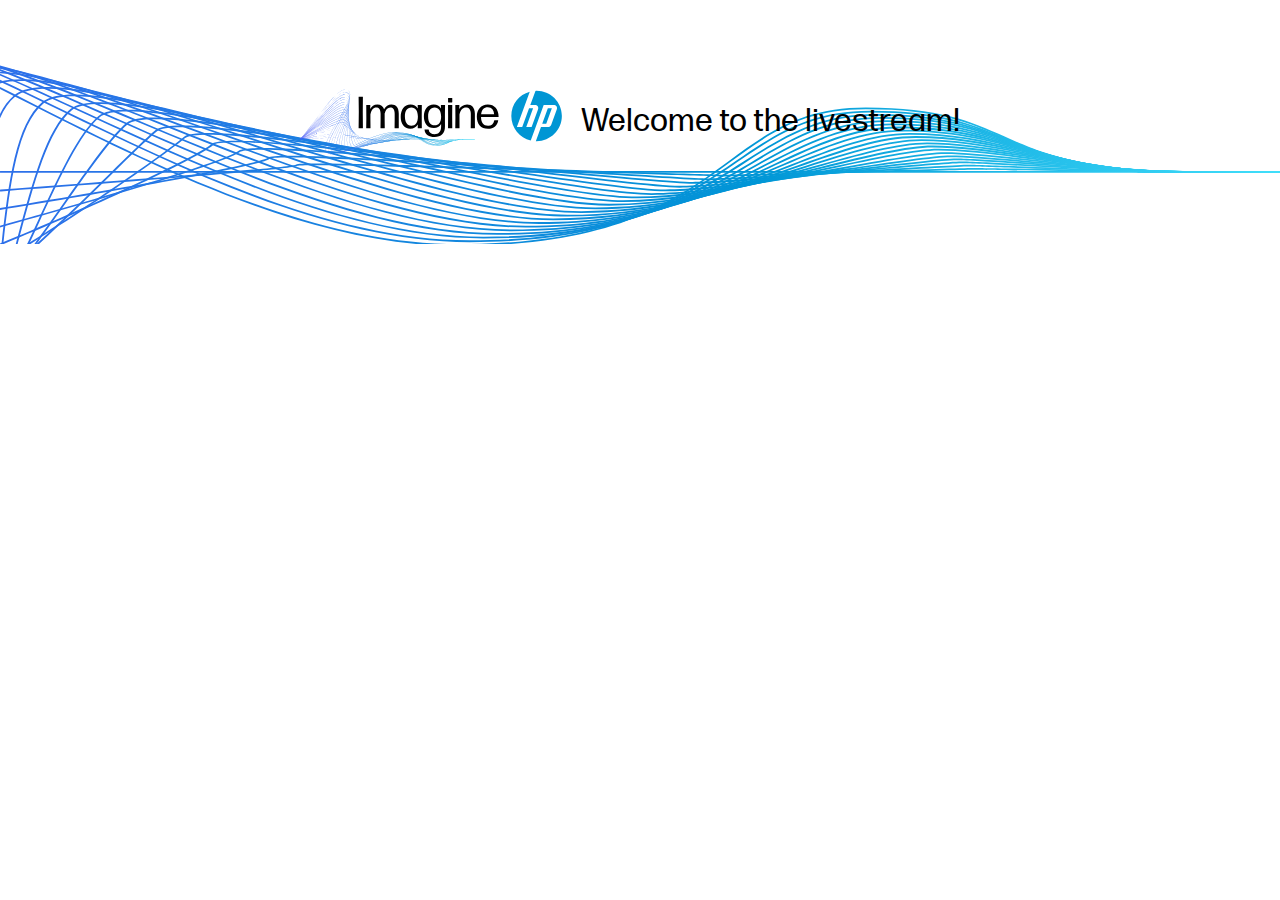
==== livestream.html @ a4e50ef5 "Feat: livestream header" ====
<!DOCTYPE html>
<html lang="en" data-theme="theme-light">

  <head>
    <title>Page Title</title>
    <meta charset="UTF-8">
    <meta name="viewport" content="width=device-width, initial-scale=1.0">

    <!-- SEO -->
    <meta name="author" content="Project name">
    <meta name="description" content="Project name">
    <meta name="keywords" content="Project name">

    <link rel="preconnect" href="https://fonts.gstatic.com">
    <link href="https://fonts.googleapis.com/css2?family=Poppins:wght@300;400;500;600;700&display=swap"
      rel="stylesheet">

      <link rel="stylesheet" href="assets/css/main.min.css">
      <link rel="stylesheet" href="assets/scss/main.css">
  </head>

  <body>
    <header>
      <div class="header-svg">
          <div class="header-logo-wrapper d-flex align-items-center justify-content-between">
              <img class="hp-logo-header" id="hp-logo-header">
              <div class="header-logo-text" id="header-logo-text">Welcome to the livestream!</div>
          </div>
      </div>
  </header>
  <script src="assets/js/custom/main.js"></script>

  </body>
</html>
---- assets/css/main.min.css ----
.custom-scroll{scrollbar-color:light;scrollbar-width:thin;scrollbar-color:var(--white) rgba(0,0,0,0)}.custom-scroll::-webkit-scrollbar{-webkit-appearance:none;width:7px;height:7px}.custom-scroll::-webkit-scrollbar-button,.custom-scroll::-webkit-scrollbar-corner{display:none}.custom-scroll::-webkit-scrollbar-thumb{background-color:rgba(0,0,0,0);min-width:32px;min-height:32px;border-radius:5px}.custom-scroll::-webkit-scrollbar-track{background:rgba(0,0,0,0)}.custom-scroll:hover::-webkit-scrollbar-thumb{background-color:rgba(var(--white-rgb), 0.25)}.container{max-width:1440px;padding:0 9.5rem;margin:0 auto}:root[data-theme=theme-light]{--white:#fff;--white-rgb:255,255,255;--black:#000;--black-rgb:0,0,0;--primary:#ffffff;--primary-rgb:255,255,255;--secondary-light:#007bff;--secondary-light-rgb:0,123,255;--secondary:#007bff;--secondary-rgb:0,123,255;--secondary-dark:#0056b3;--secondary-dark-rgb:0,86,179;--tertiary:#000;--tertiary-rgb:0,0,0;--tertiary-light:#fff;--tertiary-light-rgb:255,255,255}:root[data-theme=theme-dark]{--white:#fff;--white-rgb:255,255,255;--black:#000;--black-rgb:0,0,0;--primary:#191756;--primary-rgb:25,23,86;--secondary-light:#000000;--secondary-light-rgb:0,0,0;--secondary:#007bff;--secondary-rgb:0,123,255;--secondary-dark:#0056b3;--secondary-dark-rgb:0,86,179;--tertiary:#fff;--tertiary-rgb:255,255,255;--tertiary-light:#000;--tertiary-light-rgb:0,0,0}@font-face{font-family:"form";font-style:normal;font-weight:400;src:local("form"),url("../form/FormaDJRDisplay-Regular.woff") format("woff")}@font-face{font-family:"form";font-style:normal;font-weight:500;src:local("form"),url("../form/FormaDJRMicro-Regular.woff2") format("woff")}*,*::before,*::after{box-sizing:border-box}*{margin:0;padding:0;font:inherit}html{font-size:62.5%}*{font-family:"form",sans-serif;font-size:1.6rem;color:#000;line-height:1.3}body{min-height:100vh;text-rendering:optimizeSpeed;line-height:1.3;-webkit-font-smoothing:antialiased}img,picture,video,canvas,svg{display:block;max-width:100%;height:auto}p,h1,h2,h3,h4,h5,h6{font-weight:normal;overflow-wrap:break-word}input,button,textarea,select{font:inherit}#root,#__next{isolation:isolate}input[type=number]{-webkit-appearance:textfield;-moz-appearance:textfield;appearance:textfield}input[type=number]::-webkit-inner-spin-button,input[type=number]::-webkit-outer-spin-button{-webkit-appearance:none;margin:0}input:-webkit-autofill,input:-webkit-autofill:hover,input:-webkit-autofill:focus{-webkit-text-fill-color:#000;box-shadow:0 0 0px 1000px #fff inset;-webkit-transition:background-color 5000s ease-in-out 0s;transition:background-color 5000s ease-in-out 0s}input[type=search]::-webkit-search-decoration,input[type=search]::-webkit-search-cancel-button,input[type=search]::-webkit-search-results-button,input[type=search]::-webkit-search-results-decoration{-webkit-appearance:none}ul,ol{padding:0;margin:0}ul[role=list],ol[role=list]{list-style:none}blockquote,q{quotes:none}blockquote:before,blockquote:after,q:before,q:after{content:none}table{border-collapse:collapse;border-spacing:0}pre{font-family:"form",sans-serif;-moz-tab-size:2;-o-tab-size:2;tab-size:2}html:focus-within{scroll-behavior:smooth}a:not([class]){-webkit-text-decoration-skip:ink;text-decoration-skip-ink:auto}@media(prefers-reduced-motion: reduce){html:focus-within{scroll-behavior:auto}*,*::before,*::after{animation-duration:.01ms !important;animation-iteration-count:1 !important;transition-duration:.01ms !important;scroll-behavior:auto !important}}body{background-color:var(--bg-secondary);scrollbar-color:light;scrollbar-width:thin;scrollbar-color:var(--white) rgba(0,0,0,0)}body::-webkit-scrollbar{-webkit-appearance:none;width:7px;height:7px}body::-webkit-scrollbar-button,body::-webkit-scrollbar-corner{display:none}body::-webkit-scrollbar-thumb{background-color:rgba(0,0,0,0);min-width:32px;min-height:32px;border-radius:5px}body::-webkit-scrollbar-track{background:rgba(0,0,0,0)}body:hover::-webkit-scrollbar-thumb{background-color:rgba(var(--white-rgb), 0.25)}body::-webkit-scrollbar-thumb{background-color:rgba(var(--text-primary-rgb), 0.4)}.mh-100{min-height:100%}.btn{position:relative;display:-ms-inline-flexbox;display:inline-flex;-ms-flex-align:center;align-items:center;-ms-flex-pack:center;justify-content:center;background-color:rgba(0,0,0,0);font-weight:400;font-size:13px;line-height:1;text-align:center;vertical-align:middle;padding:10px 12px;border:1px solid rgba(0,0,0,0);border-radius:6px;cursor:pointer;-webkit-user-select:none;-moz-user-select:none;-ms-user-select:none;user-select:none;transition:all .3s ease-in-out}.btn:disabled,.btn.disabled,.btn[aria-disabled=true]{cursor:default}.btn svg *{transition:all .4s}.btn-primary{background-color:var(--primary-dark)}.btn-primary:hover{background-color:var(--Interactive-primary-hover)}.d-flex{display:-ms-flexbox;display:flex}.d-inline-flex{display:-ms-inline-flexbox;display:inline-flex}.flex-row{-ms-flex-direction:row;flex-direction:row}.flex-row-reverse{-ms-flex-direction:row-reverse;flex-direction:row-reverse}.flex-column{-ms-flex-direction:column;flex-direction:column}.flex-column-reverse{-ms-flex-direction:column-reverse;flex-direction:column-reverse}.justify-content-start{-ms-flex-pack:start;justify-content:flex-start}.justify-content-end{-ms-flex-pack:end;justify-content:flex-end}.justify-content-center{-ms-flex-pack:center;justify-content:center}.justify-content-between{-ms-flex-pack:justify;justify-content:space-between}.justify-content-around{-ms-flex-pack:distribute;justify-content:space-around}.justify-content-evenly{-ms-flex-pack:space-evenly;justify-content:space-evenly}.flex-align-stretch{-ms-flex-align:stretch;align-items:stretch}.align-items-center{-ms-flex-align:center;align-items:center}.align-items-start{-ms-flex-align:start;align-items:start}.align-items-end{-ms-flex-align:end;align-items:end}.align-items-baseline{-ms-flex-align:baseline;align-items:baseline}.flex-nowrap{-ms-flex-wrap:nowrap;flex-wrap:nowrap}.flex-wrap{-ms-flex-wrap:wrap;flex-wrap:wrap}.flex-wrap-reverse{-ms-flex-wrap:wrap-reverse;flex-wrap:wrap-reverse}.flex-fit{min-width:0;-ms-flex:1 1 0%;flex:1 1 0%}.font-family-primary{font-family:"form",sans-serif}.font-body-xs{font-weight:400;font-size:12px;color:var(--text-secondary);line-height:1.3}.font-body-normal{font-weight:400;font-size:13px;color:var(--text-primary);line-height:1.3}.font-body-small{font-weight:400;font-size:14px;color:var(--text-primary);line-height:1.3}.font-body-medium{font-weight:500;font-size:16px;color:var(--text-primary);line-height:1.3}.font-title-xs{font-weight:500;font-size:18px;color:var(--text-primary);line-height:1.3}.font-title-small{font-weight:600;font-size:26px;color:var(--text-primary);line-height:1.3}.text-uppercase{text-transform:uppercase}.text-capitalize{text-transform:capitalize}.font-weight-300{font-weight:300}.font-weight-400{font-weight:400}.font-weight-500{font-weight:500}.font-weight-600{font-weight:600}.font-weight-700{font-weight:700}.line-height-12{line-height:1.2}.line-height-13{line-height:1.3}.line-height-14{line-height:1.4}.line-height-15{line-height:1.5}.font-color-primary{color:var(--text-primary)}.font-color-secondary{color:var(--text-secondary)}.font-color-tertiary{color:var(--secondary)}.font-color-accent{color:var(--primary-dark)}.p-0{padding:0 !important}.m-0{margin:0 !important}.column-gap-0{-moz-column-gap:0 !important;column-gap:0 !important}.column-gap-2{-moz-column-gap:2px !important;column-gap:2px !important}.column-gap-4{-moz-column-gap:4px !important;column-gap:4px !important}.column-gap-8{-moz-column-gap:8px !important;column-gap:8px !important}.column-gap-12{-moz-column-gap:12px !important;column-gap:12px !important}.column-gap-16{-moz-column-gap:16px !important;column-gap:16px !important}.column-gap-18{-moz-column-gap:18px !important;column-gap:18px !important}.column-gap-20{-moz-column-gap:20px !important;column-gap:20px !important}.column-gap-24{-moz-column-gap:24px !important;column-gap:24px !important}.column-gap-28{-moz-column-gap:28px !important;column-gap:28px !important}.column-gap-32{-moz-column-gap:32px !important;column-gap:32px !important}.column-gap-36{-moz-column-gap:36px !important;column-gap:36px !important}.column-gap-40{-moz-column-gap:40px !important;column-gap:40px !important}.row-gap-0{row-gap:0 !important}.row-gap-2{row-gap:2px !important}.row-gap-4{row-gap:4px !important}.row-gap-8{row-gap:8px !important}.row-gap-12{row-gap:12px !important}.row-gap-16{row-gap:16px !important}.row-gap-18{row-gap:18px !important}.row-gap-20{row-gap:20px !important}.row-gap-24{row-gap:24px !important}.row-gap-28{row-gap:28px !important}.row-gap-32{row-gap:32px !important}.row-gap-36{row-gap:36px !important}.row-gap-40{row-gap:40px !important}.pt-0{padding-top:0 !important}.pr-0{padding-right:0 !important}.pb-0{padding-bottom:0 !important}.pl-0{padding-left:0 !important}.pt-2{padding-top:2px !important}.pr-2{padding-right:2px !important}.pb-2{padding-bottom:2px !important}.pl-2{padding-left:2px !important}.pt-4{padding-top:4px !important}.pr-4{padding-right:4px !important}.pb-4{padding-bottom:4px !important}.pl-4{padding-left:4px !important}.pt-8{padding-top:8px !important}.pr-8{padding-right:8px !important}.pb-8{padding-bottom:8px !important}.pl-8{padding-left:8px !important}.pt-12{padding-top:12px !important}.pr-12{padding-right:12px !important}.pb-12{padding-bottom:12px !important}.pl-12{padding-left:12px !important}.pt-16{padding-top:16px !important}.pr-16{padding-right:16px !important}.pb-16{padding-bottom:16px !important}.pl-16{padding-left:16px !important}.pt-18{padding-top:18px !important}.pr-18{padding-right:18px !important}.pb-18{padding-bottom:18px !important}.pl-18{padding-left:18px !important}.pt-20{padding-top:20px !important}.pr-20{padding-right:20px !important}.pb-20{padding-bottom:20px !important}.pl-20{padding-left:20px !important}.pt-24{padding-top:24px !important}.pr-24{padding-right:24px !important}.pb-24{padding-bottom:24px !important}.pl-24{padding-left:24px !important}.pt-28{padding-top:28px !important}.pr-28{padding-right:28px !important}.pb-28{padding-bottom:28px !important}.pl-28{padding-left:28px !important}.pt-32{padding-top:32px !important}.pr-32{padding-right:32px !important}.pb-32{padding-bottom:32px !important}.pl-32{padding-left:32px !important}.pt-36{padding-top:36px !important}.pr-36{padding-right:36px !important}.pb-36{padding-bottom:36px !important}.pl-36{padding-left:36px !important}.pt-40{padding-top:40px !important}.pr-40{padding-right:40px !important}.pb-40{padding-bottom:40px !important}.pl-40{padding-left:40px !important}.mt-0{margin-top:0 !important}.mr-0{margin-right:0 !important}.mb-0{margin-bottom:0 !important}.ml-0{margin-left:0 !important}.mt-2{margin-top:2px !important}.mr-2{margin-right:2px !important}.mb-2{margin-bottom:2px !important}.ml-2{margin-left:2px !important}.mt-4{margin-top:4px !important}.mr-4{margin-right:4px !important}.mb-4{margin-bottom:4px !important}.ml-4{margin-left:4px !important}.mt-8{margin-top:8px !important}.mr-8{margin-right:8px !important}.mb-8{margin-bottom:8px !important}.ml-8{margin-left:8px !important}.mt-12{margin-top:12px !important}.mr-12{margin-right:12px !important}.mb-12{margin-bottom:12px !important}.ml-12{margin-left:12px !important}.mt-16{margin-top:16px !important}.mr-16{margin-right:16px !important}.mb-16{margin-bottom:16px !important}.ml-16{margin-left:16px !important}.mt-18{margin-top:18px !important}.mr-18{margin-right:18px !important}.mb-18{margin-bottom:18px !important}.ml-18{margin-left:18px !important}.mt-20{margin-top:20px !important}.mr-20{margin-right:20px !important}.mb-20{margin-bottom:20px !important}.ml-20{margin-left:20px !important}.mt-24{margin-top:24px !important}.mr-24{margin-right:24px !important}.mb-24{margin-bottom:24px !important}.ml-24{margin-left:24px !important}.mt-28{margin-top:28px !important}.mr-28{margin-right:28px !important}.mb-28{margin-bottom:28px !important}.ml-28{margin-left:28px !important}.mt-32{margin-top:32px !important}.mr-32{margin-right:32px !important}.mb-32{margin-bottom:32px !important}.ml-32{margin-left:32px !important}.mt-36{margin-top:36px !important}.mr-36{margin-right:36px !important}.mb-36{margin-bottom:36px !important}.ml-36{margin-left:36px !important}.mt-40{margin-top:40px !important}.mr-40{margin-right:40px !important}.mb-40{margin-bottom:40px !important}.ml-40{margin-left:40px !important}.mt-auto{margin-top:auto !important}.mr-auto{margin-right:auto !important}.mb-auto{margin-bottom:auto !important}.ml-auto{margin-left:auto !important}.bg-primary{background-color:var(--bg-secondary)}.bg-secondary{background-color:var(--bg-primary)}.font-hover-primary{transition:color .4s}.font-hover-primary:hover{color:var(--primary-dark)}.row{--row-gutter: 24px;display:-ms-flexbox;display:flex;-ms-flex-wrap:wrap;flex-wrap:wrap;row-gap:var(--row-gutter);margin:0 calc(-1*var(--row-gutter)/2)}.row [class*=row-col]{-ms-flex:1 0 0%;flex:1 0 0%;min-width:0;margin:0 calc(var(--row-gutter)/2)}.row .row-col-1{-ms-flex:0 0 calc(8.3333333333%*1 - var(--row-gutter));flex:0 0 calc(8.3333333333%*1 - var(--row-gutter));max-width:calc(8.3333333333%*1 - var(--row-gutter))}.row .row-col-2{-ms-flex:0 0 calc(8.3333333333%*2 - var(--row-gutter));flex:0 0 calc(8.3333333333%*2 - var(--row-gutter));max-width:calc(8.3333333333%*2 - var(--row-gutter))}.row .row-col-3{-ms-flex:0 0 calc(8.3333333333%*3 - var(--row-gutter));flex:0 0 calc(8.3333333333%*3 - var(--row-gutter));max-width:calc(8.3333333333%*3 - var(--row-gutter))}.row .row-col-4{-ms-flex:0 0 calc(8.3333333333%*4 - var(--row-gutter));flex:0 0 calc(8.3333333333%*4 - var(--row-gutter));max-width:calc(8.3333333333%*4 - var(--row-gutter))}.row .row-col-5{-ms-flex:0 0 calc(8.3333333333%*5 - var(--row-gutter));flex:0 0 calc(8.3333333333%*5 - var(--row-gutter));max-width:calc(8.3333333333%*5 - var(--row-gutter))}.row .row-col-6{-ms-flex:0 0 calc(8.3333333333%*6 - var(--row-gutter));flex:0 0 calc(8.3333333333%*6 - var(--row-gutter));max-width:calc(8.3333333333%*6 - var(--row-gutter))}.row .row-col-7{-ms-flex:0 0 calc(8.3333333333%*7 - var(--row-gutter));flex:0 0 calc(8.3333333333%*7 - var(--row-gutter));max-width:calc(8.3333333333%*7 - var(--row-gutter))}.row .row-col-8{-ms-flex:0 0 calc(8.3333333333%*8 - var(--row-gutter));flex:0 0 calc(8.3333333333%*8 - var(--row-gutter));max-width:calc(8.3333333333%*8 - var(--row-gutter))}.row .row-col-9{-ms-flex:0 0 calc(8.3333333333%*9 - var(--row-gutter));flex:0 0 calc(8.3333333333%*9 - var(--row-gutter));max-width:calc(8.3333333333%*9 - var(--row-gutter))}.row .row-col-10{-ms-flex:0 0 calc(8.3333333333%*10 - var(--row-gutter));flex:0 0 calc(8.3333333333%*10 - var(--row-gutter));max-width:calc(8.3333333333%*10 - var(--row-gutter))}.row .row-col-11{-ms-flex:0 0 calc(8.3333333333%*11 - var(--row-gutter));flex:0 0 calc(8.3333333333%*11 - var(--row-gutter));max-width:calc(8.3333333333%*11 - var(--row-gutter))}.row .row-col-12{-ms-flex:0 0 calc(8.3333333333%*12 - var(--row-gutter));flex:0 0 calc(8.3333333333%*12 - var(--row-gutter));max-width:calc(8.3333333333%*12 - var(--row-gutter))}.row-cols-1 .row-col{-ms-flex:0 0 auto;flex:0 0 auto;width:calc(100%/1 - var(--row-gutter))}.row-cols-2 .row-col{-ms-flex:0 0 auto;flex:0 0 auto;width:calc(100%/2 - var(--row-gutter))}.row-cols-3 .row-col{-ms-flex:0 0 auto;flex:0 0 auto;width:calc(100%/3 - var(--row-gutter))}.row-cols-4 .row-col{-ms-flex:0 0 auto;flex:0 0 auto;width:calc(100%/4 - var(--row-gutter))}.row-cols-5 .row-col{-ms-flex:0 0 auto;flex:0 0 auto;width:calc(100%/5 - var(--row-gutter))}.row-cols-6 .row-col{-ms-flex:0 0 auto;flex:0 0 auto;width:calc(100%/6 - var(--row-gutter))}.row-cols-7 .row-col{-ms-flex:0 0 auto;flex:0 0 auto;width:calc(100%/7 - var(--row-gutter))}.row-cols-8 .row-col{-ms-flex:0 0 auto;flex:0 0 auto;width:calc(100%/8 - var(--row-gutter))}.row-cols-9 .row-col{-ms-flex:0 0 auto;flex:0 0 auto;width:calc(100%/9 - var(--row-gutter))}.row-cols-10 .row-col{-ms-flex:0 0 auto;flex:0 0 auto;width:calc(100%/10 - var(--row-gutter))}.row-cols-11 .row-col{-ms-flex:0 0 auto;flex:0 0 auto;width:calc(100%/11 - var(--row-gutter))}.row-cols-12 .row-col{-ms-flex:0 0 auto;flex:0 0 auto;width:calc(100%/12 - var(--row-gutter))}.row.row-gutter-8{--row-gutter: 8px}.row.row-gutter-16{--row-gutter: 16px}.row.row-gutter-20{--row-gutter: 20px}.d-block{display:block}.d-none{display:none}.cursor-pointer{cursor:pointer}:root{font-family:"form",sans-serif}.registration-wrapper{min-height:100dvh;display:grid;-ms-flex-pack:justify;justify-content:space-between;background-color:var(--primary);grid-template-columns:1fr 1fr}@media only screen and (max-width: 767px){.registration-wrapper{position:relative;-ms-flex-direction:column-reverse;flex-direction:column-reverse;min-height:100%}}.hp-logo{max-width:350px;min-width:350px}@media only screen and (max-width: 767px){.hp-logo{display:none}}.register-img{min-height:100%;overflow:hidden;max-width:100%;-ms-flex-align:start;align-items:flex-start;-ms-flex-pack:center;justify-content:center;display:-ms-flexbox;display:flex}.register-image{min-height:100%;width:auto;height:100%;-o-object-fit:cover;object-fit:cover;-o-object-position:left;object-position:left;transform:scale(1.14);transform-origin:center}@media only screen and (max-width: 767px){.register-image{display:none}}.form-wrapper{position:relative;padding:0 14px;margin:0 auto;display:-ms-flexbox;display:flex;-ms-flex-direction:column;flex-direction:column;-ms-flex-pack:center;justify-content:center}@media screen and (max-width: 1127px){.form-wrapper{padding-left:30px}}@media screen and (max-width: 767px){.form-wrapper{padding-top:55%}}.login-title{color:var(--tertiary);font-size:26px;font-weight:600;display:-ms-flexbox;display:flex;-ms-flex-pack:start;justify-content:start}@media only screen and (max-width: 767px){.login-title{font-size:20px}}.form-group{margin-bottom:15px}.form-group label{display:block;margin-bottom:5px;color:var(--tertiary)}@media only screen and (max-width: 767px){.form-group label{font-size:16px}}.form-group input{width:100%;min-width:300px;padding:8px;box-sizing:border-box;background-color:var(--tertiary-light);border:1px solid var(--secondary-light);color:var(--tertiary);outline:none;border-radius:6px}.form-group button{padding:10px 40px;background-color:var(--secondary);color:var(--tertiary-light);font-weight:600;border:none;cursor:pointer;border-radius:6px;margin-top:20px}.form-group button:hover{background-color:var(--secondary-dark)}.forgot-password{color:var(--tertiary);text-decoration:underline;transition:all .4s ease-in-out;width:-moz-fit-content;width:fit-content;cursor:pointer;margin-bottom:60px}.forgot-password:hover{text-decoration:none}.reset-password,.sign-password{color:var(--tertiary);text-decoration:underline;transition:all .4s ease-in-out;width:-moz-fit-content;width:fit-content;cursor:pointer;margin-bottom:8px}.reset-password:hover,.sign-password:hover{text-decoration:none}.login{padding-top:0;padding-bottom:20px}.registration-resp{position:relative;display:none}@media only screen and (max-width: 767px){.registration-resp{display:block}}.resp-svg{position:absolute;top:90px;max-width:100%;z-index:9999}@media screen and (max-width: 505px){.resp-svg{top:70px}}.hp-logo-resp{max-width:200px;min-width:200px}@media screen and (max-width: 505px){.hp-logo-resp{max-width:160px;min-width:160px}}.logo-text{font-size:20px;font-weight:500;margin-right:20px;border-bottom:2px solid var(--tertiary);color:var(--tertiary)}@media screen and (max-width: 505px){.logo-text{font-size:16px;margin-right:18px}}.logo-wrapper{background-color:var(--primary)}.header-logo-wrapper{position:relative;z-index:9999}.resp-svg-header{position:absolute;bottom:0;left:-95px;transform:scale(1.15);transform-origin:center;-o-object-fit:cover;object-fit:cover}.hp-logo-header{max-width:30px;min-width:300px}@media screen and (max-width: 757px){.hp-logo-header{max-width:160px;min-width:160px}}.header-logo-text{font-size:32px;font-weight:500;margin-right:40px;color:var(--tertiary)}@media screen and (max-width: 856px){.header-logo-text{font-size:26px;margin-right:18px}}@media screen and (max-width: 757px){.header-logo-text{font-size:16px;margin-right:18px}}@media screen and (max-width: 400px){.header-logo-text{font-size:13px;margin-right:8px}}/*# sourceMappingURL=main.min.css.map */
---- assets/scss/main.css ----
.custom-scroll {
  scrollbar-color: light;
  scrollbar-width: thin;
  scrollbar-color: var(--white) transparent;
}
.custom-scroll::-webkit-scrollbar {
  -webkit-appearance: none;
  width: 7px;
  height: 7px;
}
.custom-scroll::-webkit-scrollbar-button, .custom-scroll::-webkit-scrollbar-corner {
  display: none;
}
.custom-scroll::-webkit-scrollbar-thumb {
  background-color: transparent;
  min-width: 32px;
  min-height: 32px;
  border-radius: 5px;
}
.custom-scroll::-webkit-scrollbar-track {
  background: transparent;
}
.custom-scroll:hover::-webkit-scrollbar-thumb {
  background-color: rgba(var(--white-rgb), 0.25);
}

.container {
  max-width: 1440px;
  padding: 0 9.5rem;
  margin: 0 auto;
}

:root[data-theme=theme-light] {
  --white: #fff;
  --white-rgb: 255, 255, 255;
  --black: #000;
  --black-rgb: 0, 0, 0;
  --primary: #ffffff;
  --primary-rgb: 255, 255, 255;
  --secondary-light: #007bff;
  --secondary-light-rgb: 0, 123, 255;
  --secondary: #007bff;
  --secondary-rgb: 0, 123, 255;
  --secondary-dark: #0056b3;
  --secondary-dark-rgb: 0, 86, 179;
  --tertiary: #000;
  --tertiary-rgb: 0, 0, 0;
  --tertiary-light: #fff;
  --tertiary-light-rgb: 255, 255, 255;
}

:root[data-theme=theme-dark] {
  --white: #fff;
  --white-rgb: 255, 255, 255;
  --black: #000;
  --black-rgb: 0, 0, 0;
  --primary: #191756;
  --primary-rgb: 25, 23, 86;
  --secondary-light: #000000;
  --secondary-light-rgb: 0, 0, 0;
  --secondary: #007bff;
  --secondary-rgb: 0, 123, 255;
  --secondary-dark: #0056b3;
  --secondary-dark-rgb: 0, 86, 179;
  --tertiary: #fff;
  --tertiary-rgb: 255, 255, 255;
  --tertiary-light: #000;
  --tertiary-light-rgb: 0, 0, 0;
}

@font-face {
  font-family: "form";
  font-style: normal;
  font-weight: 400;
  src: local("form"), url("../form/FormaDJRDisplay-Regular.woff") format("woff");
}
@font-face {
  font-family: "form";
  font-style: normal;
  font-weight: 500;
  src: local("form"), url("../form/FormaDJRMicro-Regular.woff2") format("woff");
}
/* Use a more-intuitive box-sizing model. */
*,
*::before,
*::after {
  box-sizing: border-box;
}

/* Remove default margin and padding and reset fonts */
* {
  margin: 0;
  padding: 0;
  font: inherit;
}

/*
  Typographic tweaks!
  Add accessible line-height
  Improve text rendering
*/
html {
  font-size: 62.5%;
}

* {
  font-family: "form", sans-serif;
  font-size: 1.6rem;
  color: #000;
  line-height: 1.3;
}

body {
  min-height: 100vh;
  text-rendering: optimizeSpeed;
  line-height: 1.3;
  -webkit-font-smoothing: antialiased;
}

/* Improve media defaults */
img,
picture,
video,
canvas,
svg {
  display: block;
  max-width: 100%;
  height: auto;
}

/* Avoid text overflows */
p,
h1,
h2,
h3,
h4,
h5,
h6 {
  font-weight: normal;
  overflow-wrap: break-word;
}

/* Remove built-in form typography styles */
input,
button,
textarea,
select {
  font: inherit;
}

/* Create a root stacking context */
#root,
#__next {
  isolation: isolate;
}

input[type=number] {
  -webkit-appearance: textfield;
     -moz-appearance: textfield;
          appearance: textfield;
}
input[type=number]::-webkit-inner-spin-button, input[type=number]::-webkit-outer-spin-button {
  -webkit-appearance: none;
  margin: 0;
}
input:-webkit-autofill, input:-webkit-autofill:hover, input:-webkit-autofill:focus {
  -webkit-text-fill-color: #000;
  box-shadow: 0 0 0px 1000px #fff inset;
  -webkit-transition: background-color 5000s ease-in-out 0s;
  transition: background-color 5000s ease-in-out 0s;
}
input[type=search]::-webkit-search-decoration, input[type=search]::-webkit-search-cancel-button, input[type=search]::-webkit-search-results-button, input[type=search]::-webkit-search-results-decoration {
  -webkit-appearance: none;
}

ul,
ol {
  padding: 0;
  margin: 0;
}
ul[role=list],
ol[role=list] {
  list-style: none;
}

blockquote,
q {
  quotes: none;
}
blockquote:before, blockquote:after,
q:before,
q:after {
  content: none;
}

table {
  border-collapse: collapse;
  border-spacing: 0;
}

pre {
  font-family: "form", sans-serif;
  -moz-tab-size: 2;
    -o-tab-size: 2;
       tab-size: 2;
}

/* Set core root defaults */
html:focus-within {
  scroll-behavior: smooth;
}

/* A elements that don't have a class get default styles */
a:not([class]) {
  -webkit-text-decoration-skip: ink;
          text-decoration-skip-ink: auto;
}

/* Remove all animations, transitions and smooth scroll for people that prefer not to see them */
@media (prefers-reduced-motion: reduce) {
  html:focus-within {
    scroll-behavior: auto;
  }
  *,
  *::before,
  *::after {
    animation-duration: 0.01ms !important;
    animation-iteration-count: 1 !important;
    transition-duration: 0.01ms !important;
    scroll-behavior: auto !important;
  }
}
body {
  background-color: var(--bg-secondary);
  scrollbar-color: light;
  scrollbar-width: thin;
  scrollbar-color: var(--white) transparent;
}
body::-webkit-scrollbar {
  -webkit-appearance: none;
  width: 7px;
  height: 7px;
}
body::-webkit-scrollbar-button, body::-webkit-scrollbar-corner {
  display: none;
}
body::-webkit-scrollbar-thumb {
  background-color: transparent;
  min-width: 32px;
  min-height: 32px;
  border-radius: 5px;
}
body::-webkit-scrollbar-track {
  background: transparent;
}
body:hover::-webkit-scrollbar-thumb {
  background-color: rgba(var(--white-rgb), 0.25);
}
body::-webkit-scrollbar-thumb {
  background-color: rgba(var(--text-primary-rgb), 0.4);
}

.mh-100 {
  min-height: 100%;
}

.btn {
  position: relative;
  display: inline-flex;
  align-items: center;
  justify-content: center;
  background-color: transparent;
  font-weight: 400;
  font-size: 13px;
  line-height: 1;
  text-align: center;
  vertical-align: middle;
  padding: 10px 12px;
  border: 1px solid transparent;
  border-radius: 6px;
  cursor: pointer;
  -webkit-user-select: none;
     -moz-user-select: none;
          user-select: none;
  transition: all 0.3s ease-in-out;
}
.btn:disabled, .btn.disabled, .btn[aria-disabled=true] {
  cursor: default;
}
.btn svg * {
  transition: all 0.4s;
}
.btn-primary {
  background-color: var(--primary-dark);
}
.btn-primary:hover {
  background-color: var(--Interactive-primary-hover);
}

.d-flex {
  display: flex;
}

.d-inline-flex {
  display: inline-flex;
}

.flex-row {
  flex-direction: row;
}

.flex-row-reverse {
  flex-direction: row-reverse;
}

.flex-column {
  flex-direction: column;
}

.flex-column-reverse {
  flex-direction: column-reverse;
}

.justify-content-start {
  justify-content: flex-start;
}

.justify-content-end {
  justify-content: flex-end;
}

.justify-content-center {
  justify-content: center;
}

.justify-content-between {
  justify-content: space-between;
}

.justify-content-around {
  justify-content: space-around;
}

.justify-content-evenly {
  justify-content: space-evenly;
}

.flex-align-stretch {
  align-items: stretch;
}

.align-items-center {
  align-items: center;
}

.align-items-start {
  align-items: start;
}

.align-items-end {
  align-items: end;
}

.align-items-baseline {
  align-items: baseline;
}

.flex-nowrap {
  flex-wrap: nowrap;
}

.flex-wrap {
  flex-wrap: wrap;
}

.flex-wrap-reverse {
  flex-wrap: wrap-reverse;
}

.flex-fit {
  min-width: 0;
  flex: 1 1 0%;
}

.font-family-primary {
  font-family: "form", sans-serif;
}

.font-body-xs {
  font-weight: 400;
  font-size: 12px;
  color: var(--text-secondary);
  line-height: 1.3;
}

.font-body-normal {
  font-weight: 400;
  font-size: 13px;
  color: var(--text-primary);
  line-height: 1.3;
}

.font-body-small {
  font-weight: 400;
  font-size: 14px;
  color: var(--text-primary);
  line-height: 1.3;
}

.font-body-medium {
  font-weight: 500;
  font-size: 16px;
  color: var(--text-primary);
  line-height: 1.3;
}

.font-title-xs {
  font-weight: 500;
  font-size: 18px;
  color: var(--text-primary);
  line-height: 1.3;
}

.font-title-small {
  font-weight: 600;
  font-size: 26px;
  color: var(--text-primary);
  line-height: 1.3;
}

.text-uppercase {
  text-transform: uppercase;
}

.text-capitalize {
  text-transform: capitalize;
}

.font-weight-300 {
  font-weight: 300;
}

.font-weight-400 {
  font-weight: 400;
}

.font-weight-500 {
  font-weight: 500;
}

.font-weight-600 {
  font-weight: 600;
}

.font-weight-700 {
  font-weight: 700;
}

.line-height-12 {
  line-height: 1.2;
}

.line-height-13 {
  line-height: 1.3;
}

.line-height-14 {
  line-height: 1.4;
}

.line-height-15 {
  line-height: 1.5;
}

.font-color-primary {
  color: var(--text-primary);
}

.font-color-secondary {
  color: var(--text-secondary);
}

.font-color-tertiary {
  color: var(--secondary);
}

.font-color-accent {
  color: var(--primary-dark);
}

.p-0 {
  padding: 0 !important;
}

.m-0 {
  margin: 0 !important;
}

.column-gap-0 {
  -moz-column-gap: 0 !important;
       column-gap: 0 !important;
}

.column-gap-2 {
  -moz-column-gap: 2px !important;
       column-gap: 2px !important;
}

.column-gap-4 {
  -moz-column-gap: 4px !important;
       column-gap: 4px !important;
}

.column-gap-8 {
  -moz-column-gap: 8px !important;
       column-gap: 8px !important;
}

.column-gap-12 {
  -moz-column-gap: 12px !important;
       column-gap: 12px !important;
}

.column-gap-16 {
  -moz-column-gap: 16px !important;
       column-gap: 16px !important;
}

.column-gap-18 {
  -moz-column-gap: 18px !important;
       column-gap: 18px !important;
}

.column-gap-20 {
  -moz-column-gap: 20px !important;
       column-gap: 20px !important;
}

.column-gap-24 {
  -moz-column-gap: 24px !important;
       column-gap: 24px !important;
}

.column-gap-28 {
  -moz-column-gap: 28px !important;
       column-gap: 28px !important;
}

.column-gap-32 {
  -moz-column-gap: 32px !important;
       column-gap: 32px !important;
}

.column-gap-36 {
  -moz-column-gap: 36px !important;
       column-gap: 36px !important;
}

.column-gap-40 {
  -moz-column-gap: 40px !important;
       column-gap: 40px !important;
}

.row-gap-0 {
  row-gap: 0 !important;
}

.row-gap-2 {
  row-gap: 2px !important;
}

.row-gap-4 {
  row-gap: 4px !important;
}

.row-gap-8 {
  row-gap: 8px !important;
}

.row-gap-12 {
  row-gap: 12px !important;
}

.row-gap-16 {
  row-gap: 16px !important;
}

.row-gap-18 {
  row-gap: 18px !important;
}

.row-gap-20 {
  row-gap: 20px !important;
}

.row-gap-24 {
  row-gap: 24px !important;
}

.row-gap-28 {
  row-gap: 28px !important;
}

.row-gap-32 {
  row-gap: 32px !important;
}

.row-gap-36 {
  row-gap: 36px !important;
}

.row-gap-40 {
  row-gap: 40px !important;
}

.pt-0 {
  padding-top: 0 !important;
}

.pr-0 {
  padding-right: 0 !important;
}

.pb-0 {
  padding-bottom: 0 !important;
}

.pl-0 {
  padding-left: 0 !important;
}

.pt-2 {
  padding-top: 2px !important;
}

.pr-2 {
  padding-right: 2px !important;
}

.pb-2 {
  padding-bottom: 2px !important;
}

.pl-2 {
  padding-left: 2px !important;
}

.pt-4 {
  padding-top: 4px !important;
}

.pr-4 {
  padding-right: 4px !important;
}

.pb-4 {
  padding-bottom: 4px !important;
}

.pl-4 {
  padding-left: 4px !important;
}

.pt-8 {
  padding-top: 8px !important;
}

.pr-8 {
  padding-right: 8px !important;
}

.pb-8 {
  padding-bottom: 8px !important;
}

.pl-8 {
  padding-left: 8px !important;
}

.pt-12 {
  padding-top: 12px !important;
}

.pr-12 {
  padding-right: 12px !important;
}

.pb-12 {
  padding-bottom: 12px !important;
}

.pl-12 {
  padding-left: 12px !important;
}

.pt-16 {
  padding-top: 16px !important;
}

.pr-16 {
  padding-right: 16px !important;
}

.pb-16 {
  padding-bottom: 16px !important;
}

.pl-16 {
  padding-left: 16px !important;
}

.pt-18 {
  padding-top: 18px !important;
}

.pr-18 {
  padding-right: 18px !important;
}

.pb-18 {
  padding-bottom: 18px !important;
}

.pl-18 {
  padding-left: 18px !important;
}

.pt-20 {
  padding-top: 20px !important;
}

.pr-20 {
  padding-right: 20px !important;
}

.pb-20 {
  padding-bottom: 20px !important;
}

.pl-20 {
  padding-left: 20px !important;
}

.pt-24 {
  padding-top: 24px !important;
}

.pr-24 {
  padding-right: 24px !important;
}

.pb-24 {
  padding-bottom: 24px !important;
}

.pl-24 {
  padding-left: 24px !important;
}

.pt-28 {
  padding-top: 28px !important;
}

.pr-28 {
  padding-right: 28px !important;
}

.pb-28 {
  padding-bottom: 28px !important;
}

.pl-28 {
  padding-left: 28px !important;
}

.pt-32 {
  padding-top: 32px !important;
}

.pr-32 {
  padding-right: 32px !important;
}

.pb-32 {
  padding-bottom: 32px !important;
}

.pl-32 {
  padding-left: 32px !important;
}

.pt-36 {
  padding-top: 36px !important;
}

.pr-36 {
  padding-right: 36px !important;
}

.pb-36 {
  padding-bottom: 36px !important;
}

.pl-36 {
  padding-left: 36px !important;
}

.pt-40 {
  padding-top: 40px !important;
}

.pr-40 {
  padding-right: 40px !important;
}

.pb-40 {
  padding-bottom: 40px !important;
}

.pl-40 {
  padding-left: 40px !important;
}

.mt-0 {
  margin-top: 0 !important;
}

.mr-0 {
  margin-right: 0 !important;
}

.mb-0 {
  margin-bottom: 0 !important;
}

.ml-0 {
  margin-left: 0 !important;
}

.mt-2 {
  margin-top: 2px !important;
}

.mr-2 {
  margin-right: 2px !important;
}

.mb-2 {
  margin-bottom: 2px !important;
}

.ml-2 {
  margin-left: 2px !important;
}

.mt-4 {
  margin-top: 4px !important;
}

.mr-4 {
  margin-right: 4px !important;
}

.mb-4 {
  margin-bottom: 4px !important;
}

.ml-4 {
  margin-left: 4px !important;
}

.mt-8 {
  margin-top: 8px !important;
}

.mr-8 {
  margin-right: 8px !important;
}

.mb-8 {
  margin-bottom: 8px !important;
}

.ml-8 {
  margin-left: 8px !important;
}

.mt-12 {
  margin-top: 12px !important;
}

.mr-12 {
  margin-right: 12px !important;
}

.mb-12 {
  margin-bottom: 12px !important;
}

.ml-12 {
  margin-left: 12px !important;
}

.mt-16 {
  margin-top: 16px !important;
}

.mr-16 {
  margin-right: 16px !important;
}

.mb-16 {
  margin-bottom: 16px !important;
}

.ml-16 {
  margin-left: 16px !important;
}

.mt-18 {
  margin-top: 18px !important;
}

.mr-18 {
  margin-right: 18px !important;
}

.mb-18 {
  margin-bottom: 18px !important;
}

.ml-18 {
  margin-left: 18px !important;
}

.mt-20 {
  margin-top: 20px !important;
}

.mr-20 {
  margin-right: 20px !important;
}

.mb-20 {
  margin-bottom: 20px !important;
}

.ml-20 {
  margin-left: 20px !important;
}

.mt-24 {
  margin-top: 24px !important;
}

.mr-24 {
  margin-right: 24px !important;
}

.mb-24 {
  margin-bottom: 24px !important;
}

.ml-24 {
  margin-left: 24px !important;
}

.mt-28 {
  margin-top: 28px !important;
}

.mr-28 {
  margin-right: 28px !important;
}

.mb-28 {
  margin-bottom: 28px !important;
}

.ml-28 {
  margin-left: 28px !important;
}

.mt-32 {
  margin-top: 32px !important;
}

.mr-32 {
  margin-right: 32px !important;
}

.mb-32 {
  margin-bottom: 32px !important;
}

.ml-32 {
  margin-left: 32px !important;
}

.mt-36 {
  margin-top: 36px !important;
}

.mr-36 {
  margin-right: 36px !important;
}

.mb-36 {
  margin-bottom: 36px !important;
}

.ml-36 {
  margin-left: 36px !important;
}

.mt-40 {
  margin-top: 40px !important;
}

.mr-40 {
  margin-right: 40px !important;
}

.mb-40 {
  margin-bottom: 40px !important;
}

.ml-40 {
  margin-left: 40px !important;
}

.mt-auto {
  margin-top: auto !important;
}

.mr-auto {
  margin-right: auto !important;
}

.mb-auto {
  margin-bottom: auto !important;
}

.ml-auto {
  margin-left: auto !important;
}

.bg-primary {
  background-color: var(--bg-secondary);
}

.bg-secondary {
  background-color: var(--bg-primary);
}

.font-hover-primary {
  transition: color 0.4s;
}
.font-hover-primary:hover {
  color: var(--primary-dark);
}

.row {
  --row-gutter: 24px;
  display: flex;
  flex-wrap: wrap;
  row-gap: var(--row-gutter);
  margin: 0 calc(-1 * var(--row-gutter) / 2);
}
.row [class*=row-col] {
  flex: 1 0 0%;
  min-width: 0;
  margin: 0 calc(var(--row-gutter) / 2);
}
.row .row-col-1 {
  flex: 0 0 calc(8.3333333333% * 1 - var(--row-gutter));
  max-width: calc(8.3333333333% * 1 - var(--row-gutter));
}
.row .row-col-2 {
  flex: 0 0 calc(8.3333333333% * 2 - var(--row-gutter));
  max-width: calc(8.3333333333% * 2 - var(--row-gutter));
}
.row .row-col-3 {
  flex: 0 0 calc(8.3333333333% * 3 - var(--row-gutter));
  max-width: calc(8.3333333333% * 3 - var(--row-gutter));
}
.row .row-col-4 {
  flex: 0 0 calc(8.3333333333% * 4 - var(--row-gutter));
  max-width: calc(8.3333333333% * 4 - var(--row-gutter));
}
.row .row-col-5 {
  flex: 0 0 calc(8.3333333333% * 5 - var(--row-gutter));
  max-width: calc(8.3333333333% * 5 - var(--row-gutter));
}
.row .row-col-6 {
  flex: 0 0 calc(8.3333333333% * 6 - var(--row-gutter));
  max-width: calc(8.3333333333% * 6 - var(--row-gutter));
}
.row .row-col-7 {
  flex: 0 0 calc(8.3333333333% * 7 - var(--row-gutter));
  max-width: calc(8.3333333333% * 7 - var(--row-gutter));
}
.row .row-col-8 {
  flex: 0 0 calc(8.3333333333% * 8 - var(--row-gutter));
  max-width: calc(8.3333333333% * 8 - var(--row-gutter));
}
.row .row-col-9 {
  flex: 0 0 calc(8.3333333333% * 9 - var(--row-gutter));
  max-width: calc(8.3333333333% * 9 - var(--row-gutter));
}
.row .row-col-10 {
  flex: 0 0 calc(8.3333333333% * 10 - var(--row-gutter));
  max-width: calc(8.3333333333% * 10 - var(--row-gutter));
}
.row .row-col-11 {
  flex: 0 0 calc(8.3333333333% * 11 - var(--row-gutter));
  max-width: calc(8.3333333333% * 11 - var(--row-gutter));
}
.row .row-col-12 {
  flex: 0 0 calc(8.3333333333% * 12 - var(--row-gutter));
  max-width: calc(8.3333333333% * 12 - var(--row-gutter));
}
.row-cols-1 .row-col {
  flex: 0 0 auto;
  width: calc(100% / 1 - var(--row-gutter));
}
.row-cols-2 .row-col {
  flex: 0 0 auto;
  width: calc(100% / 2 - var(--row-gutter));
}
.row-cols-3 .row-col {
  flex: 0 0 auto;
  width: calc(100% / 3 - var(--row-gutter));
}
.row-cols-4 .row-col {
  flex: 0 0 auto;
  width: calc(100% / 4 - var(--row-gutter));
}
.row-cols-5 .row-col {
  flex: 0 0 auto;
  width: calc(100% / 5 - var(--row-gutter));
}
.row-cols-6 .row-col {
  flex: 0 0 auto;
  width: calc(100% / 6 - var(--row-gutter));
}
.row-cols-7 .row-col {
  flex: 0 0 auto;
  width: calc(100% / 7 - var(--row-gutter));
}
.row-cols-8 .row-col {
  flex: 0 0 auto;
  width: calc(100% / 8 - var(--row-gutter));
}
.row-cols-9 .row-col {
  flex: 0 0 auto;
  width: calc(100% / 9 - var(--row-gutter));
}
.row-cols-10 .row-col {
  flex: 0 0 auto;
  width: calc(100% / 10 - var(--row-gutter));
}
.row-cols-11 .row-col {
  flex: 0 0 auto;
  width: calc(100% / 11 - var(--row-gutter));
}
.row-cols-12 .row-col {
  flex: 0 0 auto;
  width: calc(100% / 12 - var(--row-gutter));
}
.row.row-gutter-8 {
  --row-gutter: 8px;
}
.row.row-gutter-16 {
  --row-gutter: 16px;
}
.row.row-gutter-20 {
  --row-gutter: 20px;
}

.d-block {
  display: block;
}

.d-none {
  display: none;
}

.cursor-pointer {
  cursor: pointer;
}

:root {
  font-family: "form", sans-serif;
  --header-bg-dark: url("./assets/images/svg/SVG/Asset 11.svg");
  --header-bg-light: url("./assets/images/svg/SVG/Asset 12.svg");
}

.registration-wrapper {
  min-height: 100dvh;
  display: grid;
  justify-content: space-between;
  background-color: var(--primary);
  grid-template-columns: 1fr 1fr;
}
@media only screen and (max-width: 767px) {
  .registration-wrapper {
    position: relative;
    flex-direction: column-reverse;
    min-height: 100%;
  }
}

.hp-logo {
  max-width: 350px;
  min-width: 350px;
}
@media only screen and (max-width: 767px) {
  .hp-logo {
    display: none;
  }
}

.register-img {
  min-height: 100%;
  overflow: hidden;
  max-width: 100%;
  align-items: flex-start;
  justify-content: center;
  display: flex;
}

.register-image {
  min-height: 100%;
  width: auto;
  height: 100%;
  -o-object-fit: cover;
     object-fit: cover;
  -o-object-position: left;
     object-position: left;
  transform: scale(1.14);
  transform-origin: center;
}
@media only screen and (max-width: 767px) {
  .register-image {
    display: none;
  }
}

.form-wrapper {
  position: relative;
  padding: 0 14px;
  margin: 0 auto;
  display: flex;
  flex-direction: column;
  justify-content: center;
}
@media screen and (max-width: 1127px) {
  .form-wrapper {
    padding-left: 30px;
  }
}
@media screen and (max-width: 767px) {
  .form-wrapper {
    padding-top: 55%;
  }
}

.login-title {
  color: var(--tertiary);
  font-size: 26px;
  font-weight: 600;
  display: flex;
  justify-content: start;
}
@media only screen and (max-width: 767px) {
  .login-title {
    font-size: 20px;
  }
}

.form-group {
  margin-bottom: 15px;
}

.form-group label {
  display: block;
  margin-bottom: 5px;
  color: var(--tertiary);
}
@media only screen and (max-width: 767px) {
  .form-group label {
    font-size: 16px;
  }
}

.form-group input {
  width: 100%;
  min-width: 300px;
  padding: 8px;
  box-sizing: border-box;
  background-color: var(--tertiary-light);
  border: 1px solid var(--secondary-light);
  color: var(--tertiary);
  outline: none;
  border-radius: 6px;
}

.form-group button {
  padding: 10px 40px;
  background-color: var(--secondary);
  color: var(--tertiary-light);
  font-weight: 600;
  border: none;
  cursor: pointer;
  border-radius: 6px;
  margin-top: 20px;
}

.form-group button:hover {
  background-color: var(--secondary-dark);
}

.forgot-password {
  color: var(--tertiary);
  text-decoration: underline;
  transition: all 0.4s ease-in-out;
  width: -moz-fit-content;
  width: fit-content;
  cursor: pointer;
  margin-bottom: 60px;
}
.forgot-password:hover {
  text-decoration: none;
}

.reset-password,
.sign-password {
  color: var(--tertiary);
  text-decoration: underline;
  transition: all 0.4s ease-in-out;
  width: -moz-fit-content;
  width: fit-content;
  cursor: pointer;
  margin-bottom: 8px;
}
.reset-password:hover,
.sign-password:hover {
  text-decoration: none;
}

.login {
  padding-top: 0;
  padding-bottom: 20px;
}

.registration-resp {
  position: relative;
  display: none;
}
@media only screen and (max-width: 767px) {
  .registration-resp {
    display: block;
  }
}

.resp-svg {
  position: absolute;
  top: 90px;
  max-width: 100%;
  z-index: 9999;
}
@media screen and (max-width: 505px) {
  .resp-svg {
    top: 70px;
  }
}

.hp-logo-resp {
  max-width: 200px;
  min-width: 200px;
}
@media screen and (max-width: 505px) {
  .hp-logo-resp {
    max-width: 160px;
    min-width: 160px;
  }
}

.logo-text {
  font-size: 20px;
  font-weight: 500;
  margin-right: 20px;
  border-bottom: 2px solid var(--tertiary);
  color: var(--tertiary);
}
@media screen and (max-width: 505px) {
  .logo-text {
    font-size: 16px;
    margin-right: 18px;
  }
}

.logo-wrapper {
  background-color: var(--primary);
}

.header-logo-wrapper {
  position: relative;
  z-index: 9999;
}

.resp-svg-header {
  position: absolute;
  bottom: 0;
  left: -95px;
  transform: scale(1.15);
  transform-origin: center;
  -o-object-fit: cover;
     object-fit: cover;
}

.hp-logo-header {
  max-width: 30px;
  min-width: 300px;
}
@media screen and (max-width: 757px) {
  .hp-logo-header {
    max-width: 160px;
    min-width: 160px;
  }
}

.header-logo-text {
  font-size: 32px;
  font-weight: 500;
  margin-right: 40px;
  color: var(--tertiary);
}
@media screen and (max-width: 856px) {
  .header-logo-text {
    font-size: 26px;
    margin-right: 18px;
  }
}
@media screen and (max-width: 757px) {
  .header-logo-text {
    font-size: 16px;
    margin-right: 18px;
  }
}
@media screen and (max-width: 400px) {
  .header-logo-text {
    font-size: 13px;
    margin-right: 8px;
  }
}

.header-svg {
  height: 244px;
  display: flex;
  align-items: center;
  justify-content: center;
  background-size: cover;
  background-repeat: no-repeat;
  background-position: center;
}/*# sourceMappingURL=main.css.map */
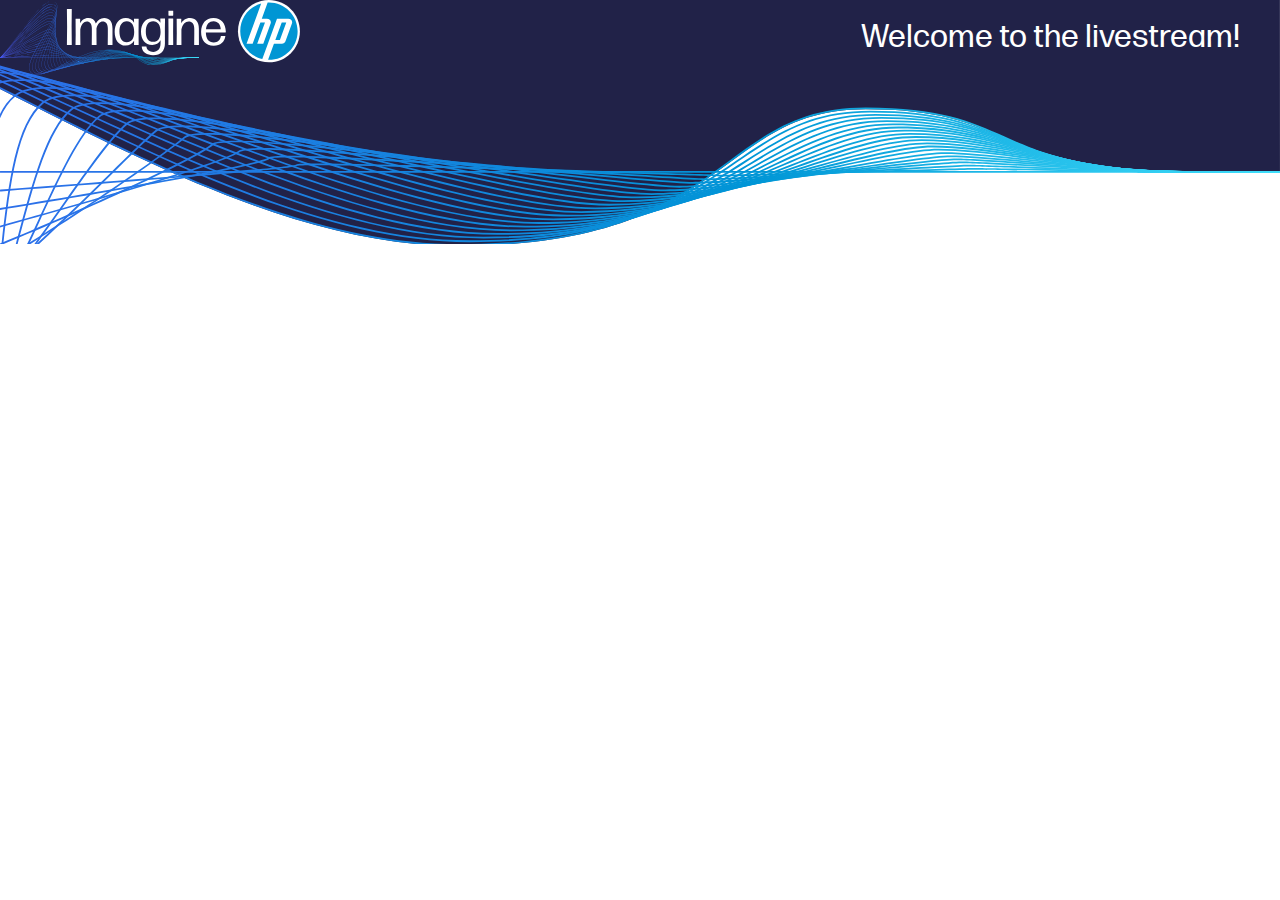
==== commit 69d7bebf: "feat: header livestream" ====
--- a/livestream.html
+++ b/livestream.html
@@ -1,5 +1,5 @@
 <!DOCTYPE html>
-<html lang="en" data-theme="theme-light">
+<html lang="en" data-theme="theme-dark">
 
   <head>
     <title>Page Title</title>
--- a/assets/css/main.min.css
+++ b/assets/css/main.min.css
@@ -1 +1 @@
-.custom-scroll{scrollbar-color:light;scrollbar-width:thin;scrollbar-color:var(--white) rgba(0,0,0,0)}.custom-scroll::-webkit-scrollbar{-webkit-appearance:none;width:7px;height:7px}.custom-scroll::-webkit-scrollbar-button,.custom-scroll::-webkit-scrollbar-corner{display:none}.custom-scroll::-webkit-scrollbar-thumb{background-color:rgba(0,0,0,0);min-width:32px;min-height:32px;border-radius:5px}.custom-scroll::-webkit-scrollbar-track{background:rgba(0,0,0,0)}.custom-scroll:hover::-webkit-scrollbar-thumb{background-color:rgba(var(--white-rgb), 0.25)}.container{max-width:1440px;padding:0 9.5rem;margin:0 auto}:root[data-theme=theme-light]{--white:#fff;--white-rgb:255,255,255;--black:#000;--black-rgb:0,0,0;--primary:#ffffff;--primary-rgb:255,255,255;--secondary-light:#007bff;--secondary-light-rgb:0,123,255;--secondary:#007bff;--secondary-rgb:0,123,255;--secondary-dark:#0056b3;--secondary-dark-rgb:0,86,179;--tertiary:#000;--tertiary-rgb:0,0,0;--tertiary-light:#fff;--tertiary-light-rgb:255,255,255}:root[data-theme=theme-dark]{--white:#fff;--white-rgb:255,255,255;--black:#000;--black-rgb:0,0,0;--primary:#191756;--primary-rgb:25,23,86;--secondary-light:#000000;--secondary-light-rgb:0,0,0;--secondary:#007bff;--secondary-rgb:0,123,255;--secondary-dark:#0056b3;--secondary-dark-rgb:0,86,179;--tertiary:#fff;--tertiary-rgb:255,255,255;--tertiary-light:#000;--tertiary-light-rgb:0,0,0}@font-face{font-family:"form";font-style:normal;font-weight:400;src:local("form"),url("../form/FormaDJRDisplay-Regular.woff") format("woff")}@font-face{font-family:"form";font-style:normal;font-weight:500;src:local("form"),url("../form/FormaDJRMicro-Regular.woff2") format("woff")}*,*::before,*::after{box-sizing:border-box}*{margin:0;padding:0;font:inherit}html{font-size:62.5%}*{font-family:"form",sans-serif;font-size:1.6rem;color:#000;line-height:1.3}body{min-height:100vh;text-rendering:optimizeSpeed;line-height:1.3;-webkit-font-smoothing:antialiased}img,picture,video,canvas,svg{display:block;max-width:100%;height:auto}p,h1,h2,h3,h4,h5,h6{font-weight:normal;overflow-wrap:break-word}input,button,textarea,select{font:inherit}#root,#__next{isolation:isolate}input[type=number]{-webkit-appearance:textfield;-moz-appearance:textfield;appearance:textfield}input[type=number]::-webkit-inner-spin-button,input[type=number]::-webkit-outer-spin-button{-webkit-appearance:none;margin:0}input:-webkit-autofill,input:-webkit-autofill:hover,input:-webkit-autofill:focus{-webkit-text-fill-color:#000;box-shadow:0 0 0px 1000px #fff inset;-webkit-transition:background-color 5000s ease-in-out 0s;transition:background-color 5000s ease-in-out 0s}input[type=search]::-webkit-search-decoration,input[type=search]::-webkit-search-cancel-button,input[type=search]::-webkit-search-results-button,input[type=search]::-webkit-search-results-decoration{-webkit-appearance:none}ul,ol{padding:0;margin:0}ul[role=list],ol[role=list]{list-style:none}blockquote,q{quotes:none}blockquote:before,blockquote:after,q:before,q:after{content:none}table{border-collapse:collapse;border-spacing:0}pre{font-family:"form",sans-serif;-moz-tab-size:2;-o-tab-size:2;tab-size:2}html:focus-within{scroll-behavior:smooth}a:not([class]){-webkit-text-decoration-skip:ink;text-decoration-skip-ink:auto}@media(prefers-reduced-motion: reduce){html:focus-within{scroll-behavior:auto}*,*::before,*::after{animation-duration:.01ms !important;animation-iteration-count:1 !important;transition-duration:.01ms !important;scroll-behavior:auto !important}}body{background-color:var(--bg-secondary);scrollbar-color:light;scrollbar-width:thin;scrollbar-color:var(--white) rgba(0,0,0,0)}body::-webkit-scrollbar{-webkit-appearance:none;width:7px;height:7px}body::-webkit-scrollbar-button,body::-webkit-scrollbar-corner{display:none}body::-webkit-scrollbar-thumb{background-color:rgba(0,0,0,0);min-width:32px;min-height:32px;border-radius:5px}body::-webkit-scrollbar-track{background:rgba(0,0,0,0)}body:hover::-webkit-scrollbar-thumb{background-color:rgba(var(--white-rgb), 0.25)}body::-webkit-scrollbar-thumb{background-color:rgba(var(--text-primary-rgb), 0.4)}.mh-100{min-height:100%}.btn{position:relative;display:-ms-inline-flexbox;display:inline-flex;-ms-flex-align:center;align-items:center;-ms-flex-pack:center;justify-content:center;background-color:rgba(0,0,0,0);font-weight:400;font-size:13px;line-height:1;text-align:center;vertical-align:middle;padding:10px 12px;border:1px solid rgba(0,0,0,0);border-radius:6px;cursor:pointer;-webkit-user-select:none;-moz-user-select:none;-ms-user-select:none;user-select:none;transition:all .3s ease-in-out}.btn:disabled,.btn.disabled,.btn[aria-disabled=true]{cursor:default}.btn svg *{transition:all .4s}.btn-primary{background-color:var(--primary-dark)}.btn-primary:hover{background-color:var(--Interactive-primary-hover)}.d-flex{display:-ms-flexbox;display:flex}.d-inline-flex{display:-ms-inline-flexbox;display:inline-flex}.flex-row{-ms-flex-direction:row;flex-direction:row}.flex-row-reverse{-ms-flex-direction:row-reverse;flex-direction:row-reverse}.flex-column{-ms-flex-direction:column;flex-direction:column}.flex-column-reverse{-ms-flex-direction:column-reverse;flex-direction:column-reverse}.justify-content-start{-ms-flex-pack:start;justify-content:flex-start}.justify-content-end{-ms-flex-pack:end;justify-content:flex-end}.justify-content-center{-ms-flex-pack:center;justify-content:center}.justify-content-between{-ms-flex-pack:justify;justify-content:space-between}.justify-content-around{-ms-flex-pack:distribute;justify-content:space-around}.justify-content-evenly{-ms-flex-pack:space-evenly;justify-content:space-evenly}.flex-align-stretch{-ms-flex-align:stretch;align-items:stretch}.align-items-center{-ms-flex-align:center;align-items:center}.align-items-start{-ms-flex-align:start;align-items:start}.align-items-end{-ms-flex-align:end;align-items:end}.align-items-baseline{-ms-flex-align:baseline;align-items:baseline}.flex-nowrap{-ms-flex-wrap:nowrap;flex-wrap:nowrap}.flex-wrap{-ms-flex-wrap:wrap;flex-wrap:wrap}.flex-wrap-reverse{-ms-flex-wrap:wrap-reverse;flex-wrap:wrap-reverse}.flex-fit{min-width:0;-ms-flex:1 1 0%;flex:1 1 0%}.font-family-primary{font-family:"form",sans-serif}.font-body-xs{font-weight:400;font-size:12px;color:var(--text-secondary);line-height:1.3}.font-body-normal{font-weight:400;font-size:13px;color:var(--text-primary);line-height:1.3}.font-body-small{font-weight:400;font-size:14px;color:var(--text-primary);line-height:1.3}.font-body-medium{font-weight:500;font-size:16px;color:var(--text-primary);line-height:1.3}.font-title-xs{font-weight:500;font-size:18px;color:var(--text-primary);line-height:1.3}.font-title-small{font-weight:600;font-size:26px;color:var(--text-primary);line-height:1.3}.text-uppercase{text-transform:uppercase}.text-capitalize{text-transform:capitalize}.font-weight-300{font-weight:300}.font-weight-400{font-weight:400}.font-weight-500{font-weight:500}.font-weight-600{font-weight:600}.font-weight-700{font-weight:700}.line-height-12{line-height:1.2}.line-height-13{line-height:1.3}.line-height-14{line-height:1.4}.line-height-15{line-height:1.5}.font-color-primary{color:var(--text-primary)}.font-color-secondary{color:var(--text-secondary)}.font-color-tertiary{color:var(--secondary)}.font-color-accent{color:var(--primary-dark)}.p-0{padding:0 !important}.m-0{margin:0 !important}.column-gap-0{-moz-column-gap:0 !important;column-gap:0 !important}.column-gap-2{-moz-column-gap:2px !important;column-gap:2px !important}.column-gap-4{-moz-column-gap:4px !important;column-gap:4px !important}.column-gap-8{-moz-column-gap:8px !important;column-gap:8px !important}.column-gap-12{-moz-column-gap:12px !important;column-gap:12px !important}.column-gap-16{-moz-column-gap:16px !important;column-gap:16px !important}.column-gap-18{-moz-column-gap:18px !important;column-gap:18px !important}.column-gap-20{-moz-column-gap:20px !important;column-gap:20px !important}.column-gap-24{-moz-column-gap:24px !important;column-gap:24px !important}.column-gap-28{-moz-column-gap:28px !important;column-gap:28px !important}.column-gap-32{-moz-column-gap:32px !important;column-gap:32px !important}.column-gap-36{-moz-column-gap:36px !important;column-gap:36px !important}.column-gap-40{-moz-column-gap:40px !important;column-gap:40px !important}.row-gap-0{row-gap:0 !important}.row-gap-2{row-gap:2px !important}.row-gap-4{row-gap:4px !important}.row-gap-8{row-gap:8px !important}.row-gap-12{row-gap:12px !important}.row-gap-16{row-gap:16px !important}.row-gap-18{row-gap:18px !important}.row-gap-20{row-gap:20px !important}.row-gap-24{row-gap:24px !important}.row-gap-28{row-gap:28px !important}.row-gap-32{row-gap:32px !important}.row-gap-36{row-gap:36px !important}.row-gap-40{row-gap:40px !important}.pt-0{padding-top:0 !important}.pr-0{padding-right:0 !important}.pb-0{padding-bottom:0 !important}.pl-0{padding-left:0 !important}.pt-2{padding-top:2px !important}.pr-2{padding-right:2px !important}.pb-2{padding-bottom:2px !important}.pl-2{padding-left:2px !important}.pt-4{padding-top:4px !important}.pr-4{padding-right:4px !important}.pb-4{padding-bottom:4px !important}.pl-4{padding-left:4px !important}.pt-8{padding-top:8px !important}.pr-8{padding-right:8px !important}.pb-8{padding-bottom:8px !important}.pl-8{padding-left:8px !important}.pt-12{padding-top:12px !important}.pr-12{padding-right:12px !important}.pb-12{padding-bottom:12px !important}.pl-12{padding-left:12px !important}.pt-16{padding-top:16px !important}.pr-16{padding-right:16px !important}.pb-16{padding-bottom:16px !important}.pl-16{padding-left:16px !important}.pt-18{padding-top:18px !important}.pr-18{padding-right:18px !important}.pb-18{padding-bottom:18px !important}.pl-18{padding-left:18px !important}.pt-20{padding-top:20px !important}.pr-20{padding-right:20px !important}.pb-20{padding-bottom:20px !important}.pl-20{padding-left:20px !important}.pt-24{padding-top:24px !important}.pr-24{padding-right:24px !important}.pb-24{padding-bottom:24px !important}.pl-24{padding-left:24px !important}.pt-28{padding-top:28px !important}.pr-28{padding-right:28px !important}.pb-28{padding-bottom:28px !important}.pl-28{padding-left:28px !important}.pt-32{padding-top:32px !important}.pr-32{padding-right:32px !important}.pb-32{padding-bottom:32px !important}.pl-32{padding-left:32px !important}.pt-36{padding-top:36px !important}.pr-36{padding-right:36px !important}.pb-36{padding-bottom:36px !important}.pl-36{padding-left:36px !important}.pt-40{padding-top:40px !important}.pr-40{padding-right:40px !important}.pb-40{padding-bottom:40px !important}.pl-40{padding-left:40px !important}.mt-0{margin-top:0 !important}.mr-0{margin-right:0 !important}.mb-0{margin-bottom:0 !important}.ml-0{margin-left:0 !important}.mt-2{margin-top:2px !important}.mr-2{margin-right:2px !important}.mb-2{margin-bottom:2px !important}.ml-2{margin-left:2px !important}.mt-4{margin-top:4px !important}.mr-4{margin-right:4px !important}.mb-4{margin-bottom:4px !important}.ml-4{margin-left:4px !important}.mt-8{margin-top:8px !important}.mr-8{margin-right:8px !important}.mb-8{margin-bottom:8px !important}.ml-8{margin-left:8px !important}.mt-12{margin-top:12px !important}.mr-12{margin-right:12px !important}.mb-12{margin-bottom:12px !important}.ml-12{margin-left:12px !important}.mt-16{margin-top:16px !important}.mr-16{margin-right:16px !important}.mb-16{margin-bottom:16px !important}.ml-16{margin-left:16px !important}.mt-18{margin-top:18px !important}.mr-18{margin-right:18px !important}.mb-18{margin-bottom:18px !important}.ml-18{margin-left:18px !important}.mt-20{margin-top:20px !important}.mr-20{margin-right:20px !important}.mb-20{margin-bottom:20px !important}.ml-20{margin-left:20px !important}.mt-24{margin-top:24px !important}.mr-24{margin-right:24px !important}.mb-24{margin-bottom:24px !important}.ml-24{margin-left:24px !important}.mt-28{margin-top:28px !important}.mr-28{margin-right:28px !important}.mb-28{margin-bottom:28px !important}.ml-28{margin-left:28px !important}.mt-32{margin-top:32px !important}.mr-32{margin-right:32px !important}.mb-32{margin-bottom:32px !important}.ml-32{margin-left:32px !important}.mt-36{margin-top:36px !important}.mr-36{margin-right:36px !important}.mb-36{margin-bottom:36px !important}.ml-36{margin-left:36px !important}.mt-40{margin-top:40px !important}.mr-40{margin-right:40px !important}.mb-40{margin-bottom:40px !important}.ml-40{margin-left:40px !important}.mt-auto{margin-top:auto !important}.mr-auto{margin-right:auto !important}.mb-auto{margin-bottom:auto !important}.ml-auto{margin-left:auto !important}.bg-primary{background-color:var(--bg-secondary)}.bg-secondary{background-color:var(--bg-primary)}.font-hover-primary{transition:color .4s}.font-hover-primary:hover{color:var(--primary-dark)}.row{--row-gutter: 24px;display:-ms-flexbox;display:flex;-ms-flex-wrap:wrap;flex-wrap:wrap;row-gap:var(--row-gutter);margin:0 calc(-1*var(--row-gutter)/2)}.row [class*=row-col]{-ms-flex:1 0 0%;flex:1 0 0%;min-width:0;margin:0 calc(var(--row-gutter)/2)}.row .row-col-1{-ms-flex:0 0 calc(8.3333333333%*1 - var(--row-gutter));flex:0 0 calc(8.3333333333%*1 - var(--row-gutter));max-width:calc(8.3333333333%*1 - var(--row-gutter))}.row .row-col-2{-ms-flex:0 0 calc(8.3333333333%*2 - var(--row-gutter));flex:0 0 calc(8.3333333333%*2 - var(--row-gutter));max-width:calc(8.3333333333%*2 - var(--row-gutter))}.row .row-col-3{-ms-flex:0 0 calc(8.3333333333%*3 - var(--row-gutter));flex:0 0 calc(8.3333333333%*3 - var(--row-gutter));max-width:calc(8.3333333333%*3 - var(--row-gutter))}.row .row-col-4{-ms-flex:0 0 calc(8.3333333333%*4 - var(--row-gutter));flex:0 0 calc(8.3333333333%*4 - var(--row-gutter));max-width:calc(8.3333333333%*4 - var(--row-gutter))}.row .row-col-5{-ms-flex:0 0 calc(8.3333333333%*5 - var(--row-gutter));flex:0 0 calc(8.3333333333%*5 - var(--row-gutter));max-width:calc(8.3333333333%*5 - var(--row-gutter))}.row .row-col-6{-ms-flex:0 0 calc(8.3333333333%*6 - var(--row-gutter));flex:0 0 calc(8.3333333333%*6 - var(--row-gutter));max-width:calc(8.3333333333%*6 - var(--row-gutter))}.row .row-col-7{-ms-flex:0 0 calc(8.3333333333%*7 - var(--row-gutter));flex:0 0 calc(8.3333333333%*7 - var(--row-gutter));max-width:calc(8.3333333333%*7 - var(--row-gutter))}.row .row-col-8{-ms-flex:0 0 calc(8.3333333333%*8 - var(--row-gutter));flex:0 0 calc(8.3333333333%*8 - var(--row-gutter));max-width:calc(8.3333333333%*8 - var(--row-gutter))}.row .row-col-9{-ms-flex:0 0 calc(8.3333333333%*9 - var(--row-gutter));flex:0 0 calc(8.3333333333%*9 - var(--row-gutter));max-width:calc(8.3333333333%*9 - var(--row-gutter))}.row .row-col-10{-ms-flex:0 0 calc(8.3333333333%*10 - var(--row-gutter));flex:0 0 calc(8.3333333333%*10 - var(--row-gutter));max-width:calc(8.3333333333%*10 - var(--row-gutter))}.row .row-col-11{-ms-flex:0 0 calc(8.3333333333%*11 - var(--row-gutter));flex:0 0 calc(8.3333333333%*11 - var(--row-gutter));max-width:calc(8.3333333333%*11 - var(--row-gutter))}.row .row-col-12{-ms-flex:0 0 calc(8.3333333333%*12 - var(--row-gutter));flex:0 0 calc(8.3333333333%*12 - var(--row-gutter));max-width:calc(8.3333333333%*12 - var(--row-gutter))}.row-cols-1 .row-col{-ms-flex:0 0 auto;flex:0 0 auto;width:calc(100%/1 - var(--row-gutter))}.row-cols-2 .row-col{-ms-flex:0 0 auto;flex:0 0 auto;width:calc(100%/2 - var(--row-gutter))}.row-cols-3 .row-col{-ms-flex:0 0 auto;flex:0 0 auto;width:calc(100%/3 - var(--row-gutter))}.row-cols-4 .row-col{-ms-flex:0 0 auto;flex:0 0 auto;width:calc(100%/4 - var(--row-gutter))}.row-cols-5 .row-col{-ms-flex:0 0 auto;flex:0 0 auto;width:calc(100%/5 - var(--row-gutter))}.row-cols-6 .row-col{-ms-flex:0 0 auto;flex:0 0 auto;width:calc(100%/6 - var(--row-gutter))}.row-cols-7 .row-col{-ms-flex:0 0 auto;flex:0 0 auto;width:calc(100%/7 - var(--row-gutter))}.row-cols-8 .row-col{-ms-flex:0 0 auto;flex:0 0 auto;width:calc(100%/8 - var(--row-gutter))}.row-cols-9 .row-col{-ms-flex:0 0 auto;flex:0 0 auto;width:calc(100%/9 - var(--row-gutter))}.row-cols-10 .row-col{-ms-flex:0 0 auto;flex:0 0 auto;width:calc(100%/10 - var(--row-gutter))}.row-cols-11 .row-col{-ms-flex:0 0 auto;flex:0 0 auto;width:calc(100%/11 - var(--row-gutter))}.row-cols-12 .row-col{-ms-flex:0 0 auto;flex:0 0 auto;width:calc(100%/12 - var(--row-gutter))}.row.row-gutter-8{--row-gutter: 8px}.row.row-gutter-16{--row-gutter: 16px}.row.row-gutter-20{--row-gutter: 20px}.d-block{display:block}.d-none{display:none}.cursor-pointer{cursor:pointer}:root{font-family:"form",sans-serif}.registration-wrapper{min-height:100dvh;display:grid;-ms-flex-pack:justify;justify-content:space-between;background-color:var(--primary);grid-template-columns:1fr 1fr}@media only screen and (max-width: 767px){.registration-wrapper{position:relative;-ms-flex-direction:column-reverse;flex-direction:column-reverse;min-height:100%}}.hp-logo{max-width:350px;min-width:350px}@media only screen and (max-width: 767px){.hp-logo{display:none}}.register-img{min-height:100%;overflow:hidden;max-width:100%;-ms-flex-align:start;align-items:flex-start;-ms-flex-pack:center;justify-content:center;display:-ms-flexbox;display:flex}.register-image{min-height:100%;width:auto;height:100%;-o-object-fit:cover;object-fit:cover;-o-object-position:left;object-position:left;transform:scale(1.14);transform-origin:center}@media only screen and (max-width: 767px){.register-image{display:none}}.form-wrapper{position:relative;padding:0 14px;margin:0 auto;display:-ms-flexbox;display:flex;-ms-flex-direction:column;flex-direction:column;-ms-flex-pack:center;justify-content:center}@media screen and (max-width: 1127px){.form-wrapper{padding-left:30px}}@media screen and (max-width: 767px){.form-wrapper{padding-top:55%}}.login-title{color:var(--tertiary);font-size:26px;font-weight:600;display:-ms-flexbox;display:flex;-ms-flex-pack:start;justify-content:start}@media only screen and (max-width: 767px){.login-title{font-size:20px}}.form-group{margin-bottom:15px}.form-group label{display:block;margin-bottom:5px;color:var(--tertiary)}@media only screen and (max-width: 767px){.form-group label{font-size:16px}}.form-group input{width:100%;min-width:300px;padding:8px;box-sizing:border-box;background-color:var(--tertiary-light);border:1px solid var(--secondary-light);color:var(--tertiary);outline:none;border-radius:6px}.form-group button{padding:10px 40px;background-color:var(--secondary);color:var(--tertiary-light);font-weight:600;border:none;cursor:pointer;border-radius:6px;margin-top:20px}.form-group button:hover{background-color:var(--secondary-dark)}.forgot-password{color:var(--tertiary);text-decoration:underline;transition:all .4s ease-in-out;width:-moz-fit-content;width:fit-content;cursor:pointer;margin-bottom:60px}.forgot-password:hover{text-decoration:none}.reset-password,.sign-password{color:var(--tertiary);text-decoration:underline;transition:all .4s ease-in-out;width:-moz-fit-content;width:fit-content;cursor:pointer;margin-bottom:8px}.reset-password:hover,.sign-password:hover{text-decoration:none}.login{padding-top:0;padding-bottom:20px}.registration-resp{position:relative;display:none}@media only screen and (max-width: 767px){.registration-resp{display:block}}.resp-svg{position:absolute;top:90px;max-width:100%;z-index:9999}@media screen and (max-width: 505px){.resp-svg{top:70px}}.hp-logo-resp{max-width:200px;min-width:200px}@media screen and (max-width: 505px){.hp-logo-resp{max-width:160px;min-width:160px}}.logo-text{font-size:20px;font-weight:500;margin-right:20px;border-bottom:2px solid var(--tertiary);color:var(--tertiary)}@media screen and (max-width: 505px){.logo-text{font-size:16px;margin-right:18px}}.logo-wrapper{background-color:var(--primary)}.header-logo-wrapper{position:relative;z-index:9999}.resp-svg-header{position:absolute;bottom:0;left:-95px;transform:scale(1.15);transform-origin:center;-o-object-fit:cover;object-fit:cover}.hp-logo-header{max-width:30px;min-width:300px}@media screen and (max-width: 757px){.hp-logo-header{max-width:160px;min-width:160px}}.header-logo-text{font-size:32px;font-weight:500;margin-right:40px;color:var(--tertiary)}@media screen and (max-width: 856px){.header-logo-text{font-size:26px;margin-right:18px}}@media screen and (max-width: 757px){.header-logo-text{font-size:16px;margin-right:18px}}@media screen and (max-width: 400px){.header-logo-text{font-size:13px;margin-right:8px}}/*# sourceMappingURL=main.min.css.map */+.custom-scroll{scrollbar-color:light;scrollbar-width:thin;scrollbar-color:var(--white) rgba(0,0,0,0)}.custom-scroll::-webkit-scrollbar{-webkit-appearance:none;width:7px;height:7px}.custom-scroll::-webkit-scrollbar-button,.custom-scroll::-webkit-scrollbar-corner{display:none}.custom-scroll::-webkit-scrollbar-thumb{background-color:rgba(0,0,0,0);min-width:32px;min-height:32px;border-radius:5px}.custom-scroll::-webkit-scrollbar-track{background:rgba(0,0,0,0)}.custom-scroll:hover::-webkit-scrollbar-thumb{background-color:rgba(var(--white-rgb), 0.25)}.container{max-width:1440px;padding:0 9.5rem;margin:0 auto}:root[data-theme=theme-light]{--white:#fff;--white-rgb:255,255,255;--black:#000;--black-rgb:0,0,0;--primary:#ffffff;--primary-rgb:255,255,255;--secondary-light:#007bff;--secondary-light-rgb:0,123,255;--secondary:#007bff;--secondary-rgb:0,123,255;--secondary-dark:#0056b3;--secondary-dark-rgb:0,86,179;--tertiary:#000;--tertiary-rgb:0,0,0;--tertiary-light:#fff;--tertiary-light-rgb:255,255,255}:root[data-theme=theme-dark]{--white:#fff;--white-rgb:255,255,255;--black:#000;--black-rgb:0,0,0;--primary:#191756;--primary-rgb:25,23,86;--secondary-light:#000000;--secondary-light-rgb:0,0,0;--secondary:#007bff;--secondary-rgb:0,123,255;--secondary-dark:#0056b3;--secondary-dark-rgb:0,86,179;--tertiary:#fff;--tertiary-rgb:255,255,255;--tertiary-light:#000;--tertiary-light-rgb:0,0,0}@font-face{font-family:"form";font-style:normal;font-weight:400;src:local("form"),url("../form/FormaDJRDisplay-Regular.woff") format("woff")}@font-face{font-family:"form";font-style:normal;font-weight:500;src:local("form"),url("../form/FormaDJRMicro-Regular.woff2") format("woff")}*,*::before,*::after{box-sizing:border-box}*{margin:0;padding:0;font:inherit}html{font-size:62.5%}*{font-family:"form",sans-serif;font-size:1.6rem;color:#000;line-height:1.3}body{min-height:100vh;text-rendering:optimizeSpeed;line-height:1.3;-webkit-font-smoothing:antialiased}img,picture,video,canvas,svg{display:block;max-width:100%;height:auto}p,h1,h2,h3,h4,h5,h6{font-weight:normal;overflow-wrap:break-word}input,button,textarea,select{font:inherit}#root,#__next{isolation:isolate}input[type=number]{-webkit-appearance:textfield;-moz-appearance:textfield;appearance:textfield}input[type=number]::-webkit-inner-spin-button,input[type=number]::-webkit-outer-spin-button{-webkit-appearance:none;margin:0}input:-webkit-autofill,input:-webkit-autofill:hover,input:-webkit-autofill:focus{-webkit-text-fill-color:#000;box-shadow:0 0 0px 1000px #fff inset;-webkit-transition:background-color 5000s ease-in-out 0s;transition:background-color 5000s ease-in-out 0s}input[type=search]::-webkit-search-decoration,input[type=search]::-webkit-search-cancel-button,input[type=search]::-webkit-search-results-button,input[type=search]::-webkit-search-results-decoration{-webkit-appearance:none}ul,ol{padding:0;margin:0}ul[role=list],ol[role=list]{list-style:none}blockquote,q{quotes:none}blockquote:before,blockquote:after,q:before,q:after{content:none}table{border-collapse:collapse;border-spacing:0}pre{font-family:"form",sans-serif;-moz-tab-size:2;-o-tab-size:2;tab-size:2}html:focus-within{scroll-behavior:smooth}a:not([class]){-webkit-text-decoration-skip:ink;text-decoration-skip-ink:auto}@media(prefers-reduced-motion: reduce){html:focus-within{scroll-behavior:auto}*,*::before,*::after{animation-duration:.01ms !important;animation-iteration-count:1 !important;transition-duration:.01ms !important;scroll-behavior:auto !important}}body{background-color:var(--bg-secondary);scrollbar-color:light;scrollbar-width:thin;scrollbar-color:var(--white) rgba(0,0,0,0)}body::-webkit-scrollbar{-webkit-appearance:none;width:7px;height:7px}body::-webkit-scrollbar-button,body::-webkit-scrollbar-corner{display:none}body::-webkit-scrollbar-thumb{background-color:rgba(0,0,0,0);min-width:32px;min-height:32px;border-radius:5px}body::-webkit-scrollbar-track{background:rgba(0,0,0,0)}body:hover::-webkit-scrollbar-thumb{background-color:rgba(var(--white-rgb), 0.25)}body::-webkit-scrollbar-thumb{background-color:rgba(var(--text-primary-rgb), 0.4)}.mh-100{min-height:100%}.btn{position:relative;display:-ms-inline-flexbox;display:inline-flex;-ms-flex-align:center;align-items:center;-ms-flex-pack:center;justify-content:center;background-color:rgba(0,0,0,0);font-weight:400;font-size:13px;line-height:1;text-align:center;vertical-align:middle;padding:10px 12px;border:1px solid rgba(0,0,0,0);border-radius:6px;cursor:pointer;-webkit-user-select:none;-moz-user-select:none;-ms-user-select:none;user-select:none;transition:all .3s ease-in-out}.btn:disabled,.btn.disabled,.btn[aria-disabled=true]{cursor:default}.btn svg *{transition:all .4s}.btn-primary{background-color:var(--primary-dark)}.btn-primary:hover{background-color:var(--Interactive-primary-hover)}.d-flex{display:-ms-flexbox;display:flex}.d-inline-flex{display:-ms-inline-flexbox;display:inline-flex}.flex-row{-ms-flex-direction:row;flex-direction:row}.flex-row-reverse{-ms-flex-direction:row-reverse;flex-direction:row-reverse}.flex-column{-ms-flex-direction:column;flex-direction:column}.flex-column-reverse{-ms-flex-direction:column-reverse;flex-direction:column-reverse}.justify-content-start{-ms-flex-pack:start;justify-content:flex-start}.justify-content-end{-ms-flex-pack:end;justify-content:flex-end}.justify-content-center{-ms-flex-pack:center;justify-content:center}.justify-content-between{-ms-flex-pack:justify;justify-content:space-between}.justify-content-around{-ms-flex-pack:distribute;justify-content:space-around}.justify-content-evenly{-ms-flex-pack:space-evenly;justify-content:space-evenly}.flex-align-stretch{-ms-flex-align:stretch;align-items:stretch}.align-items-center{-ms-flex-align:center;align-items:center}.align-items-start{-ms-flex-align:start;align-items:start}.align-items-end{-ms-flex-align:end;align-items:end}.align-items-baseline{-ms-flex-align:baseline;align-items:baseline}.flex-nowrap{-ms-flex-wrap:nowrap;flex-wrap:nowrap}.flex-wrap{-ms-flex-wrap:wrap;flex-wrap:wrap}.flex-wrap-reverse{-ms-flex-wrap:wrap-reverse;flex-wrap:wrap-reverse}.flex-fit{min-width:0;-ms-flex:1 1 0%;flex:1 1 0%}.font-family-primary{font-family:"form",sans-serif}.font-body-xs{font-weight:400;font-size:12px;color:var(--text-secondary);line-height:1.3}.font-body-normal{font-weight:400;font-size:13px;color:var(--text-primary);line-height:1.3}.font-body-small{font-weight:400;font-size:14px;color:var(--text-primary);line-height:1.3}.font-body-medium{font-weight:500;font-size:16px;color:var(--text-primary);line-height:1.3}.font-title-xs{font-weight:500;font-size:18px;color:var(--text-primary);line-height:1.3}.font-title-small{font-weight:600;font-size:26px;color:var(--text-primary);line-height:1.3}.text-uppercase{text-transform:uppercase}.text-capitalize{text-transform:capitalize}.font-weight-300{font-weight:300}.font-weight-400{font-weight:400}.font-weight-500{font-weight:500}.font-weight-600{font-weight:600}.font-weight-700{font-weight:700}.line-height-12{line-height:1.2}.line-height-13{line-height:1.3}.line-height-14{line-height:1.4}.line-height-15{line-height:1.5}.font-color-primary{color:var(--text-primary)}.font-color-secondary{color:var(--text-secondary)}.font-color-tertiary{color:var(--secondary)}.font-color-accent{color:var(--primary-dark)}.p-0{padding:0 !important}.m-0{margin:0 !important}.column-gap-0{-moz-column-gap:0 !important;column-gap:0 !important}.column-gap-2{-moz-column-gap:2px !important;column-gap:2px !important}.column-gap-4{-moz-column-gap:4px !important;column-gap:4px !important}.column-gap-8{-moz-column-gap:8px !important;column-gap:8px !important}.column-gap-12{-moz-column-gap:12px !important;column-gap:12px !important}.column-gap-16{-moz-column-gap:16px !important;column-gap:16px !important}.column-gap-18{-moz-column-gap:18px !important;column-gap:18px !important}.column-gap-20{-moz-column-gap:20px !important;column-gap:20px !important}.column-gap-24{-moz-column-gap:24px !important;column-gap:24px !important}.column-gap-28{-moz-column-gap:28px !important;column-gap:28px !important}.column-gap-32{-moz-column-gap:32px !important;column-gap:32px !important}.column-gap-36{-moz-column-gap:36px !important;column-gap:36px !important}.column-gap-40{-moz-column-gap:40px !important;column-gap:40px !important}.row-gap-0{row-gap:0 !important}.row-gap-2{row-gap:2px !important}.row-gap-4{row-gap:4px !important}.row-gap-8{row-gap:8px !important}.row-gap-12{row-gap:12px !important}.row-gap-16{row-gap:16px !important}.row-gap-18{row-gap:18px !important}.row-gap-20{row-gap:20px !important}.row-gap-24{row-gap:24px !important}.row-gap-28{row-gap:28px !important}.row-gap-32{row-gap:32px !important}.row-gap-36{row-gap:36px !important}.row-gap-40{row-gap:40px !important}.pt-0{padding-top:0 !important}.pr-0{padding-right:0 !important}.pb-0{padding-bottom:0 !important}.pl-0{padding-left:0 !important}.pt-2{padding-top:2px !important}.pr-2{padding-right:2px !important}.pb-2{padding-bottom:2px !important}.pl-2{padding-left:2px !important}.pt-4{padding-top:4px !important}.pr-4{padding-right:4px !important}.pb-4{padding-bottom:4px !important}.pl-4{padding-left:4px !important}.pt-8{padding-top:8px !important}.pr-8{padding-right:8px !important}.pb-8{padding-bottom:8px !important}.pl-8{padding-left:8px !important}.pt-12{padding-top:12px !important}.pr-12{padding-right:12px !important}.pb-12{padding-bottom:12px !important}.pl-12{padding-left:12px !important}.pt-16{padding-top:16px !important}.pr-16{padding-right:16px !important}.pb-16{padding-bottom:16px !important}.pl-16{padding-left:16px !important}.pt-18{padding-top:18px !important}.pr-18{padding-right:18px !important}.pb-18{padding-bottom:18px !important}.pl-18{padding-left:18px !important}.pt-20{padding-top:20px !important}.pr-20{padding-right:20px !important}.pb-20{padding-bottom:20px !important}.pl-20{padding-left:20px !important}.pt-24{padding-top:24px !important}.pr-24{padding-right:24px !important}.pb-24{padding-bottom:24px !important}.pl-24{padding-left:24px !important}.pt-28{padding-top:28px !important}.pr-28{padding-right:28px !important}.pb-28{padding-bottom:28px !important}.pl-28{padding-left:28px !important}.pt-32{padding-top:32px !important}.pr-32{padding-right:32px !important}.pb-32{padding-bottom:32px !important}.pl-32{padding-left:32px !important}.pt-36{padding-top:36px !important}.pr-36{padding-right:36px !important}.pb-36{padding-bottom:36px !important}.pl-36{padding-left:36px !important}.pt-40{padding-top:40px !important}.pr-40{padding-right:40px !important}.pb-40{padding-bottom:40px !important}.pl-40{padding-left:40px !important}.mt-0{margin-top:0 !important}.mr-0{margin-right:0 !important}.mb-0{margin-bottom:0 !important}.ml-0{margin-left:0 !important}.mt-2{margin-top:2px !important}.mr-2{margin-right:2px !important}.mb-2{margin-bottom:2px !important}.ml-2{margin-left:2px !important}.mt-4{margin-top:4px !important}.mr-4{margin-right:4px !important}.mb-4{margin-bottom:4px !important}.ml-4{margin-left:4px !important}.mt-8{margin-top:8px !important}.mr-8{margin-right:8px !important}.mb-8{margin-bottom:8px !important}.ml-8{margin-left:8px !important}.mt-12{margin-top:12px !important}.mr-12{margin-right:12px !important}.mb-12{margin-bottom:12px !important}.ml-12{margin-left:12px !important}.mt-16{margin-top:16px !important}.mr-16{margin-right:16px !important}.mb-16{margin-bottom:16px !important}.ml-16{margin-left:16px !important}.mt-18{margin-top:18px !important}.mr-18{margin-right:18px !important}.mb-18{margin-bottom:18px !important}.ml-18{margin-left:18px !important}.mt-20{margin-top:20px !important}.mr-20{margin-right:20px !important}.mb-20{margin-bottom:20px !important}.ml-20{margin-left:20px !important}.mt-24{margin-top:24px !important}.mr-24{margin-right:24px !important}.mb-24{margin-bottom:24px !important}.ml-24{margin-left:24px !important}.mt-28{margin-top:28px !important}.mr-28{margin-right:28px !important}.mb-28{margin-bottom:28px !important}.ml-28{margin-left:28px !important}.mt-32{margin-top:32px !important}.mr-32{margin-right:32px !important}.mb-32{margin-bottom:32px !important}.ml-32{margin-left:32px !important}.mt-36{margin-top:36px !important}.mr-36{margin-right:36px !important}.mb-36{margin-bottom:36px !important}.ml-36{margin-left:36px !important}.mt-40{margin-top:40px !important}.mr-40{margin-right:40px !important}.mb-40{margin-bottom:40px !important}.ml-40{margin-left:40px !important}.mt-auto{margin-top:auto !important}.mr-auto{margin-right:auto !important}.mb-auto{margin-bottom:auto !important}.ml-auto{margin-left:auto !important}.bg-primary{background-color:var(--bg-secondary)}.bg-secondary{background-color:var(--bg-primary)}.font-hover-primary{transition:color .4s}.font-hover-primary:hover{color:var(--primary-dark)}.row{--row-gutter: 24px;display:-ms-flexbox;display:flex;-ms-flex-wrap:wrap;flex-wrap:wrap;row-gap:var(--row-gutter);margin:0 calc(-1*var(--row-gutter)/2)}.row [class*=row-col]{-ms-flex:1 0 0%;flex:1 0 0%;min-width:0;margin:0 calc(var(--row-gutter)/2)}.row .row-col-1{-ms-flex:0 0 calc(8.3333333333%*1 - var(--row-gutter));flex:0 0 calc(8.3333333333%*1 - var(--row-gutter));max-width:calc(8.3333333333%*1 - var(--row-gutter))}.row .row-col-2{-ms-flex:0 0 calc(8.3333333333%*2 - var(--row-gutter));flex:0 0 calc(8.3333333333%*2 - var(--row-gutter));max-width:calc(8.3333333333%*2 - var(--row-gutter))}.row .row-col-3{-ms-flex:0 0 calc(8.3333333333%*3 - var(--row-gutter));flex:0 0 calc(8.3333333333%*3 - var(--row-gutter));max-width:calc(8.3333333333%*3 - var(--row-gutter))}.row .row-col-4{-ms-flex:0 0 calc(8.3333333333%*4 - var(--row-gutter));flex:0 0 calc(8.3333333333%*4 - var(--row-gutter));max-width:calc(8.3333333333%*4 - var(--row-gutter))}.row .row-col-5{-ms-flex:0 0 calc(8.3333333333%*5 - var(--row-gutter));flex:0 0 calc(8.3333333333%*5 - var(--row-gutter));max-width:calc(8.3333333333%*5 - var(--row-gutter))}.row .row-col-6{-ms-flex:0 0 calc(8.3333333333%*6 - var(--row-gutter));flex:0 0 calc(8.3333333333%*6 - var(--row-gutter));max-width:calc(8.3333333333%*6 - var(--row-gutter))}.row .row-col-7{-ms-flex:0 0 calc(8.3333333333%*7 - var(--row-gutter));flex:0 0 calc(8.3333333333%*7 - var(--row-gutter));max-width:calc(8.3333333333%*7 - var(--row-gutter))}.row .row-col-8{-ms-flex:0 0 calc(8.3333333333%*8 - var(--row-gutter));flex:0 0 calc(8.3333333333%*8 - var(--row-gutter));max-width:calc(8.3333333333%*8 - var(--row-gutter))}.row .row-col-9{-ms-flex:0 0 calc(8.3333333333%*9 - var(--row-gutter));flex:0 0 calc(8.3333333333%*9 - var(--row-gutter));max-width:calc(8.3333333333%*9 - var(--row-gutter))}.row .row-col-10{-ms-flex:0 0 calc(8.3333333333%*10 - var(--row-gutter));flex:0 0 calc(8.3333333333%*10 - var(--row-gutter));max-width:calc(8.3333333333%*10 - var(--row-gutter))}.row .row-col-11{-ms-flex:0 0 calc(8.3333333333%*11 - var(--row-gutter));flex:0 0 calc(8.3333333333%*11 - var(--row-gutter));max-width:calc(8.3333333333%*11 - var(--row-gutter))}.row .row-col-12{-ms-flex:0 0 calc(8.3333333333%*12 - var(--row-gutter));flex:0 0 calc(8.3333333333%*12 - var(--row-gutter));max-width:calc(8.3333333333%*12 - var(--row-gutter))}.row-cols-1 .row-col{-ms-flex:0 0 auto;flex:0 0 auto;width:calc(100%/1 - var(--row-gutter))}.row-cols-2 .row-col{-ms-flex:0 0 auto;flex:0 0 auto;width:calc(100%/2 - var(--row-gutter))}.row-cols-3 .row-col{-ms-flex:0 0 auto;flex:0 0 auto;width:calc(100%/3 - var(--row-gutter))}.row-cols-4 .row-col{-ms-flex:0 0 auto;flex:0 0 auto;width:calc(100%/4 - var(--row-gutter))}.row-cols-5 .row-col{-ms-flex:0 0 auto;flex:0 0 auto;width:calc(100%/5 - var(--row-gutter))}.row-cols-6 .row-col{-ms-flex:0 0 auto;flex:0 0 auto;width:calc(100%/6 - var(--row-gutter))}.row-cols-7 .row-col{-ms-flex:0 0 auto;flex:0 0 auto;width:calc(100%/7 - var(--row-gutter))}.row-cols-8 .row-col{-ms-flex:0 0 auto;flex:0 0 auto;width:calc(100%/8 - var(--row-gutter))}.row-cols-9 .row-col{-ms-flex:0 0 auto;flex:0 0 auto;width:calc(100%/9 - var(--row-gutter))}.row-cols-10 .row-col{-ms-flex:0 0 auto;flex:0 0 auto;width:calc(100%/10 - var(--row-gutter))}.row-cols-11 .row-col{-ms-flex:0 0 auto;flex:0 0 auto;width:calc(100%/11 - var(--row-gutter))}.row-cols-12 .row-col{-ms-flex:0 0 auto;flex:0 0 auto;width:calc(100%/12 - var(--row-gutter))}.row.row-gutter-8{--row-gutter: 8px}.row.row-gutter-16{--row-gutter: 16px}.row.row-gutter-20{--row-gutter: 20px}.d-block{display:block}.d-none{display:none}.cursor-pointer{cursor:pointer}:root{font-family:"form",sans-serif}.registration-wrapper{min-height:100dvh;display:grid;-ms-flex-pack:justify;justify-content:space-between;background-color:var(--primary);grid-template-columns:1fr 1fr}@media only screen and (max-width: 767px){.registration-wrapper{position:absolute;-ms-flex-direction:column-reverse;flex-direction:column-reverse;min-height:0dvh}}.hp-logo{max-width:350px;min-width:350px}@media only screen and (max-width: 767px){.hp-logo{display:none}}.register-img{min-height:100%;overflow:hidden;max-width:100%;-ms-flex-align:start;align-items:flex-start;-ms-flex-pack:center;justify-content:center;display:-ms-flexbox;display:flex}.register-image{min-height:100%;width:auto;height:100%;-o-object-fit:cover;object-fit:cover;-o-object-position:left;object-position:left;transform:scale(1.14);transform-origin:center}@media only screen and (max-width: 767px){.register-image{display:none}}.form-wrapper{position:relative;padding:0 14px;margin:0 auto;display:-ms-flexbox;display:flex;-ms-flex-direction:column;flex-direction:column;-ms-flex-pack:center;justify-content:center}@media screen and (max-width: 1127px){.form-wrapper{padding-left:30px}}.login-title{color:var(--tertiary);font-size:26px;font-weight:600;display:-ms-flexbox;display:flex;-ms-flex-pack:start;justify-content:start}@media only screen and (max-width: 767px){.login-title{font-size:20px}}.form-group{margin-bottom:15px}.form-group label{display:block;margin-bottom:5px;color:var(--tertiary)}@media only screen and (max-width: 767px){.form-group label{font-size:16px}}.form-group input{width:100%;min-width:300px;padding:8px;box-sizing:border-box;background-color:var(--tertiary-light);border:1px solid var(--secondary-light);color:var(--tertiary);outline:none;border-radius:6px}.form-group button{padding:10px 40px;background-color:var(--secondary);color:var(--tertiary-light);font-weight:600;border:none;cursor:pointer;border-radius:6px;margin-top:20px}.form-group button:hover{background-color:var(--secondary-dark)}.forgot-password{color:var(--tertiary);text-decoration:underline;transition:all .4s ease-in-out;width:-moz-fit-content;width:fit-content;cursor:pointer;margin-bottom:60px}.forgot-password:hover{text-decoration:none}.reset-password,.sign-password{color:var(--tertiary);text-decoration:underline;transition:all .4s ease-in-out;width:-moz-fit-content;width:fit-content;cursor:pointer;margin-bottom:8px}.reset-password:hover,.sign-password:hover{text-decoration:none}.login{padding-top:0;padding-bottom:20px}.registration-resp{position:relative;display:none}@media only screen and (max-width: 767px){.registration-resp{display:block}}.resp-svg{position:relative;top:-18px;max-width:100%;z-index:9999}.hp-logo-resp{max-width:200px;min-width:200px}@media screen and (max-width: 505px){.hp-logo-resp{max-width:160px;min-width:160px}}.logo-text{font-size:20px;font-weight:500;margin-right:20px;border-bottom:2px solid var(--tertiary);color:var(--tertiary)}@media screen and (max-width: 505px){.logo-text{font-size:16px;margin-right:18px}}.logo-wrapper{background-color:var(--primary)}.header-logo-wrapper{position:relative;z-index:9999}.resp-svg-header{position:absolute;bottom:0;left:-95px;transform:scale(1.15);transform-origin:center;-o-object-fit:cover;object-fit:cover}.hp-logo-header{max-width:30px;min-width:300px}@media screen and (max-width: 757px){.hp-logo-header{max-width:160px;min-width:160px}}.header-logo-text{font-size:32px;font-weight:500;margin-right:40px;color:var(--tertiary)}@media screen and (max-width: 856px){.header-logo-text{font-size:26px;margin-right:18px}}@media screen and (max-width: 757px){.header-logo-text{font-size:16px;margin-right:18px}}@media screen and (max-width: 400px){.header-logo-text{font-size:13px;margin-right:8px}}/*# sourceMappingURL=main.min.css.map */--- a/assets/scss/main.css
+++ b/assets/scss/main.css
@@ -1408,6 +1408,8 @@
 .header-logo-wrapper {
   position: relative;
   z-index: 9999;
+  display: flex;
+  justify-content: space-between;
 }
 
 .resp-svg-header {
@@ -1458,9 +1460,6 @@
 
 .header-svg {
   height: 244px;
-  display: flex;
-  align-items: center;
-  justify-content: center;
   background-size: cover;
   background-repeat: no-repeat;
   background-position: center;
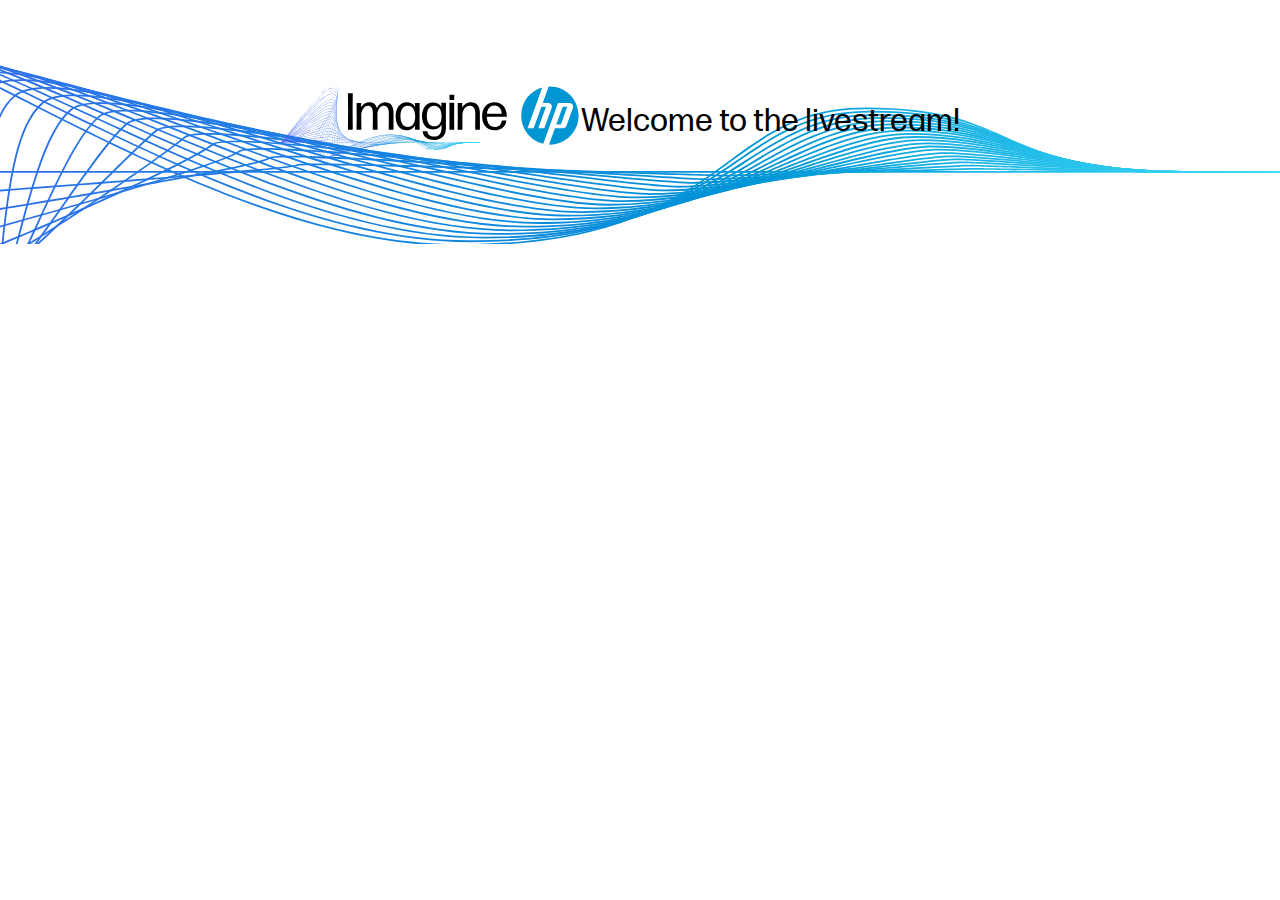
==== commit 19223ab0: "feat: theme light" ====
--- a/livestream.html
+++ b/livestream.html
@@ -1,5 +1,5 @@
 <!DOCTYPE html>
-<html lang="en" data-theme="theme-dark">
+<html lang="en" data-theme="theme-light">
 
   <head>
     <title>Page Title</title>
@@ -15,20 +15,21 @@
     <link href="https://fonts.googleapis.com/css2?family=Poppins:wght@300;400;500;600;700&display=swap"
       rel="stylesheet">
 
-      <link rel="stylesheet" href="assets/css/main.min.css">
-      <link rel="stylesheet" href="assets/scss/main.css">
+    <link rel="stylesheet" href="assets/css/main.min.css">
+    <link rel="stylesheet" href="assets/scss/main.css">
   </head>
 
   <body>
     <header>
       <div class="header-svg">
-          <div class="header-logo-wrapper d-flex align-items-center justify-content-between">
-              <img class="hp-logo-header" id="hp-logo-header">
-              <div class="header-logo-text" id="header-logo-text">Welcome to the livestream!</div>
-          </div>
+        <div class="header-logo-wrapper d-flex align-items-center justify-content-between">
+          <img class="hp-logo-header" id="hp-logo-header">
+          <div class="header-logo-text" id="header-logo-text">Welcome to the livestream!</div>
+        </div>
       </div>
-  </header>
-  <script src="assets/js/custom/main.js"></script>
+    </header>
+    <script src="assets/js/custom/main.js"></script>
 
   </body>
+
 </html>
--- a/assets/css/main.min.css
+++ b/assets/css/main.min.css
@@ -1 +1 @@
-.custom-scroll{scrollbar-color:light;scrollbar-width:thin;scrollbar-color:var(--white) rgba(0,0,0,0)}.custom-scroll::-webkit-scrollbar{-webkit-appearance:none;width:7px;height:7px}.custom-scroll::-webkit-scrollbar-button,.custom-scroll::-webkit-scrollbar-corner{display:none}.custom-scroll::-webkit-scrollbar-thumb{background-color:rgba(0,0,0,0);min-width:32px;min-height:32px;border-radius:5px}.custom-scroll::-webkit-scrollbar-track{background:rgba(0,0,0,0)}.custom-scroll:hover::-webkit-scrollbar-thumb{background-color:rgba(var(--white-rgb), 0.25)}.container{max-width:1440px;padding:0 9.5rem;margin:0 auto}:root[data-theme=theme-light]{--white:#fff;--white-rgb:255,255,255;--black:#000;--black-rgb:0,0,0;--primary:#ffffff;--primary-rgb:255,255,255;--secondary-light:#007bff;--secondary-light-rgb:0,123,255;--secondary:#007bff;--secondary-rgb:0,123,255;--secondary-dark:#0056b3;--secondary-dark-rgb:0,86,179;--tertiary:#000;--tertiary-rgb:0,0,0;--tertiary-light:#fff;--tertiary-light-rgb:255,255,255}:root[data-theme=theme-dark]{--white:#fff;--white-rgb:255,255,255;--black:#000;--black-rgb:0,0,0;--primary:#191756;--primary-rgb:25,23,86;--secondary-light:#000000;--secondary-light-rgb:0,0,0;--secondary:#007bff;--secondary-rgb:0,123,255;--secondary-dark:#0056b3;--secondary-dark-rgb:0,86,179;--tertiary:#fff;--tertiary-rgb:255,255,255;--tertiary-light:#000;--tertiary-light-rgb:0,0,0}@font-face{font-family:"form";font-style:normal;font-weight:400;src:local("form"),url("../form/FormaDJRDisplay-Regular.woff") format("woff")}@font-face{font-family:"form";font-style:normal;font-weight:500;src:local("form"),url("../form/FormaDJRMicro-Regular.woff2") format("woff")}*,*::before,*::after{box-sizing:border-box}*{margin:0;padding:0;font:inherit}html{font-size:62.5%}*{font-family:"form",sans-serif;font-size:1.6rem;color:#000;line-height:1.3}body{min-height:100vh;text-rendering:optimizeSpeed;line-height:1.3;-webkit-font-smoothing:antialiased}img,picture,video,canvas,svg{display:block;max-width:100%;height:auto}p,h1,h2,h3,h4,h5,h6{font-weight:normal;overflow-wrap:break-word}input,button,textarea,select{font:inherit}#root,#__next{isolation:isolate}input[type=number]{-webkit-appearance:textfield;-moz-appearance:textfield;appearance:textfield}input[type=number]::-webkit-inner-spin-button,input[type=number]::-webkit-outer-spin-button{-webkit-appearance:none;margin:0}input:-webkit-autofill,input:-webkit-autofill:hover,input:-webkit-autofill:focus{-webkit-text-fill-color:#000;box-shadow:0 0 0px 1000px #fff inset;-webkit-transition:background-color 5000s ease-in-out 0s;transition:background-color 5000s ease-in-out 0s}input[type=search]::-webkit-search-decoration,input[type=search]::-webkit-search-cancel-button,input[type=search]::-webkit-search-results-button,input[type=search]::-webkit-search-results-decoration{-webkit-appearance:none}ul,ol{padding:0;margin:0}ul[role=list],ol[role=list]{list-style:none}blockquote,q{quotes:none}blockquote:before,blockquote:after,q:before,q:after{content:none}table{border-collapse:collapse;border-spacing:0}pre{font-family:"form",sans-serif;-moz-tab-size:2;-o-tab-size:2;tab-size:2}html:focus-within{scroll-behavior:smooth}a:not([class]){-webkit-text-decoration-skip:ink;text-decoration-skip-ink:auto}@media(prefers-reduced-motion: reduce){html:focus-within{scroll-behavior:auto}*,*::before,*::after{animation-duration:.01ms !important;animation-iteration-count:1 !important;transition-duration:.01ms !important;scroll-behavior:auto !important}}body{background-color:var(--bg-secondary);scrollbar-color:light;scrollbar-width:thin;scrollbar-color:var(--white) rgba(0,0,0,0)}body::-webkit-scrollbar{-webkit-appearance:none;width:7px;height:7px}body::-webkit-scrollbar-button,body::-webkit-scrollbar-corner{display:none}body::-webkit-scrollbar-thumb{background-color:rgba(0,0,0,0);min-width:32px;min-height:32px;border-radius:5px}body::-webkit-scrollbar-track{background:rgba(0,0,0,0)}body:hover::-webkit-scrollbar-thumb{background-color:rgba(var(--white-rgb), 0.25)}body::-webkit-scrollbar-thumb{background-color:rgba(var(--text-primary-rgb), 0.4)}.mh-100{min-height:100%}.btn{position:relative;display:-ms-inline-flexbox;display:inline-flex;-ms-flex-align:center;align-items:center;-ms-flex-pack:center;justify-content:center;background-color:rgba(0,0,0,0);font-weight:400;font-size:13px;line-height:1;text-align:center;vertical-align:middle;padding:10px 12px;border:1px solid rgba(0,0,0,0);border-radius:6px;cursor:pointer;-webkit-user-select:none;-moz-user-select:none;-ms-user-select:none;user-select:none;transition:all .3s ease-in-out}.btn:disabled,.btn.disabled,.btn[aria-disabled=true]{cursor:default}.btn svg *{transition:all .4s}.btn-primary{background-color:var(--primary-dark)}.btn-primary:hover{background-color:var(--Interactive-primary-hover)}.d-flex{display:-ms-flexbox;display:flex}.d-inline-flex{display:-ms-inline-flexbox;display:inline-flex}.flex-row{-ms-flex-direction:row;flex-direction:row}.flex-row-reverse{-ms-flex-direction:row-reverse;flex-direction:row-reverse}.flex-column{-ms-flex-direction:column;flex-direction:column}.flex-column-reverse{-ms-flex-direction:column-reverse;flex-direction:column-reverse}.justify-content-start{-ms-flex-pack:start;justify-content:flex-start}.justify-content-end{-ms-flex-pack:end;justify-content:flex-end}.justify-content-center{-ms-flex-pack:center;justify-content:center}.justify-content-between{-ms-flex-pack:justify;justify-content:space-between}.justify-content-around{-ms-flex-pack:distribute;justify-content:space-around}.justify-content-evenly{-ms-flex-pack:space-evenly;justify-content:space-evenly}.flex-align-stretch{-ms-flex-align:stretch;align-items:stretch}.align-items-center{-ms-flex-align:center;align-items:center}.align-items-start{-ms-flex-align:start;align-items:start}.align-items-end{-ms-flex-align:end;align-items:end}.align-items-baseline{-ms-flex-align:baseline;align-items:baseline}.flex-nowrap{-ms-flex-wrap:nowrap;flex-wrap:nowrap}.flex-wrap{-ms-flex-wrap:wrap;flex-wrap:wrap}.flex-wrap-reverse{-ms-flex-wrap:wrap-reverse;flex-wrap:wrap-reverse}.flex-fit{min-width:0;-ms-flex:1 1 0%;flex:1 1 0%}.font-family-primary{font-family:"form",sans-serif}.font-body-xs{font-weight:400;font-size:12px;color:var(--text-secondary);line-height:1.3}.font-body-normal{font-weight:400;font-size:13px;color:var(--text-primary);line-height:1.3}.font-body-small{font-weight:400;font-size:14px;color:var(--text-primary);line-height:1.3}.font-body-medium{font-weight:500;font-size:16px;color:var(--text-primary);line-height:1.3}.font-title-xs{font-weight:500;font-size:18px;color:var(--text-primary);line-height:1.3}.font-title-small{font-weight:600;font-size:26px;color:var(--text-primary);line-height:1.3}.text-uppercase{text-transform:uppercase}.text-capitalize{text-transform:capitalize}.font-weight-300{font-weight:300}.font-weight-400{font-weight:400}.font-weight-500{font-weight:500}.font-weight-600{font-weight:600}.font-weight-700{font-weight:700}.line-height-12{line-height:1.2}.line-height-13{line-height:1.3}.line-height-14{line-height:1.4}.line-height-15{line-height:1.5}.font-color-primary{color:var(--text-primary)}.font-color-secondary{color:var(--text-secondary)}.font-color-tertiary{color:var(--secondary)}.font-color-accent{color:var(--primary-dark)}.p-0{padding:0 !important}.m-0{margin:0 !important}.column-gap-0{-moz-column-gap:0 !important;column-gap:0 !important}.column-gap-2{-moz-column-gap:2px !important;column-gap:2px !important}.column-gap-4{-moz-column-gap:4px !important;column-gap:4px !important}.column-gap-8{-moz-column-gap:8px !important;column-gap:8px !important}.column-gap-12{-moz-column-gap:12px !important;column-gap:12px !important}.column-gap-16{-moz-column-gap:16px !important;column-gap:16px !important}.column-gap-18{-moz-column-gap:18px !important;column-gap:18px !important}.column-gap-20{-moz-column-gap:20px !important;column-gap:20px !important}.column-gap-24{-moz-column-gap:24px !important;column-gap:24px !important}.column-gap-28{-moz-column-gap:28px !important;column-gap:28px !important}.column-gap-32{-moz-column-gap:32px !important;column-gap:32px !important}.column-gap-36{-moz-column-gap:36px !important;column-gap:36px !important}.column-gap-40{-moz-column-gap:40px !important;column-gap:40px !important}.row-gap-0{row-gap:0 !important}.row-gap-2{row-gap:2px !important}.row-gap-4{row-gap:4px !important}.row-gap-8{row-gap:8px !important}.row-gap-12{row-gap:12px !important}.row-gap-16{row-gap:16px !important}.row-gap-18{row-gap:18px !important}.row-gap-20{row-gap:20px !important}.row-gap-24{row-gap:24px !important}.row-gap-28{row-gap:28px !important}.row-gap-32{row-gap:32px !important}.row-gap-36{row-gap:36px !important}.row-gap-40{row-gap:40px !important}.pt-0{padding-top:0 !important}.pr-0{padding-right:0 !important}.pb-0{padding-bottom:0 !important}.pl-0{padding-left:0 !important}.pt-2{padding-top:2px !important}.pr-2{padding-right:2px !important}.pb-2{padding-bottom:2px !important}.pl-2{padding-left:2px !important}.pt-4{padding-top:4px !important}.pr-4{padding-right:4px !important}.pb-4{padding-bottom:4px !important}.pl-4{padding-left:4px !important}.pt-8{padding-top:8px !important}.pr-8{padding-right:8px !important}.pb-8{padding-bottom:8px !important}.pl-8{padding-left:8px !important}.pt-12{padding-top:12px !important}.pr-12{padding-right:12px !important}.pb-12{padding-bottom:12px !important}.pl-12{padding-left:12px !important}.pt-16{padding-top:16px !important}.pr-16{padding-right:16px !important}.pb-16{padding-bottom:16px !important}.pl-16{padding-left:16px !important}.pt-18{padding-top:18px !important}.pr-18{padding-right:18px !important}.pb-18{padding-bottom:18px !important}.pl-18{padding-left:18px !important}.pt-20{padding-top:20px !important}.pr-20{padding-right:20px !important}.pb-20{padding-bottom:20px !important}.pl-20{padding-left:20px !important}.pt-24{padding-top:24px !important}.pr-24{padding-right:24px !important}.pb-24{padding-bottom:24px !important}.pl-24{padding-left:24px !important}.pt-28{padding-top:28px !important}.pr-28{padding-right:28px !important}.pb-28{padding-bottom:28px !important}.pl-28{padding-left:28px !important}.pt-32{padding-top:32px !important}.pr-32{padding-right:32px !important}.pb-32{padding-bottom:32px !important}.pl-32{padding-left:32px !important}.pt-36{padding-top:36px !important}.pr-36{padding-right:36px !important}.pb-36{padding-bottom:36px !important}.pl-36{padding-left:36px !important}.pt-40{padding-top:40px !important}.pr-40{padding-right:40px !important}.pb-40{padding-bottom:40px !important}.pl-40{padding-left:40px !important}.mt-0{margin-top:0 !important}.mr-0{margin-right:0 !important}.mb-0{margin-bottom:0 !important}.ml-0{margin-left:0 !important}.mt-2{margin-top:2px !important}.mr-2{margin-right:2px !important}.mb-2{margin-bottom:2px !important}.ml-2{margin-left:2px !important}.mt-4{margin-top:4px !important}.mr-4{margin-right:4px !important}.mb-4{margin-bottom:4px !important}.ml-4{margin-left:4px !important}.mt-8{margin-top:8px !important}.mr-8{margin-right:8px !important}.mb-8{margin-bottom:8px !important}.ml-8{margin-left:8px !important}.mt-12{margin-top:12px !important}.mr-12{margin-right:12px !important}.mb-12{margin-bottom:12px !important}.ml-12{margin-left:12px !important}.mt-16{margin-top:16px !important}.mr-16{margin-right:16px !important}.mb-16{margin-bottom:16px !important}.ml-16{margin-left:16px !important}.mt-18{margin-top:18px !important}.mr-18{margin-right:18px !important}.mb-18{margin-bottom:18px !important}.ml-18{margin-left:18px !important}.mt-20{margin-top:20px !important}.mr-20{margin-right:20px !important}.mb-20{margin-bottom:20px !important}.ml-20{margin-left:20px !important}.mt-24{margin-top:24px !important}.mr-24{margin-right:24px !important}.mb-24{margin-bottom:24px !important}.ml-24{margin-left:24px !important}.mt-28{margin-top:28px !important}.mr-28{margin-right:28px !important}.mb-28{margin-bottom:28px !important}.ml-28{margin-left:28px !important}.mt-32{margin-top:32px !important}.mr-32{margin-right:32px !important}.mb-32{margin-bottom:32px !important}.ml-32{margin-left:32px !important}.mt-36{margin-top:36px !important}.mr-36{margin-right:36px !important}.mb-36{margin-bottom:36px !important}.ml-36{margin-left:36px !important}.mt-40{margin-top:40px !important}.mr-40{margin-right:40px !important}.mb-40{margin-bottom:40px !important}.ml-40{margin-left:40px !important}.mt-auto{margin-top:auto !important}.mr-auto{margin-right:auto !important}.mb-auto{margin-bottom:auto !important}.ml-auto{margin-left:auto !important}.bg-primary{background-color:var(--bg-secondary)}.bg-secondary{background-color:var(--bg-primary)}.font-hover-primary{transition:color .4s}.font-hover-primary:hover{color:var(--primary-dark)}.row{--row-gutter: 24px;display:-ms-flexbox;display:flex;-ms-flex-wrap:wrap;flex-wrap:wrap;row-gap:var(--row-gutter);margin:0 calc(-1*var(--row-gutter)/2)}.row [class*=row-col]{-ms-flex:1 0 0%;flex:1 0 0%;min-width:0;margin:0 calc(var(--row-gutter)/2)}.row .row-col-1{-ms-flex:0 0 calc(8.3333333333%*1 - var(--row-gutter));flex:0 0 calc(8.3333333333%*1 - var(--row-gutter));max-width:calc(8.3333333333%*1 - var(--row-gutter))}.row .row-col-2{-ms-flex:0 0 calc(8.3333333333%*2 - var(--row-gutter));flex:0 0 calc(8.3333333333%*2 - var(--row-gutter));max-width:calc(8.3333333333%*2 - var(--row-gutter))}.row .row-col-3{-ms-flex:0 0 calc(8.3333333333%*3 - var(--row-gutter));flex:0 0 calc(8.3333333333%*3 - var(--row-gutter));max-width:calc(8.3333333333%*3 - var(--row-gutter))}.row .row-col-4{-ms-flex:0 0 calc(8.3333333333%*4 - var(--row-gutter));flex:0 0 calc(8.3333333333%*4 - var(--row-gutter));max-width:calc(8.3333333333%*4 - var(--row-gutter))}.row .row-col-5{-ms-flex:0 0 calc(8.3333333333%*5 - var(--row-gutter));flex:0 0 calc(8.3333333333%*5 - var(--row-gutter));max-width:calc(8.3333333333%*5 - var(--row-gutter))}.row .row-col-6{-ms-flex:0 0 calc(8.3333333333%*6 - var(--row-gutter));flex:0 0 calc(8.3333333333%*6 - var(--row-gutter));max-width:calc(8.3333333333%*6 - var(--row-gutter))}.row .row-col-7{-ms-flex:0 0 calc(8.3333333333%*7 - var(--row-gutter));flex:0 0 calc(8.3333333333%*7 - var(--row-gutter));max-width:calc(8.3333333333%*7 - var(--row-gutter))}.row .row-col-8{-ms-flex:0 0 calc(8.3333333333%*8 - var(--row-gutter));flex:0 0 calc(8.3333333333%*8 - var(--row-gutter));max-width:calc(8.3333333333%*8 - var(--row-gutter))}.row .row-col-9{-ms-flex:0 0 calc(8.3333333333%*9 - var(--row-gutter));flex:0 0 calc(8.3333333333%*9 - var(--row-gutter));max-width:calc(8.3333333333%*9 - var(--row-gutter))}.row .row-col-10{-ms-flex:0 0 calc(8.3333333333%*10 - var(--row-gutter));flex:0 0 calc(8.3333333333%*10 - var(--row-gutter));max-width:calc(8.3333333333%*10 - var(--row-gutter))}.row .row-col-11{-ms-flex:0 0 calc(8.3333333333%*11 - var(--row-gutter));flex:0 0 calc(8.3333333333%*11 - var(--row-gutter));max-width:calc(8.3333333333%*11 - var(--row-gutter))}.row .row-col-12{-ms-flex:0 0 calc(8.3333333333%*12 - var(--row-gutter));flex:0 0 calc(8.3333333333%*12 - var(--row-gutter));max-width:calc(8.3333333333%*12 - var(--row-gutter))}.row-cols-1 .row-col{-ms-flex:0 0 auto;flex:0 0 auto;width:calc(100%/1 - var(--row-gutter))}.row-cols-2 .row-col{-ms-flex:0 0 auto;flex:0 0 auto;width:calc(100%/2 - var(--row-gutter))}.row-cols-3 .row-col{-ms-flex:0 0 auto;flex:0 0 auto;width:calc(100%/3 - var(--row-gutter))}.row-cols-4 .row-col{-ms-flex:0 0 auto;flex:0 0 auto;width:calc(100%/4 - var(--row-gutter))}.row-cols-5 .row-col{-ms-flex:0 0 auto;flex:0 0 auto;width:calc(100%/5 - var(--row-gutter))}.row-cols-6 .row-col{-ms-flex:0 0 auto;flex:0 0 auto;width:calc(100%/6 - var(--row-gutter))}.row-cols-7 .row-col{-ms-flex:0 0 auto;flex:0 0 auto;width:calc(100%/7 - var(--row-gutter))}.row-cols-8 .row-col{-ms-flex:0 0 auto;flex:0 0 auto;width:calc(100%/8 - var(--row-gutter))}.row-cols-9 .row-col{-ms-flex:0 0 auto;flex:0 0 auto;width:calc(100%/9 - var(--row-gutter))}.row-cols-10 .row-col{-ms-flex:0 0 auto;flex:0 0 auto;width:calc(100%/10 - var(--row-gutter))}.row-cols-11 .row-col{-ms-flex:0 0 auto;flex:0 0 auto;width:calc(100%/11 - var(--row-gutter))}.row-cols-12 .row-col{-ms-flex:0 0 auto;flex:0 0 auto;width:calc(100%/12 - var(--row-gutter))}.row.row-gutter-8{--row-gutter: 8px}.row.row-gutter-16{--row-gutter: 16px}.row.row-gutter-20{--row-gutter: 20px}.d-block{display:block}.d-none{display:none}.cursor-pointer{cursor:pointer}:root{font-family:"form",sans-serif}.registration-wrapper{min-height:100dvh;display:grid;-ms-flex-pack:justify;justify-content:space-between;background-color:var(--primary);grid-template-columns:1fr 1fr}@media only screen and (max-width: 767px){.registration-wrapper{position:absolute;-ms-flex-direction:column-reverse;flex-direction:column-reverse;min-height:0dvh}}.hp-logo{max-width:350px;min-width:350px}@media only screen and (max-width: 767px){.hp-logo{display:none}}.register-img{min-height:100%;overflow:hidden;max-width:100%;-ms-flex-align:start;align-items:flex-start;-ms-flex-pack:center;justify-content:center;display:-ms-flexbox;display:flex}.register-image{min-height:100%;width:auto;height:100%;-o-object-fit:cover;object-fit:cover;-o-object-position:left;object-position:left;transform:scale(1.14);transform-origin:center}@media only screen and (max-width: 767px){.register-image{display:none}}.form-wrapper{position:relative;padding:0 14px;margin:0 auto;display:-ms-flexbox;display:flex;-ms-flex-direction:column;flex-direction:column;-ms-flex-pack:center;justify-content:center}@media screen and (max-width: 1127px){.form-wrapper{padding-left:30px}}.login-title{color:var(--tertiary);font-size:26px;font-weight:600;display:-ms-flexbox;display:flex;-ms-flex-pack:start;justify-content:start}@media only screen and (max-width: 767px){.login-title{font-size:20px}}.form-group{margin-bottom:15px}.form-group label{display:block;margin-bottom:5px;color:var(--tertiary)}@media only screen and (max-width: 767px){.form-group label{font-size:16px}}.form-group input{width:100%;min-width:300px;padding:8px;box-sizing:border-box;background-color:var(--tertiary-light);border:1px solid var(--secondary-light);color:var(--tertiary);outline:none;border-radius:6px}.form-group button{padding:10px 40px;background-color:var(--secondary);color:var(--tertiary-light);font-weight:600;border:none;cursor:pointer;border-radius:6px;margin-top:20px}.form-group button:hover{background-color:var(--secondary-dark)}.forgot-password{color:var(--tertiary);text-decoration:underline;transition:all .4s ease-in-out;width:-moz-fit-content;width:fit-content;cursor:pointer;margin-bottom:60px}.forgot-password:hover{text-decoration:none}.reset-password,.sign-password{color:var(--tertiary);text-decoration:underline;transition:all .4s ease-in-out;width:-moz-fit-content;width:fit-content;cursor:pointer;margin-bottom:8px}.reset-password:hover,.sign-password:hover{text-decoration:none}.login{padding-top:0;padding-bottom:20px}.registration-resp{position:relative;display:none}@media only screen and (max-width: 767px){.registration-resp{display:block}}.resp-svg{position:relative;top:-18px;max-width:100%;z-index:9999}.hp-logo-resp{max-width:200px;min-width:200px}@media screen and (max-width: 505px){.hp-logo-resp{max-width:160px;min-width:160px}}.logo-text{font-size:20px;font-weight:500;margin-right:20px;border-bottom:2px solid var(--tertiary);color:var(--tertiary)}@media screen and (max-width: 505px){.logo-text{font-size:16px;margin-right:18px}}.logo-wrapper{background-color:var(--primary)}.header-logo-wrapper{position:relative;z-index:9999}.resp-svg-header{position:absolute;bottom:0;left:-95px;transform:scale(1.15);transform-origin:center;-o-object-fit:cover;object-fit:cover}.hp-logo-header{max-width:30px;min-width:300px}@media screen and (max-width: 757px){.hp-logo-header{max-width:160px;min-width:160px}}.header-logo-text{font-size:32px;font-weight:500;margin-right:40px;color:var(--tertiary)}@media screen and (max-width: 856px){.header-logo-text{font-size:26px;margin-right:18px}}@media screen and (max-width: 757px){.header-logo-text{font-size:16px;margin-right:18px}}@media screen and (max-width: 400px){.header-logo-text{font-size:13px;margin-right:8px}}/*# sourceMappingURL=main.min.css.map */+.custom-scroll{scrollbar-color:light;scrollbar-width:thin;scrollbar-color:var(--white) rgba(0,0,0,0)}.custom-scroll::-webkit-scrollbar{-webkit-appearance:none;width:7px;height:7px}.custom-scroll::-webkit-scrollbar-button,.custom-scroll::-webkit-scrollbar-corner{display:none}.custom-scroll::-webkit-scrollbar-thumb{background-color:rgba(0,0,0,0);min-width:32px;min-height:32px;border-radius:5px}.custom-scroll::-webkit-scrollbar-track{background:rgba(0,0,0,0)}.custom-scroll:hover::-webkit-scrollbar-thumb{background-color:rgba(var(--white-rgb), 0.25)}.container{max-width:1440px;padding:0 9.5rem;margin:0 auto}:root[data-theme=theme-light]{--white:#fff;--white-rgb:255,255,255;--black:#000;--black-rgb:0,0,0;--primary:#ffffff;--primary-rgb:255,255,255;--secondary-light:#007bff;--secondary-light-rgb:0,123,255;--secondary:#007bff;--secondary-rgb:0,123,255;--secondary-dark:#0056b3;--secondary-dark-rgb:0,86,179;--tertiary:#000;--tertiary-rgb:0,0,0;--tertiary-light:#fff;--tertiary-light-rgb:255,255,255}:root[data-theme=theme-dark]{--white:#fff;--white-rgb:255,255,255;--black:#000;--black-rgb:0,0,0;--primary:#191756;--primary-rgb:25,23,86;--secondary-light:#000000;--secondary-light-rgb:0,0,0;--secondary:#007bff;--secondary-rgb:0,123,255;--secondary-dark:#0056b3;--secondary-dark-rgb:0,86,179;--tertiary:#fff;--tertiary-rgb:255,255,255;--tertiary-light:#000;--tertiary-light-rgb:0,0,0}@font-face{font-family:"form";font-style:normal;font-weight:400;src:local("form"),url("../form/FormaDJRDisplay-Regular.woff") format("woff")}@font-face{font-family:"form";font-style:normal;font-weight:500;src:local("form"),url("../form/FormaDJRMicro-Regular.woff2") format("woff")}*,*::before,*::after{box-sizing:border-box}*{margin:0;padding:0;font:inherit}html{font-size:62.5%}*{font-family:"form",sans-serif;font-size:1.6rem;color:#000;line-height:1.3}body{min-height:100vh;text-rendering:optimizeSpeed;line-height:1.3;-webkit-font-smoothing:antialiased}img,picture,video,canvas,svg{display:block;max-width:100%;height:auto}p,h1,h2,h3,h4,h5,h6{font-weight:normal;overflow-wrap:break-word}input,button,textarea,select{font:inherit}#root,#__next{isolation:isolate}input[type=number]{-webkit-appearance:textfield;-moz-appearance:textfield;appearance:textfield}input[type=number]::-webkit-inner-spin-button,input[type=number]::-webkit-outer-spin-button{-webkit-appearance:none;margin:0}input:-webkit-autofill,input:-webkit-autofill:hover,input:-webkit-autofill:focus{-webkit-text-fill-color:#000;box-shadow:0 0 0px 1000px #fff inset;-webkit-transition:background-color 5000s ease-in-out 0s;transition:background-color 5000s ease-in-out 0s}input[type=search]::-webkit-search-decoration,input[type=search]::-webkit-search-cancel-button,input[type=search]::-webkit-search-results-button,input[type=search]::-webkit-search-results-decoration{-webkit-appearance:none}ul,ol{padding:0;margin:0}ul[role=list],ol[role=list]{list-style:none}blockquote,q{quotes:none}blockquote:before,blockquote:after,q:before,q:after{content:none}table{border-collapse:collapse;border-spacing:0}pre{font-family:"form",sans-serif;-moz-tab-size:2;-o-tab-size:2;tab-size:2}html:focus-within{scroll-behavior:smooth}a:not([class]){-webkit-text-decoration-skip:ink;text-decoration-skip-ink:auto}@media(prefers-reduced-motion: reduce){html:focus-within{scroll-behavior:auto}*,*::before,*::after{animation-duration:.01ms !important;animation-iteration-count:1 !important;transition-duration:.01ms !important;scroll-behavior:auto !important}}body{background-color:var(--bg-secondary);scrollbar-color:light;scrollbar-width:thin;scrollbar-color:var(--white) rgba(0,0,0,0)}body::-webkit-scrollbar{-webkit-appearance:none;width:7px;height:7px}body::-webkit-scrollbar-button,body::-webkit-scrollbar-corner{display:none}body::-webkit-scrollbar-thumb{background-color:rgba(0,0,0,0);min-width:32px;min-height:32px;border-radius:5px}body::-webkit-scrollbar-track{background:rgba(0,0,0,0)}body:hover::-webkit-scrollbar-thumb{background-color:rgba(var(--white-rgb), 0.25)}body::-webkit-scrollbar-thumb{background-color:rgba(var(--text-primary-rgb), 0.4)}.mh-100{min-height:100%}.btn{position:relative;display:-ms-inline-flexbox;display:inline-flex;-ms-flex-align:center;align-items:center;-ms-flex-pack:center;justify-content:center;background-color:rgba(0,0,0,0);font-weight:400;font-size:13px;line-height:1;text-align:center;vertical-align:middle;padding:10px 12px;border:1px solid rgba(0,0,0,0);border-radius:6px;cursor:pointer;-webkit-user-select:none;-moz-user-select:none;-ms-user-select:none;user-select:none;transition:all .3s ease-in-out}.btn:disabled,.btn.disabled,.btn[aria-disabled=true]{cursor:default}.btn svg *{transition:all .4s}.btn-primary{background-color:var(--primary-dark)}.btn-primary:hover{background-color:var(--Interactive-primary-hover)}.d-flex{display:-ms-flexbox;display:flex}.d-inline-flex{display:-ms-inline-flexbox;display:inline-flex}.flex-row{-ms-flex-direction:row;flex-direction:row}.flex-row-reverse{-ms-flex-direction:row-reverse;flex-direction:row-reverse}.flex-column{-ms-flex-direction:column;flex-direction:column}.flex-column-reverse{-ms-flex-direction:column-reverse;flex-direction:column-reverse}.justify-content-start{-ms-flex-pack:start;justify-content:flex-start}.justify-content-end{-ms-flex-pack:end;justify-content:flex-end}.justify-content-center{-ms-flex-pack:center;justify-content:center}.justify-content-between{-ms-flex-pack:justify;justify-content:space-between}.justify-content-around{-ms-flex-pack:distribute;justify-content:space-around}.justify-content-evenly{-ms-flex-pack:space-evenly;justify-content:space-evenly}.flex-align-stretch{-ms-flex-align:stretch;align-items:stretch}.align-items-center{-ms-flex-align:center;align-items:center}.align-items-start{-ms-flex-align:start;align-items:start}.align-items-end{-ms-flex-align:end;align-items:end}.align-items-baseline{-ms-flex-align:baseline;align-items:baseline}.flex-nowrap{-ms-flex-wrap:nowrap;flex-wrap:nowrap}.flex-wrap{-ms-flex-wrap:wrap;flex-wrap:wrap}.flex-wrap-reverse{-ms-flex-wrap:wrap-reverse;flex-wrap:wrap-reverse}.flex-fit{min-width:0;-ms-flex:1 1 0%;flex:1 1 0%}.font-family-primary{font-family:"form",sans-serif}.font-body-xs{font-weight:400;font-size:12px;color:var(--text-secondary);line-height:1.3}.font-body-normal{font-weight:400;font-size:13px;color:var(--text-primary);line-height:1.3}.font-body-small{font-weight:400;font-size:14px;color:var(--text-primary);line-height:1.3}.font-body-medium{font-weight:500;font-size:16px;color:var(--text-primary);line-height:1.3}.font-title-xs{font-weight:500;font-size:18px;color:var(--text-primary);line-height:1.3}.font-title-small{font-weight:600;font-size:26px;color:var(--text-primary);line-height:1.3}.text-uppercase{text-transform:uppercase}.text-capitalize{text-transform:capitalize}.font-weight-300{font-weight:300}.font-weight-400{font-weight:400}.font-weight-500{font-weight:500}.font-weight-600{font-weight:600}.font-weight-700{font-weight:700}.line-height-12{line-height:1.2}.line-height-13{line-height:1.3}.line-height-14{line-height:1.4}.line-height-15{line-height:1.5}.font-color-primary{color:var(--text-primary)}.font-color-secondary{color:var(--text-secondary)}.font-color-tertiary{color:var(--secondary)}.font-color-accent{color:var(--primary-dark)}.p-0{padding:0 !important}.m-0{margin:0 !important}.column-gap-0{-moz-column-gap:0 !important;column-gap:0 !important}.column-gap-2{-moz-column-gap:2px !important;column-gap:2px !important}.column-gap-4{-moz-column-gap:4px !important;column-gap:4px !important}.column-gap-8{-moz-column-gap:8px !important;column-gap:8px !important}.column-gap-12{-moz-column-gap:12px !important;column-gap:12px !important}.column-gap-16{-moz-column-gap:16px !important;column-gap:16px !important}.column-gap-18{-moz-column-gap:18px !important;column-gap:18px !important}.column-gap-20{-moz-column-gap:20px !important;column-gap:20px !important}.column-gap-24{-moz-column-gap:24px !important;column-gap:24px !important}.column-gap-28{-moz-column-gap:28px !important;column-gap:28px !important}.column-gap-32{-moz-column-gap:32px !important;column-gap:32px !important}.column-gap-36{-moz-column-gap:36px !important;column-gap:36px !important}.column-gap-40{-moz-column-gap:40px !important;column-gap:40px !important}.row-gap-0{row-gap:0 !important}.row-gap-2{row-gap:2px !important}.row-gap-4{row-gap:4px !important}.row-gap-8{row-gap:8px !important}.row-gap-12{row-gap:12px !important}.row-gap-16{row-gap:16px !important}.row-gap-18{row-gap:18px !important}.row-gap-20{row-gap:20px !important}.row-gap-24{row-gap:24px !important}.row-gap-28{row-gap:28px !important}.row-gap-32{row-gap:32px !important}.row-gap-36{row-gap:36px !important}.row-gap-40{row-gap:40px !important}.pt-0{padding-top:0 !important}.pr-0{padding-right:0 !important}.pb-0{padding-bottom:0 !important}.pl-0{padding-left:0 !important}.pt-2{padding-top:2px !important}.pr-2{padding-right:2px !important}.pb-2{padding-bottom:2px !important}.pl-2{padding-left:2px !important}.pt-4{padding-top:4px !important}.pr-4{padding-right:4px !important}.pb-4{padding-bottom:4px !important}.pl-4{padding-left:4px !important}.pt-8{padding-top:8px !important}.pr-8{padding-right:8px !important}.pb-8{padding-bottom:8px !important}.pl-8{padding-left:8px !important}.pt-12{padding-top:12px !important}.pr-12{padding-right:12px !important}.pb-12{padding-bottom:12px !important}.pl-12{padding-left:12px !important}.pt-16{padding-top:16px !important}.pr-16{padding-right:16px !important}.pb-16{padding-bottom:16px !important}.pl-16{padding-left:16px !important}.pt-18{padding-top:18px !important}.pr-18{padding-right:18px !important}.pb-18{padding-bottom:18px !important}.pl-18{padding-left:18px !important}.pt-20{padding-top:20px !important}.pr-20{padding-right:20px !important}.pb-20{padding-bottom:20px !important}.pl-20{padding-left:20px !important}.pt-24{padding-top:24px !important}.pr-24{padding-right:24px !important}.pb-24{padding-bottom:24px !important}.pl-24{padding-left:24px !important}.pt-28{padding-top:28px !important}.pr-28{padding-right:28px !important}.pb-28{padding-bottom:28px !important}.pl-28{padding-left:28px !important}.pt-32{padding-top:32px !important}.pr-32{padding-right:32px !important}.pb-32{padding-bottom:32px !important}.pl-32{padding-left:32px !important}.pt-36{padding-top:36px !important}.pr-36{padding-right:36px !important}.pb-36{padding-bottom:36px !important}.pl-36{padding-left:36px !important}.pt-40{padding-top:40px !important}.pr-40{padding-right:40px !important}.pb-40{padding-bottom:40px !important}.pl-40{padding-left:40px !important}.mt-0{margin-top:0 !important}.mr-0{margin-right:0 !important}.mb-0{margin-bottom:0 !important}.ml-0{margin-left:0 !important}.mt-2{margin-top:2px !important}.mr-2{margin-right:2px !important}.mb-2{margin-bottom:2px !important}.ml-2{margin-left:2px !important}.mt-4{margin-top:4px !important}.mr-4{margin-right:4px !important}.mb-4{margin-bottom:4px !important}.ml-4{margin-left:4px !important}.mt-8{margin-top:8px !important}.mr-8{margin-right:8px !important}.mb-8{margin-bottom:8px !important}.ml-8{margin-left:8px !important}.mt-12{margin-top:12px !important}.mr-12{margin-right:12px !important}.mb-12{margin-bottom:12px !important}.ml-12{margin-left:12px !important}.mt-16{margin-top:16px !important}.mr-16{margin-right:16px !important}.mb-16{margin-bottom:16px !important}.ml-16{margin-left:16px !important}.mt-18{margin-top:18px !important}.mr-18{margin-right:18px !important}.mb-18{margin-bottom:18px !important}.ml-18{margin-left:18px !important}.mt-20{margin-top:20px !important}.mr-20{margin-right:20px !important}.mb-20{margin-bottom:20px !important}.ml-20{margin-left:20px !important}.mt-24{margin-top:24px !important}.mr-24{margin-right:24px !important}.mb-24{margin-bottom:24px !important}.ml-24{margin-left:24px !important}.mt-28{margin-top:28px !important}.mr-28{margin-right:28px !important}.mb-28{margin-bottom:28px !important}.ml-28{margin-left:28px !important}.mt-32{margin-top:32px !important}.mr-32{margin-right:32px !important}.mb-32{margin-bottom:32px !important}.ml-32{margin-left:32px !important}.mt-36{margin-top:36px !important}.mr-36{margin-right:36px !important}.mb-36{margin-bottom:36px !important}.ml-36{margin-left:36px !important}.mt-40{margin-top:40px !important}.mr-40{margin-right:40px !important}.mb-40{margin-bottom:40px !important}.ml-40{margin-left:40px !important}.mt-auto{margin-top:auto !important}.mr-auto{margin-right:auto !important}.mb-auto{margin-bottom:auto !important}.ml-auto{margin-left:auto !important}.bg-primary{background-color:var(--bg-secondary)}.bg-secondary{background-color:var(--bg-primary)}.font-hover-primary{transition:color .4s}.font-hover-primary:hover{color:var(--primary-dark)}.row{--row-gutter: 24px;display:-ms-flexbox;display:flex;-ms-flex-wrap:wrap;flex-wrap:wrap;row-gap:var(--row-gutter);margin:0 calc(-1*var(--row-gutter)/2)}.row [class*=row-col]{-ms-flex:1 0 0%;flex:1 0 0%;min-width:0;margin:0 calc(var(--row-gutter)/2)}.row .row-col-1{-ms-flex:0 0 calc(8.3333333333%*1 - var(--row-gutter));flex:0 0 calc(8.3333333333%*1 - var(--row-gutter));max-width:calc(8.3333333333%*1 - var(--row-gutter))}.row .row-col-2{-ms-flex:0 0 calc(8.3333333333%*2 - var(--row-gutter));flex:0 0 calc(8.3333333333%*2 - var(--row-gutter));max-width:calc(8.3333333333%*2 - var(--row-gutter))}.row .row-col-3{-ms-flex:0 0 calc(8.3333333333%*3 - var(--row-gutter));flex:0 0 calc(8.3333333333%*3 - var(--row-gutter));max-width:calc(8.3333333333%*3 - var(--row-gutter))}.row .row-col-4{-ms-flex:0 0 calc(8.3333333333%*4 - var(--row-gutter));flex:0 0 calc(8.3333333333%*4 - var(--row-gutter));max-width:calc(8.3333333333%*4 - var(--row-gutter))}.row .row-col-5{-ms-flex:0 0 calc(8.3333333333%*5 - var(--row-gutter));flex:0 0 calc(8.3333333333%*5 - var(--row-gutter));max-width:calc(8.3333333333%*5 - var(--row-gutter))}.row .row-col-6{-ms-flex:0 0 calc(8.3333333333%*6 - var(--row-gutter));flex:0 0 calc(8.3333333333%*6 - var(--row-gutter));max-width:calc(8.3333333333%*6 - var(--row-gutter))}.row .row-col-7{-ms-flex:0 0 calc(8.3333333333%*7 - var(--row-gutter));flex:0 0 calc(8.3333333333%*7 - var(--row-gutter));max-width:calc(8.3333333333%*7 - var(--row-gutter))}.row .row-col-8{-ms-flex:0 0 calc(8.3333333333%*8 - var(--row-gutter));flex:0 0 calc(8.3333333333%*8 - var(--row-gutter));max-width:calc(8.3333333333%*8 - var(--row-gutter))}.row .row-col-9{-ms-flex:0 0 calc(8.3333333333%*9 - var(--row-gutter));flex:0 0 calc(8.3333333333%*9 - var(--row-gutter));max-width:calc(8.3333333333%*9 - var(--row-gutter))}.row .row-col-10{-ms-flex:0 0 calc(8.3333333333%*10 - var(--row-gutter));flex:0 0 calc(8.3333333333%*10 - var(--row-gutter));max-width:calc(8.3333333333%*10 - var(--row-gutter))}.row .row-col-11{-ms-flex:0 0 calc(8.3333333333%*11 - var(--row-gutter));flex:0 0 calc(8.3333333333%*11 - var(--row-gutter));max-width:calc(8.3333333333%*11 - var(--row-gutter))}.row .row-col-12{-ms-flex:0 0 calc(8.3333333333%*12 - var(--row-gutter));flex:0 0 calc(8.3333333333%*12 - var(--row-gutter));max-width:calc(8.3333333333%*12 - var(--row-gutter))}.row-cols-1 .row-col{-ms-flex:0 0 auto;flex:0 0 auto;width:calc(100%/1 - var(--row-gutter))}.row-cols-2 .row-col{-ms-flex:0 0 auto;flex:0 0 auto;width:calc(100%/2 - var(--row-gutter))}.row-cols-3 .row-col{-ms-flex:0 0 auto;flex:0 0 auto;width:calc(100%/3 - var(--row-gutter))}.row-cols-4 .row-col{-ms-flex:0 0 auto;flex:0 0 auto;width:calc(100%/4 - var(--row-gutter))}.row-cols-5 .row-col{-ms-flex:0 0 auto;flex:0 0 auto;width:calc(100%/5 - var(--row-gutter))}.row-cols-6 .row-col{-ms-flex:0 0 auto;flex:0 0 auto;width:calc(100%/6 - var(--row-gutter))}.row-cols-7 .row-col{-ms-flex:0 0 auto;flex:0 0 auto;width:calc(100%/7 - var(--row-gutter))}.row-cols-8 .row-col{-ms-flex:0 0 auto;flex:0 0 auto;width:calc(100%/8 - var(--row-gutter))}.row-cols-9 .row-col{-ms-flex:0 0 auto;flex:0 0 auto;width:calc(100%/9 - var(--row-gutter))}.row-cols-10 .row-col{-ms-flex:0 0 auto;flex:0 0 auto;width:calc(100%/10 - var(--row-gutter))}.row-cols-11 .row-col{-ms-flex:0 0 auto;flex:0 0 auto;width:calc(100%/11 - var(--row-gutter))}.row-cols-12 .row-col{-ms-flex:0 0 auto;flex:0 0 auto;width:calc(100%/12 - var(--row-gutter))}.row.row-gutter-8{--row-gutter: 8px}.row.row-gutter-16{--row-gutter: 16px}.row.row-gutter-20{--row-gutter: 20px}.d-block{display:block}.d-none{display:none}.cursor-pointer{cursor:pointer}:root{font-family:"form",sans-serif;--header-bg-dark: url("./assets/images/svg/SVG/Asset 11.svg");--header-bg-light: url("./assets/images/svg/SVG/Asset 12.svg")}.registration-wrapper{min-height:100dvh;display:grid;-ms-flex-pack:justify;justify-content:space-between;background-color:var(--primary);grid-template-columns:1fr 1fr}@media only screen and (max-width: 767px){.registration-wrapper{position:absolute;-ms-flex-direction:column-reverse;flex-direction:column-reverse;min-height:0}}.hp-logo{max-width:350px;min-width:350px}@media only screen and (max-width: 767px){.hp-logo{display:none}}.register-img{min-height:100%;overflow:hidden;max-width:100%;-ms-flex-align:start;align-items:flex-start;-ms-flex-pack:center;justify-content:center;display:-ms-flexbox;display:flex}.register-image{min-height:100%;width:auto;height:100%;-o-object-fit:cover;object-fit:cover;-o-object-position:left;object-position:left;transform:scale(1.14);transform-origin:center}@media only screen and (max-width: 767px){.register-image{display:none}}.form-wrapper{position:relative;padding:0 14px;margin:0 auto;display:-ms-flexbox;display:flex;-ms-flex-direction:column;flex-direction:column;-ms-flex-pack:center;justify-content:center}@media screen and (max-width: 1127px){.form-wrapper{padding-left:30px}}.login-title{color:var(--tertiary);font-size:26px;font-weight:600;display:-ms-flexbox;display:flex;-ms-flex-pack:start;justify-content:start}@media only screen and (max-width: 767px){.login-title{font-size:20px}}.form-group{margin-bottom:15px}.form-group label{display:block;margin-bottom:5px;color:var(--tertiary)}@media only screen and (max-width: 767px){.form-group label{font-size:16px}}.form-group input{width:100%;min-width:300px;padding:8px;box-sizing:border-box;background-color:var(--tertiary-light);border:1px solid var(--secondary-light);color:var(--tertiary);outline:none;border-radius:6px}.form-group button{padding:10px 40px;background-color:var(--secondary);color:var(--tertiary-light);font-weight:600;border:none;cursor:pointer;border-radius:6px;margin-top:20px}.form-group button:hover{background-color:var(--secondary-dark)}.forgot-password{color:var(--tertiary);text-decoration:underline;transition:all .4s ease-in-out;width:-moz-fit-content;width:fit-content;cursor:pointer;margin-bottom:60px}.forgot-password:hover{text-decoration:none}.reset-password,.sign-password{color:var(--tertiary);text-decoration:underline;transition:all .4s ease-in-out;width:-moz-fit-content;width:fit-content;cursor:pointer;margin-bottom:8px}.reset-password:hover,.sign-password:hover{text-decoration:none}.login{padding-top:0;padding-bottom:20px}.registration-resp{position:relative;display:none}@media only screen and (max-width: 767px){.registration-resp{display:block}}.resp-svg{position:relative;top:-18px;max-width:100%;z-index:9999}.hp-logo-resp{max-width:200px;min-width:200px}@media screen and (max-width: 505px){.hp-logo-resp{max-width:160px;min-width:160px}}.logo-text{font-size:20px;font-weight:500;margin-right:20px;border-bottom:2px solid var(--tertiary);color:var(--tertiary)}@media screen and (max-width: 505px){.logo-text{font-size:16px;margin-right:18px}}.logo-wrapper{background-color:var(--primary)}.header-logo-wrapper{position:relative;z-index:9999}.resp-svg-header{position:absolute;bottom:0;left:-95px;transform:scale(1.15);transform-origin:center;-o-object-fit:cover;object-fit:cover}.hp-logo-header{max-width:30px;min-width:300px}@media screen and (max-width: 757px){.hp-logo-header{max-width:160px;min-width:160px}}.header-logo-text{font-size:32px;font-weight:500;margin-right:40px;color:var(--tertiary)}@media screen and (max-width: 856px){.header-logo-text{font-size:26px;margin-right:18px}}@media screen and (max-width: 757px){.header-logo-text{font-size:16px;margin-right:18px}}@media screen and (max-width: 400px){.header-logo-text{font-size:13px;margin-right:8px}}.header-svg{height:244px;display:-ms-flexbox;display:flex;-ms-flex-align:center;align-items:center;-ms-flex-pack:center;justify-content:center;background-size:cover;background-repeat:no-repeat;background-position:center}/*# sourceMappingURL=main.min.css.map */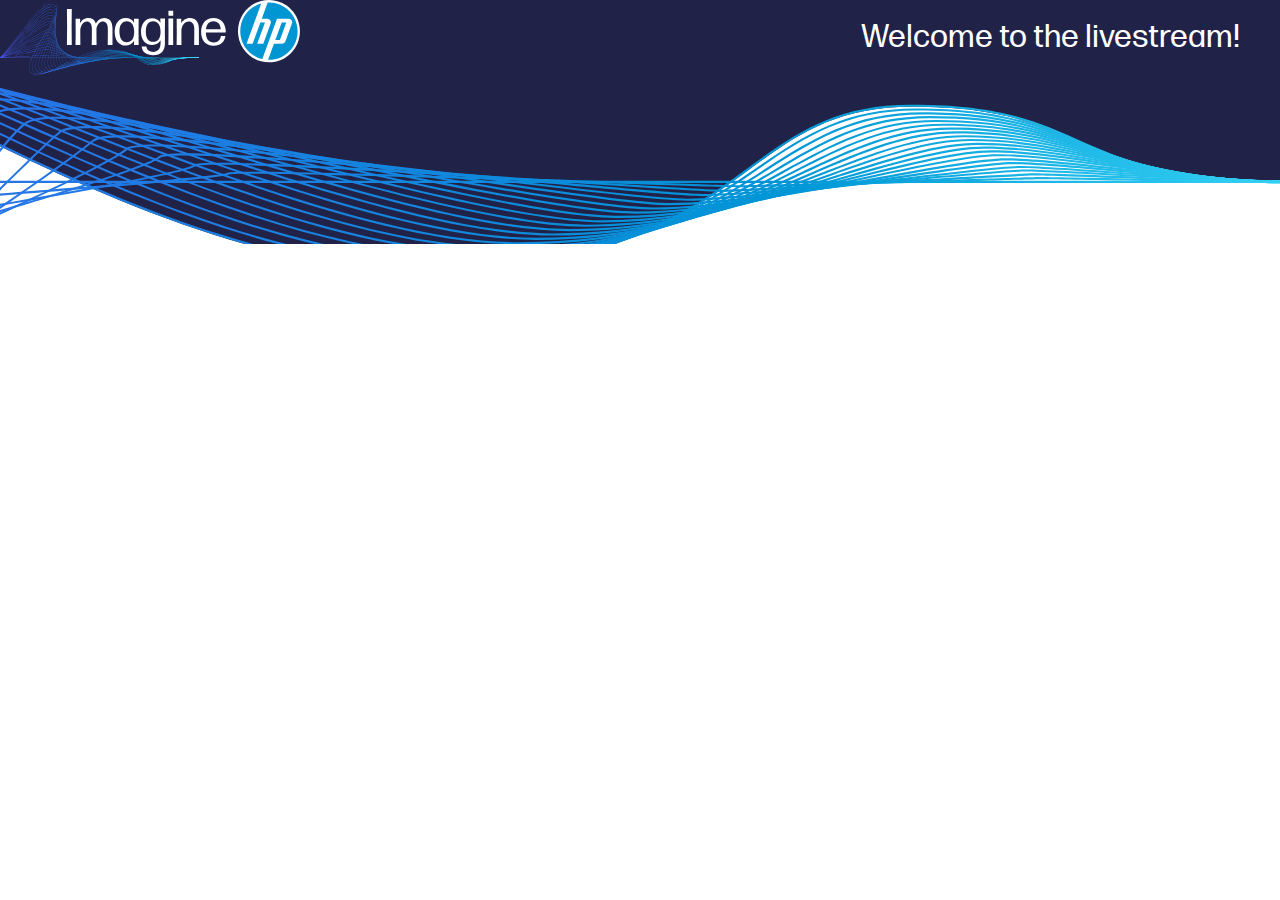
==== commit 51659ac8: "Feat: livestream header" ====
--- a/livestream.html
+++ b/livestream.html
@@ -1,5 +1,5 @@
 <!DOCTYPE html>
-<html lang="en" data-theme="theme-light">
+<html lang="en" data-theme="theme-dark">
 
   <head>
     <title>Page Title</title>
@@ -15,7 +15,7 @@
     <link href="https://fonts.googleapis.com/css2?family=Poppins:wght@300;400;500;600;700&display=swap"
       rel="stylesheet">
 
-    <link rel="stylesheet" href="assets/css/main.min.css">
+    <!-- <link rel="stylesheet" href="assets/css/main.min.css"> -->
     <link rel="stylesheet" href="assets/scss/main.css">
   </head>
 
--- a/assets/scss/main.css
+++ b/assets/scss/main.css
@@ -1205,9 +1205,9 @@
 }
 @media only screen and (max-width: 767px) {
   .registration-wrapper {
-    position: relative;
+    position: absolute;
     flex-direction: column-reverse;
-    min-height: 100%;
+    min-height: 0;
   }
 }
 
@@ -1260,11 +1260,6 @@
     padding-left: 30px;
   }
 }
-@media screen and (max-width: 767px) {
-  .form-wrapper {
-    padding-top: 55%;
-  }
-}
 
 .login-title {
   color: var(--tertiary);
@@ -1365,15 +1360,10 @@
 }
 
 .resp-svg {
-  position: absolute;
-  top: 90px;
+  position: relative;
+  top: -18px;
   max-width: 100%;
   z-index: 9999;
-}
-@media screen and (max-width: 505px) {
-  .resp-svg {
-    top: 70px;
-  }
 }
 
 .hp-logo-resp {
@@ -1460,7 +1450,7 @@
 
 .header-svg {
   height: 244px;
-  background-size: cover;
+  background-size: 120%;
   background-repeat: no-repeat;
   background-position: center;
 }/*# sourceMappingURL=main.css.map */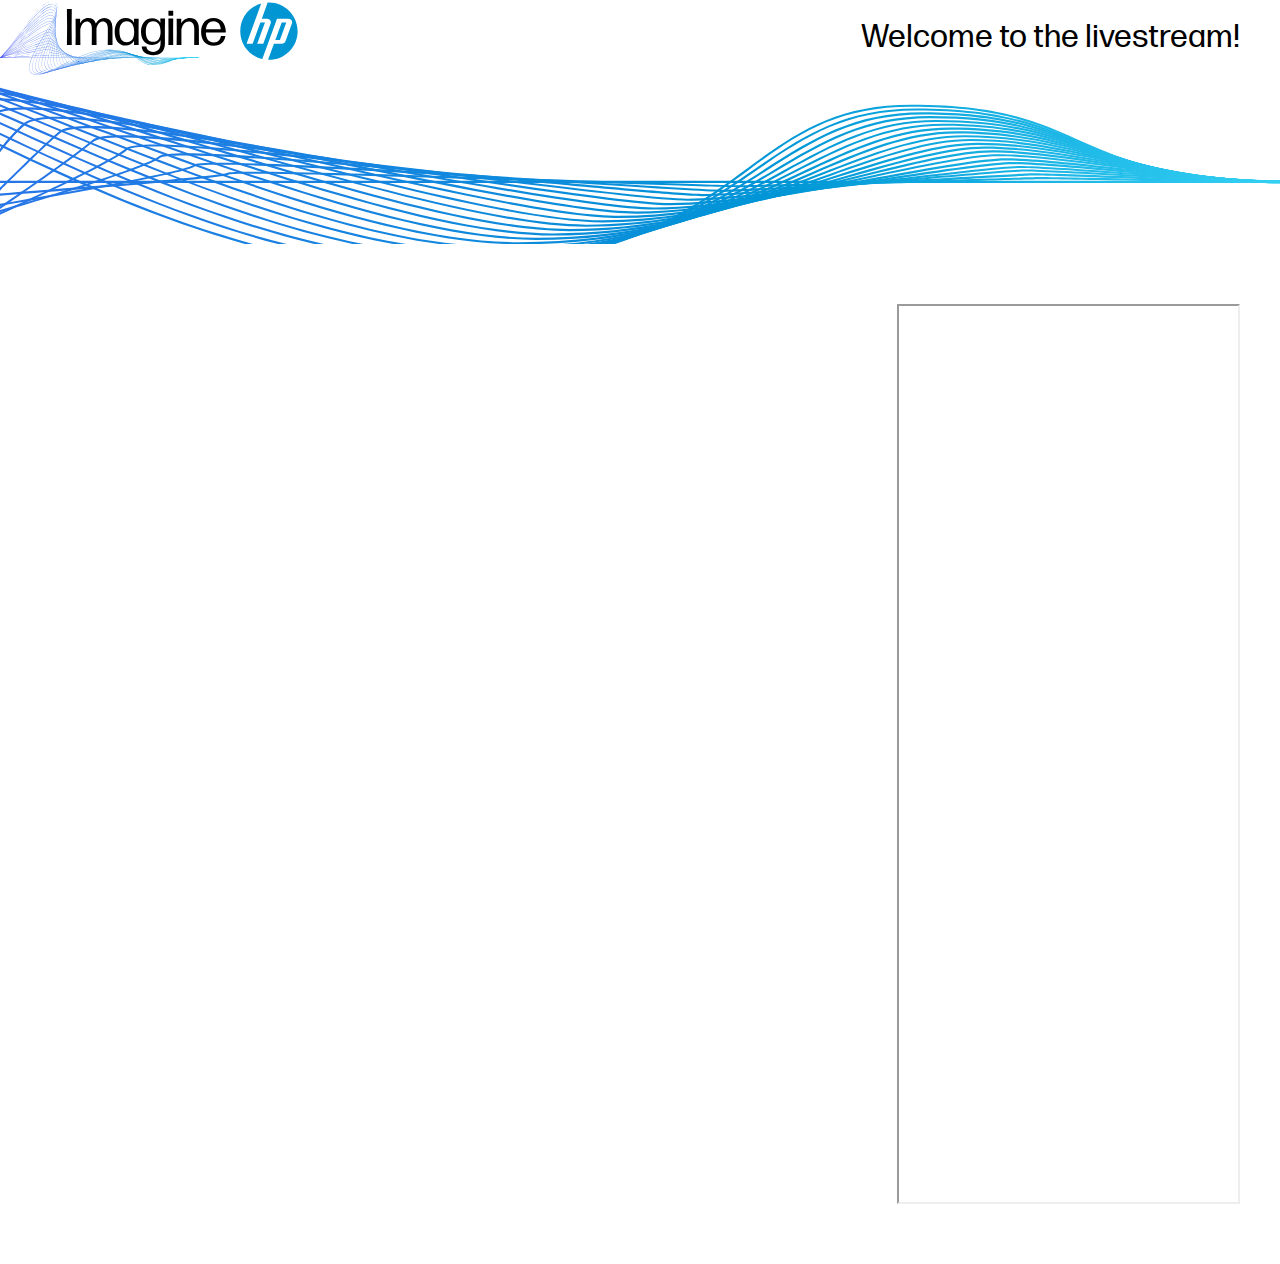
==== commit 2f3e4bf3: "feat: livestream" ====
--- a/livestream.html
+++ b/livestream.html
@@ -1,5 +1,5 @@
 <!DOCTYPE html>
-<html lang="en" data-theme="theme-dark">
+<html lang="en" data-theme="theme-light">
 
   <head>
     <title>Page Title</title>
@@ -15,7 +15,7 @@
     <link href="https://fonts.googleapis.com/css2?family=Poppins:wght@300;400;500;600;700&display=swap"
       rel="stylesheet">
 
-    <!-- <link rel="stylesheet" href="assets/css/main.min.css"> -->
+    <link rel="stylesheet" href="assets/css/main.min.css">
     <link rel="stylesheet" href="assets/scss/main.css">
   </head>
 
@@ -28,6 +28,15 @@
         </div>
       </div>
     </header>
+    <main class="main-livestream">
+      <div class="wrapper d-flex justify-content-between">
+        <div><iframe src="https://vimeo.com/event/4463980/embed" frameborder="0"
+            allow="autoplay; fullscreen; picture-in-picture" allowfullscreen style="top:0;left:0;max-width:100%;
+            width:1000px;height:100%;"></iframe></div>
+        <iframe id="interprefyiFrame" src=https://interpret.world/integrationlink?token=HPtest2024&captions=true
+          style="position: relative; width:400px;height:100vh" scrolling="no"> </iframe>
+      </div>
+    </main>
     <script src="assets/js/custom/main.js"></script>
 
   </body>
--- a/assets/css/main.min.css
+++ b/assets/css/main.min.css
@@ -1 +1 @@
-.custom-scroll{scrollbar-color:light;scrollbar-width:thin;scrollbar-color:var(--white) rgba(0,0,0,0)}.custom-scroll::-webkit-scrollbar{-webkit-appearance:none;width:7px;height:7px}.custom-scroll::-webkit-scrollbar-button,.custom-scroll::-webkit-scrollbar-corner{display:none}.custom-scroll::-webkit-scrollbar-thumb{background-color:rgba(0,0,0,0);min-width:32px;min-height:32px;border-radius:5px}.custom-scroll::-webkit-scrollbar-track{background:rgba(0,0,0,0)}.custom-scroll:hover::-webkit-scrollbar-thumb{background-color:rgba(var(--white-rgb), 0.25)}.container{max-width:1440px;padding:0 9.5rem;margin:0 auto}:root[data-theme=theme-light]{--white:#fff;--white-rgb:255,255,255;--black:#000;--black-rgb:0,0,0;--primary:#ffffff;--primary-rgb:255,255,255;--secondary-light:#007bff;--secondary-light-rgb:0,123,255;--secondary:#007bff;--secondary-rgb:0,123,255;--secondary-dark:#0056b3;--secondary-dark-rgb:0,86,179;--tertiary:#000;--tertiary-rgb:0,0,0;--tertiary-light:#fff;--tertiary-light-rgb:255,255,255}:root[data-theme=theme-dark]{--white:#fff;--white-rgb:255,255,255;--black:#000;--black-rgb:0,0,0;--primary:#191756;--primary-rgb:25,23,86;--secondary-light:#000000;--secondary-light-rgb:0,0,0;--secondary:#007bff;--secondary-rgb:0,123,255;--secondary-dark:#0056b3;--secondary-dark-rgb:0,86,179;--tertiary:#fff;--tertiary-rgb:255,255,255;--tertiary-light:#000;--tertiary-light-rgb:0,0,0}@font-face{font-family:"form";font-style:normal;font-weight:400;src:local("form"),url("../form/FormaDJRDisplay-Regular.woff") format("woff")}@font-face{font-family:"form";font-style:normal;font-weight:500;src:local("form"),url("../form/FormaDJRMicro-Regular.woff2") format("woff")}*,*::before,*::after{box-sizing:border-box}*{margin:0;padding:0;font:inherit}html{font-size:62.5%}*{font-family:"form",sans-serif;font-size:1.6rem;color:#000;line-height:1.3}body{min-height:100vh;text-rendering:optimizeSpeed;line-height:1.3;-webkit-font-smoothing:antialiased}img,picture,video,canvas,svg{display:block;max-width:100%;height:auto}p,h1,h2,h3,h4,h5,h6{font-weight:normal;overflow-wrap:break-word}input,button,textarea,select{font:inherit}#root,#__next{isolation:isolate}input[type=number]{-webkit-appearance:textfield;-moz-appearance:textfield;appearance:textfield}input[type=number]::-webkit-inner-spin-button,input[type=number]::-webkit-outer-spin-button{-webkit-appearance:none;margin:0}input:-webkit-autofill,input:-webkit-autofill:hover,input:-webkit-autofill:focus{-webkit-text-fill-color:#000;box-shadow:0 0 0px 1000px #fff inset;-webkit-transition:background-color 5000s ease-in-out 0s;transition:background-color 5000s ease-in-out 0s}input[type=search]::-webkit-search-decoration,input[type=search]::-webkit-search-cancel-button,input[type=search]::-webkit-search-results-button,input[type=search]::-webkit-search-results-decoration{-webkit-appearance:none}ul,ol{padding:0;margin:0}ul[role=list],ol[role=list]{list-style:none}blockquote,q{quotes:none}blockquote:before,blockquote:after,q:before,q:after{content:none}table{border-collapse:collapse;border-spacing:0}pre{font-family:"form",sans-serif;-moz-tab-size:2;-o-tab-size:2;tab-size:2}html:focus-within{scroll-behavior:smooth}a:not([class]){-webkit-text-decoration-skip:ink;text-decoration-skip-ink:auto}@media(prefers-reduced-motion: reduce){html:focus-within{scroll-behavior:auto}*,*::before,*::after{animation-duration:.01ms !important;animation-iteration-count:1 !important;transition-duration:.01ms !important;scroll-behavior:auto !important}}body{background-color:var(--bg-secondary);scrollbar-color:light;scrollbar-width:thin;scrollbar-color:var(--white) rgba(0,0,0,0)}body::-webkit-scrollbar{-webkit-appearance:none;width:7px;height:7px}body::-webkit-scrollbar-button,body::-webkit-scrollbar-corner{display:none}body::-webkit-scrollbar-thumb{background-color:rgba(0,0,0,0);min-width:32px;min-height:32px;border-radius:5px}body::-webkit-scrollbar-track{background:rgba(0,0,0,0)}body:hover::-webkit-scrollbar-thumb{background-color:rgba(var(--white-rgb), 0.25)}body::-webkit-scrollbar-thumb{background-color:rgba(var(--text-primary-rgb), 0.4)}.mh-100{min-height:100%}.btn{position:relative;display:-ms-inline-flexbox;display:inline-flex;-ms-flex-align:center;align-items:center;-ms-flex-pack:center;justify-content:center;background-color:rgba(0,0,0,0);font-weight:400;font-size:13px;line-height:1;text-align:center;vertical-align:middle;padding:10px 12px;border:1px solid rgba(0,0,0,0);border-radius:6px;cursor:pointer;-webkit-user-select:none;-moz-user-select:none;-ms-user-select:none;user-select:none;transition:all .3s ease-in-out}.btn:disabled,.btn.disabled,.btn[aria-disabled=true]{cursor:default}.btn svg *{transition:all .4s}.btn-primary{background-color:var(--primary-dark)}.btn-primary:hover{background-color:var(--Interactive-primary-hover)}.d-flex{display:-ms-flexbox;display:flex}.d-inline-flex{display:-ms-inline-flexbox;display:inline-flex}.flex-row{-ms-flex-direction:row;flex-direction:row}.flex-row-reverse{-ms-flex-direction:row-reverse;flex-direction:row-reverse}.flex-column{-ms-flex-direction:column;flex-direction:column}.flex-column-reverse{-ms-flex-direction:column-reverse;flex-direction:column-reverse}.justify-content-start{-ms-flex-pack:start;justify-content:flex-start}.justify-content-end{-ms-flex-pack:end;justify-content:flex-end}.justify-content-center{-ms-flex-pack:center;justify-content:center}.justify-content-between{-ms-flex-pack:justify;justify-content:space-between}.justify-content-around{-ms-flex-pack:distribute;justify-content:space-around}.justify-content-evenly{-ms-flex-pack:space-evenly;justify-content:space-evenly}.flex-align-stretch{-ms-flex-align:stretch;align-items:stretch}.align-items-center{-ms-flex-align:center;align-items:center}.align-items-start{-ms-flex-align:start;align-items:start}.align-items-end{-ms-flex-align:end;align-items:end}.align-items-baseline{-ms-flex-align:baseline;align-items:baseline}.flex-nowrap{-ms-flex-wrap:nowrap;flex-wrap:nowrap}.flex-wrap{-ms-flex-wrap:wrap;flex-wrap:wrap}.flex-wrap-reverse{-ms-flex-wrap:wrap-reverse;flex-wrap:wrap-reverse}.flex-fit{min-width:0;-ms-flex:1 1 0%;flex:1 1 0%}.font-family-primary{font-family:"form",sans-serif}.font-body-xs{font-weight:400;font-size:12px;color:var(--text-secondary);line-height:1.3}.font-body-normal{font-weight:400;font-size:13px;color:var(--text-primary);line-height:1.3}.font-body-small{font-weight:400;font-size:14px;color:var(--text-primary);line-height:1.3}.font-body-medium{font-weight:500;font-size:16px;color:var(--text-primary);line-height:1.3}.font-title-xs{font-weight:500;font-size:18px;color:var(--text-primary);line-height:1.3}.font-title-small{font-weight:600;font-size:26px;color:var(--text-primary);line-height:1.3}.text-uppercase{text-transform:uppercase}.text-capitalize{text-transform:capitalize}.font-weight-300{font-weight:300}.font-weight-400{font-weight:400}.font-weight-500{font-weight:500}.font-weight-600{font-weight:600}.font-weight-700{font-weight:700}.line-height-12{line-height:1.2}.line-height-13{line-height:1.3}.line-height-14{line-height:1.4}.line-height-15{line-height:1.5}.font-color-primary{color:var(--text-primary)}.font-color-secondary{color:var(--text-secondary)}.font-color-tertiary{color:var(--secondary)}.font-color-accent{color:var(--primary-dark)}.p-0{padding:0 !important}.m-0{margin:0 !important}.column-gap-0{-moz-column-gap:0 !important;column-gap:0 !important}.column-gap-2{-moz-column-gap:2px !important;column-gap:2px !important}.column-gap-4{-moz-column-gap:4px !important;column-gap:4px !important}.column-gap-8{-moz-column-gap:8px !important;column-gap:8px !important}.column-gap-12{-moz-column-gap:12px !important;column-gap:12px !important}.column-gap-16{-moz-column-gap:16px !important;column-gap:16px !important}.column-gap-18{-moz-column-gap:18px !important;column-gap:18px !important}.column-gap-20{-moz-column-gap:20px !important;column-gap:20px !important}.column-gap-24{-moz-column-gap:24px !important;column-gap:24px !important}.column-gap-28{-moz-column-gap:28px !important;column-gap:28px !important}.column-gap-32{-moz-column-gap:32px !important;column-gap:32px !important}.column-gap-36{-moz-column-gap:36px !important;column-gap:36px !important}.column-gap-40{-moz-column-gap:40px !important;column-gap:40px !important}.row-gap-0{row-gap:0 !important}.row-gap-2{row-gap:2px !important}.row-gap-4{row-gap:4px !important}.row-gap-8{row-gap:8px !important}.row-gap-12{row-gap:12px !important}.row-gap-16{row-gap:16px !important}.row-gap-18{row-gap:18px !important}.row-gap-20{row-gap:20px !important}.row-gap-24{row-gap:24px !important}.row-gap-28{row-gap:28px !important}.row-gap-32{row-gap:32px !important}.row-gap-36{row-gap:36px !important}.row-gap-40{row-gap:40px !important}.pt-0{padding-top:0 !important}.pr-0{padding-right:0 !important}.pb-0{padding-bottom:0 !important}.pl-0{padding-left:0 !important}.pt-2{padding-top:2px !important}.pr-2{padding-right:2px !important}.pb-2{padding-bottom:2px !important}.pl-2{padding-left:2px !important}.pt-4{padding-top:4px !important}.pr-4{padding-right:4px !important}.pb-4{padding-bottom:4px !important}.pl-4{padding-left:4px !important}.pt-8{padding-top:8px !important}.pr-8{padding-right:8px !important}.pb-8{padding-bottom:8px !important}.pl-8{padding-left:8px !important}.pt-12{padding-top:12px !important}.pr-12{padding-right:12px !important}.pb-12{padding-bottom:12px !important}.pl-12{padding-left:12px !important}.pt-16{padding-top:16px !important}.pr-16{padding-right:16px !important}.pb-16{padding-bottom:16px !important}.pl-16{padding-left:16px !important}.pt-18{padding-top:18px !important}.pr-18{padding-right:18px !important}.pb-18{padding-bottom:18px !important}.pl-18{padding-left:18px !important}.pt-20{padding-top:20px !important}.pr-20{padding-right:20px !important}.pb-20{padding-bottom:20px !important}.pl-20{padding-left:20px !important}.pt-24{padding-top:24px !important}.pr-24{padding-right:24px !important}.pb-24{padding-bottom:24px !important}.pl-24{padding-left:24px !important}.pt-28{padding-top:28px !important}.pr-28{padding-right:28px !important}.pb-28{padding-bottom:28px !important}.pl-28{padding-left:28px !important}.pt-32{padding-top:32px !important}.pr-32{padding-right:32px !important}.pb-32{padding-bottom:32px !important}.pl-32{padding-left:32px !important}.pt-36{padding-top:36px !important}.pr-36{padding-right:36px !important}.pb-36{padding-bottom:36px !important}.pl-36{padding-left:36px !important}.pt-40{padding-top:40px !important}.pr-40{padding-right:40px !important}.pb-40{padding-bottom:40px !important}.pl-40{padding-left:40px !important}.mt-0{margin-top:0 !important}.mr-0{margin-right:0 !important}.mb-0{margin-bottom:0 !important}.ml-0{margin-left:0 !important}.mt-2{margin-top:2px !important}.mr-2{margin-right:2px !important}.mb-2{margin-bottom:2px !important}.ml-2{margin-left:2px !important}.mt-4{margin-top:4px !important}.mr-4{margin-right:4px !important}.mb-4{margin-bottom:4px !important}.ml-4{margin-left:4px !important}.mt-8{margin-top:8px !important}.mr-8{margin-right:8px !important}.mb-8{margin-bottom:8px !important}.ml-8{margin-left:8px !important}.mt-12{margin-top:12px !important}.mr-12{margin-right:12px !important}.mb-12{margin-bottom:12px !important}.ml-12{margin-left:12px !important}.mt-16{margin-top:16px !important}.mr-16{margin-right:16px !important}.mb-16{margin-bottom:16px !important}.ml-16{margin-left:16px !important}.mt-18{margin-top:18px !important}.mr-18{margin-right:18px !important}.mb-18{margin-bottom:18px !important}.ml-18{margin-left:18px !important}.mt-20{margin-top:20px !important}.mr-20{margin-right:20px !important}.mb-20{margin-bottom:20px !important}.ml-20{margin-left:20px !important}.mt-24{margin-top:24px !important}.mr-24{margin-right:24px !important}.mb-24{margin-bottom:24px !important}.ml-24{margin-left:24px !important}.mt-28{margin-top:28px !important}.mr-28{margin-right:28px !important}.mb-28{margin-bottom:28px !important}.ml-28{margin-left:28px !important}.mt-32{margin-top:32px !important}.mr-32{margin-right:32px !important}.mb-32{margin-bottom:32px !important}.ml-32{margin-left:32px !important}.mt-36{margin-top:36px !important}.mr-36{margin-right:36px !important}.mb-36{margin-bottom:36px !important}.ml-36{margin-left:36px !important}.mt-40{margin-top:40px !important}.mr-40{margin-right:40px !important}.mb-40{margin-bottom:40px !important}.ml-40{margin-left:40px !important}.mt-auto{margin-top:auto !important}.mr-auto{margin-right:auto !important}.mb-auto{margin-bottom:auto !important}.ml-auto{margin-left:auto !important}.bg-primary{background-color:var(--bg-secondary)}.bg-secondary{background-color:var(--bg-primary)}.font-hover-primary{transition:color .4s}.font-hover-primary:hover{color:var(--primary-dark)}.row{--row-gutter: 24px;display:-ms-flexbox;display:flex;-ms-flex-wrap:wrap;flex-wrap:wrap;row-gap:var(--row-gutter);margin:0 calc(-1*var(--row-gutter)/2)}.row [class*=row-col]{-ms-flex:1 0 0%;flex:1 0 0%;min-width:0;margin:0 calc(var(--row-gutter)/2)}.row .row-col-1{-ms-flex:0 0 calc(8.3333333333%*1 - var(--row-gutter));flex:0 0 calc(8.3333333333%*1 - var(--row-gutter));max-width:calc(8.3333333333%*1 - var(--row-gutter))}.row .row-col-2{-ms-flex:0 0 calc(8.3333333333%*2 - var(--row-gutter));flex:0 0 calc(8.3333333333%*2 - var(--row-gutter));max-width:calc(8.3333333333%*2 - var(--row-gutter))}.row .row-col-3{-ms-flex:0 0 calc(8.3333333333%*3 - var(--row-gutter));flex:0 0 calc(8.3333333333%*3 - var(--row-gutter));max-width:calc(8.3333333333%*3 - var(--row-gutter))}.row .row-col-4{-ms-flex:0 0 calc(8.3333333333%*4 - var(--row-gutter));flex:0 0 calc(8.3333333333%*4 - var(--row-gutter));max-width:calc(8.3333333333%*4 - var(--row-gutter))}.row .row-col-5{-ms-flex:0 0 calc(8.3333333333%*5 - var(--row-gutter));flex:0 0 calc(8.3333333333%*5 - var(--row-gutter));max-width:calc(8.3333333333%*5 - var(--row-gutter))}.row .row-col-6{-ms-flex:0 0 calc(8.3333333333%*6 - var(--row-gutter));flex:0 0 calc(8.3333333333%*6 - var(--row-gutter));max-width:calc(8.3333333333%*6 - var(--row-gutter))}.row .row-col-7{-ms-flex:0 0 calc(8.3333333333%*7 - var(--row-gutter));flex:0 0 calc(8.3333333333%*7 - var(--row-gutter));max-width:calc(8.3333333333%*7 - var(--row-gutter))}.row .row-col-8{-ms-flex:0 0 calc(8.3333333333%*8 - var(--row-gutter));flex:0 0 calc(8.3333333333%*8 - var(--row-gutter));max-width:calc(8.3333333333%*8 - var(--row-gutter))}.row .row-col-9{-ms-flex:0 0 calc(8.3333333333%*9 - var(--row-gutter));flex:0 0 calc(8.3333333333%*9 - var(--row-gutter));max-width:calc(8.3333333333%*9 - var(--row-gutter))}.row .row-col-10{-ms-flex:0 0 calc(8.3333333333%*10 - var(--row-gutter));flex:0 0 calc(8.3333333333%*10 - var(--row-gutter));max-width:calc(8.3333333333%*10 - var(--row-gutter))}.row .row-col-11{-ms-flex:0 0 calc(8.3333333333%*11 - var(--row-gutter));flex:0 0 calc(8.3333333333%*11 - var(--row-gutter));max-width:calc(8.3333333333%*11 - var(--row-gutter))}.row .row-col-12{-ms-flex:0 0 calc(8.3333333333%*12 - var(--row-gutter));flex:0 0 calc(8.3333333333%*12 - var(--row-gutter));max-width:calc(8.3333333333%*12 - var(--row-gutter))}.row-cols-1 .row-col{-ms-flex:0 0 auto;flex:0 0 auto;width:calc(100%/1 - var(--row-gutter))}.row-cols-2 .row-col{-ms-flex:0 0 auto;flex:0 0 auto;width:calc(100%/2 - var(--row-gutter))}.row-cols-3 .row-col{-ms-flex:0 0 auto;flex:0 0 auto;width:calc(100%/3 - var(--row-gutter))}.row-cols-4 .row-col{-ms-flex:0 0 auto;flex:0 0 auto;width:calc(100%/4 - var(--row-gutter))}.row-cols-5 .row-col{-ms-flex:0 0 auto;flex:0 0 auto;width:calc(100%/5 - var(--row-gutter))}.row-cols-6 .row-col{-ms-flex:0 0 auto;flex:0 0 auto;width:calc(100%/6 - var(--row-gutter))}.row-cols-7 .row-col{-ms-flex:0 0 auto;flex:0 0 auto;width:calc(100%/7 - var(--row-gutter))}.row-cols-8 .row-col{-ms-flex:0 0 auto;flex:0 0 auto;width:calc(100%/8 - var(--row-gutter))}.row-cols-9 .row-col{-ms-flex:0 0 auto;flex:0 0 auto;width:calc(100%/9 - var(--row-gutter))}.row-cols-10 .row-col{-ms-flex:0 0 auto;flex:0 0 auto;width:calc(100%/10 - var(--row-gutter))}.row-cols-11 .row-col{-ms-flex:0 0 auto;flex:0 0 auto;width:calc(100%/11 - var(--row-gutter))}.row-cols-12 .row-col{-ms-flex:0 0 auto;flex:0 0 auto;width:calc(100%/12 - var(--row-gutter))}.row.row-gutter-8{--row-gutter: 8px}.row.row-gutter-16{--row-gutter: 16px}.row.row-gutter-20{--row-gutter: 20px}.d-block{display:block}.d-none{display:none}.cursor-pointer{cursor:pointer}:root{font-family:"form",sans-serif;--header-bg-dark: url("./assets/images/svg/SVG/Asset 11.svg");--header-bg-light: url("./assets/images/svg/SVG/Asset 12.svg")}.registration-wrapper{min-height:100dvh;display:grid;-ms-flex-pack:justify;justify-content:space-between;background-color:var(--primary);grid-template-columns:1fr 1fr}@media only screen and (max-width: 767px){.registration-wrapper{position:absolute;-ms-flex-direction:column-reverse;flex-direction:column-reverse;min-height:0}}.hp-logo{max-width:350px;min-width:350px}@media only screen and (max-width: 767px){.hp-logo{display:none}}.register-img{min-height:100%;overflow:hidden;max-width:100%;-ms-flex-align:start;align-items:flex-start;-ms-flex-pack:center;justify-content:center;display:-ms-flexbox;display:flex}.register-image{min-height:100%;width:auto;height:100%;-o-object-fit:cover;object-fit:cover;-o-object-position:left;object-position:left;transform:scale(1.14);transform-origin:center}@media only screen and (max-width: 767px){.register-image{display:none}}.form-wrapper{position:relative;padding:0 14px;margin:0 auto;display:-ms-flexbox;display:flex;-ms-flex-direction:column;flex-direction:column;-ms-flex-pack:center;justify-content:center}@media screen and (max-width: 1127px){.form-wrapper{padding-left:30px}}.login-title{color:var(--tertiary);font-size:26px;font-weight:600;display:-ms-flexbox;display:flex;-ms-flex-pack:start;justify-content:start}@media only screen and (max-width: 767px){.login-title{font-size:20px}}.form-group{margin-bottom:15px}.form-group label{display:block;margin-bottom:5px;color:var(--tertiary)}@media only screen and (max-width: 767px){.form-group label{font-size:16px}}.form-group input{width:100%;min-width:300px;padding:8px;box-sizing:border-box;background-color:var(--tertiary-light);border:1px solid var(--secondary-light);color:var(--tertiary);outline:none;border-radius:6px}.form-group button{padding:10px 40px;background-color:var(--secondary);color:var(--tertiary-light);font-weight:600;border:none;cursor:pointer;border-radius:6px;margin-top:20px}.form-group button:hover{background-color:var(--secondary-dark)}.forgot-password{color:var(--tertiary);text-decoration:underline;transition:all .4s ease-in-out;width:-moz-fit-content;width:fit-content;cursor:pointer;margin-bottom:60px}.forgot-password:hover{text-decoration:none}.reset-password,.sign-password{color:var(--tertiary);text-decoration:underline;transition:all .4s ease-in-out;width:-moz-fit-content;width:fit-content;cursor:pointer;margin-bottom:8px}.reset-password:hover,.sign-password:hover{text-decoration:none}.login{padding-top:0;padding-bottom:20px}.registration-resp{position:relative;display:none}@media only screen and (max-width: 767px){.registration-resp{display:block}}.resp-svg{position:relative;top:-18px;max-width:100%;z-index:9999}.hp-logo-resp{max-width:200px;min-width:200px}@media screen and (max-width: 505px){.hp-logo-resp{max-width:160px;min-width:160px}}.logo-text{font-size:20px;font-weight:500;margin-right:20px;border-bottom:2px solid var(--tertiary);color:var(--tertiary)}@media screen and (max-width: 505px){.logo-text{font-size:16px;margin-right:18px}}.logo-wrapper{background-color:var(--primary)}.header-logo-wrapper{position:relative;z-index:9999}.resp-svg-header{position:absolute;bottom:0;left:-95px;transform:scale(1.15);transform-origin:center;-o-object-fit:cover;object-fit:cover}.hp-logo-header{max-width:30px;min-width:300px}@media screen and (max-width: 757px){.hp-logo-header{max-width:160px;min-width:160px}}.header-logo-text{font-size:32px;font-weight:500;margin-right:40px;color:var(--tertiary)}@media screen and (max-width: 856px){.header-logo-text{font-size:26px;margin-right:18px}}@media screen and (max-width: 757px){.header-logo-text{font-size:16px;margin-right:18px}}@media screen and (max-width: 400px){.header-logo-text{font-size:13px;margin-right:8px}}.header-svg{height:244px;display:-ms-flexbox;display:flex;-ms-flex-align:center;align-items:center;-ms-flex-pack:center;justify-content:center;background-size:cover;background-repeat:no-repeat;background-position:center}/*# sourceMappingURL=main.min.css.map */+.custom-scroll{scrollbar-color:light;scrollbar-width:thin;scrollbar-color:var(--white) rgba(0,0,0,0)}.custom-scroll::-webkit-scrollbar{-webkit-appearance:none;width:7px;height:7px}.custom-scroll::-webkit-scrollbar-button,.custom-scroll::-webkit-scrollbar-corner{display:none}.custom-scroll::-webkit-scrollbar-thumb{background-color:rgba(0,0,0,0);min-width:32px;min-height:32px;border-radius:5px}.custom-scroll::-webkit-scrollbar-track{background:rgba(0,0,0,0)}.custom-scroll:hover::-webkit-scrollbar-thumb{background-color:rgba(var(--white-rgb), 0.25)}.container{max-width:1440px;padding:0 9.5rem;margin:0 auto}:root[data-theme=theme-light]{--white:#fff;--white-rgb:255,255,255;--black:#000;--black-rgb:0,0,0;--primary:#ffffff;--primary-rgb:255,255,255;--secondary-light:#007bff;--secondary-light-rgb:0,123,255;--secondary:#007bff;--secondary-rgb:0,123,255;--secondary-dark:#0056b3;--secondary-dark-rgb:0,86,179;--tertiary:#000;--tertiary-rgb:0,0,0;--tertiary-light:#fff;--tertiary-light-rgb:255,255,255}:root[data-theme=theme-dark]{--white:#fff;--white-rgb:255,255,255;--black:#000;--black-rgb:0,0,0;--primary:#191756;--primary-rgb:25,23,86;--secondary-light:#000000;--secondary-light-rgb:0,0,0;--secondary:#007bff;--secondary-rgb:0,123,255;--secondary-dark:#0056b3;--secondary-dark-rgb:0,86,179;--tertiary:#fff;--tertiary-rgb:255,255,255;--tertiary-light:#000;--tertiary-light-rgb:0,0,0}@font-face{font-family:"form";font-style:normal;font-weight:400;src:local("form"),url("../form/FormaDJRDisplay-Regular.woff") format("woff")}@font-face{font-family:"form";font-style:normal;font-weight:500;src:local("form"),url("../form/FormaDJRMicro-Regular.woff2") format("woff")}*,*::before,*::after{box-sizing:border-box}*{margin:0;padding:0;font:inherit}html{font-size:62.5%}*{font-family:"form",sans-serif;font-size:1.6rem;color:#000;line-height:1.3}body{min-height:100vh;text-rendering:optimizeSpeed;line-height:1.3;-webkit-font-smoothing:antialiased}img,picture,video,canvas,svg{display:block;max-width:100%;height:auto}p,h1,h2,h3,h4,h5,h6{font-weight:normal;overflow-wrap:break-word}input,button,textarea,select{font:inherit}#root,#__next{isolation:isolate}input[type=number]{-webkit-appearance:textfield;-moz-appearance:textfield;appearance:textfield}input[type=number]::-webkit-inner-spin-button,input[type=number]::-webkit-outer-spin-button{-webkit-appearance:none;margin:0}input:-webkit-autofill,input:-webkit-autofill:hover,input:-webkit-autofill:focus{-webkit-text-fill-color:#000;box-shadow:0 0 0px 1000px #fff inset;-webkit-transition:background-color 5000s ease-in-out 0s;transition:background-color 5000s ease-in-out 0s}input[type=search]::-webkit-search-decoration,input[type=search]::-webkit-search-cancel-button,input[type=search]::-webkit-search-results-button,input[type=search]::-webkit-search-results-decoration{-webkit-appearance:none}ul,ol{padding:0;margin:0}ul[role=list],ol[role=list]{list-style:none}blockquote,q{quotes:none}blockquote:before,blockquote:after,q:before,q:after{content:none}table{border-collapse:collapse;border-spacing:0}pre{font-family:"form",sans-serif;-moz-tab-size:2;-o-tab-size:2;tab-size:2}html:focus-within{scroll-behavior:smooth}a:not([class]){-webkit-text-decoration-skip:ink;text-decoration-skip-ink:auto}@media(prefers-reduced-motion: reduce){html:focus-within{scroll-behavior:auto}*,*::before,*::after{animation-duration:.01ms !important;animation-iteration-count:1 !important;transition-duration:.01ms !important;scroll-behavior:auto !important}}body{background-color:var(--bg-secondary);scrollbar-color:light;scrollbar-width:thin;scrollbar-color:var(--white) rgba(0,0,0,0)}body::-webkit-scrollbar{-webkit-appearance:none;width:7px;height:7px}body::-webkit-scrollbar-button,body::-webkit-scrollbar-corner{display:none}body::-webkit-scrollbar-thumb{background-color:rgba(0,0,0,0);min-width:32px;min-height:32px;border-radius:5px}body::-webkit-scrollbar-track{background:rgba(0,0,0,0)}body:hover::-webkit-scrollbar-thumb{background-color:rgba(var(--white-rgb), 0.25)}body::-webkit-scrollbar-thumb{background-color:rgba(var(--text-primary-rgb), 0.4)}.mh-100{min-height:100%}.btn{position:relative;display:-ms-inline-flexbox;display:inline-flex;-ms-flex-align:center;align-items:center;-ms-flex-pack:center;justify-content:center;background-color:rgba(0,0,0,0);font-weight:400;font-size:13px;line-height:1;text-align:center;vertical-align:middle;padding:10px 12px;border:1px solid rgba(0,0,0,0);border-radius:6px;cursor:pointer;-webkit-user-select:none;-moz-user-select:none;-ms-user-select:none;user-select:none;transition:all .3s ease-in-out}.btn:disabled,.btn.disabled,.btn[aria-disabled=true]{cursor:default}.btn svg *{transition:all .4s}.btn-primary{background-color:var(--primary-dark)}.btn-primary:hover{background-color:var(--Interactive-primary-hover)}.d-flex{display:-ms-flexbox;display:flex}.d-inline-flex{display:-ms-inline-flexbox;display:inline-flex}.flex-row{-ms-flex-direction:row;flex-direction:row}.flex-row-reverse{-ms-flex-direction:row-reverse;flex-direction:row-reverse}.flex-column{-ms-flex-direction:column;flex-direction:column}.flex-column-reverse{-ms-flex-direction:column-reverse;flex-direction:column-reverse}.justify-content-start{-ms-flex-pack:start;justify-content:flex-start}.justify-content-end{-ms-flex-pack:end;justify-content:flex-end}.justify-content-center{-ms-flex-pack:center;justify-content:center}.justify-content-between{-ms-flex-pack:justify;justify-content:space-between}.justify-content-around{-ms-flex-pack:distribute;justify-content:space-around}.justify-content-evenly{-ms-flex-pack:space-evenly;justify-content:space-evenly}.flex-align-stretch{-ms-flex-align:stretch;align-items:stretch}.align-items-center{-ms-flex-align:center;align-items:center}.align-items-start{-ms-flex-align:start;align-items:start}.align-items-end{-ms-flex-align:end;align-items:end}.align-items-baseline{-ms-flex-align:baseline;align-items:baseline}.flex-nowrap{-ms-flex-wrap:nowrap;flex-wrap:nowrap}.flex-wrap{-ms-flex-wrap:wrap;flex-wrap:wrap}.flex-wrap-reverse{-ms-flex-wrap:wrap-reverse;flex-wrap:wrap-reverse}.flex-fit{min-width:0;-ms-flex:1 1 0%;flex:1 1 0%}.font-family-primary{font-family:"form",sans-serif}.font-body-xs{font-weight:400;font-size:12px;color:var(--text-secondary);line-height:1.3}.font-body-normal{font-weight:400;font-size:13px;color:var(--text-primary);line-height:1.3}.font-body-small{font-weight:400;font-size:14px;color:var(--text-primary);line-height:1.3}.font-body-medium{font-weight:500;font-size:16px;color:var(--text-primary);line-height:1.3}.font-title-xs{font-weight:500;font-size:18px;color:var(--text-primary);line-height:1.3}.font-title-small{font-weight:600;font-size:26px;color:var(--text-primary);line-height:1.3}.text-uppercase{text-transform:uppercase}.text-capitalize{text-transform:capitalize}.font-weight-300{font-weight:300}.font-weight-400{font-weight:400}.font-weight-500{font-weight:500}.font-weight-600{font-weight:600}.font-weight-700{font-weight:700}.line-height-12{line-height:1.2}.line-height-13{line-height:1.3}.line-height-14{line-height:1.4}.line-height-15{line-height:1.5}.font-color-primary{color:var(--text-primary)}.font-color-secondary{color:var(--text-secondary)}.font-color-tertiary{color:var(--secondary)}.font-color-accent{color:var(--primary-dark)}.p-0{padding:0 !important}.m-0{margin:0 !important}.column-gap-0{-moz-column-gap:0 !important;column-gap:0 !important}.column-gap-2{-moz-column-gap:2px !important;column-gap:2px !important}.column-gap-4{-moz-column-gap:4px !important;column-gap:4px !important}.column-gap-8{-moz-column-gap:8px !important;column-gap:8px !important}.column-gap-12{-moz-column-gap:12px !important;column-gap:12px !important}.column-gap-16{-moz-column-gap:16px !important;column-gap:16px !important}.column-gap-18{-moz-column-gap:18px !important;column-gap:18px !important}.column-gap-20{-moz-column-gap:20px !important;column-gap:20px !important}.column-gap-24{-moz-column-gap:24px !important;column-gap:24px !important}.column-gap-28{-moz-column-gap:28px !important;column-gap:28px !important}.column-gap-32{-moz-column-gap:32px !important;column-gap:32px !important}.column-gap-36{-moz-column-gap:36px !important;column-gap:36px !important}.column-gap-40{-moz-column-gap:40px !important;column-gap:40px !important}.row-gap-0{row-gap:0 !important}.row-gap-2{row-gap:2px !important}.row-gap-4{row-gap:4px !important}.row-gap-8{row-gap:8px !important}.row-gap-12{row-gap:12px !important}.row-gap-16{row-gap:16px !important}.row-gap-18{row-gap:18px !important}.row-gap-20{row-gap:20px !important}.row-gap-24{row-gap:24px !important}.row-gap-28{row-gap:28px !important}.row-gap-32{row-gap:32px !important}.row-gap-36{row-gap:36px !important}.row-gap-40{row-gap:40px !important}.pt-0{padding-top:0 !important}.pr-0{padding-right:0 !important}.pb-0{padding-bottom:0 !important}.pl-0{padding-left:0 !important}.pt-2{padding-top:2px !important}.pr-2{padding-right:2px !important}.pb-2{padding-bottom:2px !important}.pl-2{padding-left:2px !important}.pt-4{padding-top:4px !important}.pr-4{padding-right:4px !important}.pb-4{padding-bottom:4px !important}.pl-4{padding-left:4px !important}.pt-8{padding-top:8px !important}.pr-8{padding-right:8px !important}.pb-8{padding-bottom:8px !important}.pl-8{padding-left:8px !important}.pt-12{padding-top:12px !important}.pr-12{padding-right:12px !important}.pb-12{padding-bottom:12px !important}.pl-12{padding-left:12px !important}.pt-16{padding-top:16px !important}.pr-16{padding-right:16px !important}.pb-16{padding-bottom:16px !important}.pl-16{padding-left:16px !important}.pt-18{padding-top:18px !important}.pr-18{padding-right:18px !important}.pb-18{padding-bottom:18px !important}.pl-18{padding-left:18px !important}.pt-20{padding-top:20px !important}.pr-20{padding-right:20px !important}.pb-20{padding-bottom:20px !important}.pl-20{padding-left:20px !important}.pt-24{padding-top:24px !important}.pr-24{padding-right:24px !important}.pb-24{padding-bottom:24px !important}.pl-24{padding-left:24px !important}.pt-28{padding-top:28px !important}.pr-28{padding-right:28px !important}.pb-28{padding-bottom:28px !important}.pl-28{padding-left:28px !important}.pt-32{padding-top:32px !important}.pr-32{padding-right:32px !important}.pb-32{padding-bottom:32px !important}.pl-32{padding-left:32px !important}.pt-36{padding-top:36px !important}.pr-36{padding-right:36px !important}.pb-36{padding-bottom:36px !important}.pl-36{padding-left:36px !important}.pt-40{padding-top:40px !important}.pr-40{padding-right:40px !important}.pb-40{padding-bottom:40px !important}.pl-40{padding-left:40px !important}.mt-0{margin-top:0 !important}.mr-0{margin-right:0 !important}.mb-0{margin-bottom:0 !important}.ml-0{margin-left:0 !important}.mt-2{margin-top:2px !important}.mr-2{margin-right:2px !important}.mb-2{margin-bottom:2px !important}.ml-2{margin-left:2px !important}.mt-4{margin-top:4px !important}.mr-4{margin-right:4px !important}.mb-4{margin-bottom:4px !important}.ml-4{margin-left:4px !important}.mt-8{margin-top:8px !important}.mr-8{margin-right:8px !important}.mb-8{margin-bottom:8px !important}.ml-8{margin-left:8px !important}.mt-12{margin-top:12px !important}.mr-12{margin-right:12px !important}.mb-12{margin-bottom:12px !important}.ml-12{margin-left:12px !important}.mt-16{margin-top:16px !important}.mr-16{margin-right:16px !important}.mb-16{margin-bottom:16px !important}.ml-16{margin-left:16px !important}.mt-18{margin-top:18px !important}.mr-18{margin-right:18px !important}.mb-18{margin-bottom:18px !important}.ml-18{margin-left:18px !important}.mt-20{margin-top:20px !important}.mr-20{margin-right:20px !important}.mb-20{margin-bottom:20px !important}.ml-20{margin-left:20px !important}.mt-24{margin-top:24px !important}.mr-24{margin-right:24px !important}.mb-24{margin-bottom:24px !important}.ml-24{margin-left:24px !important}.mt-28{margin-top:28px !important}.mr-28{margin-right:28px !important}.mb-28{margin-bottom:28px !important}.ml-28{margin-left:28px !important}.mt-32{margin-top:32px !important}.mr-32{margin-right:32px !important}.mb-32{margin-bottom:32px !important}.ml-32{margin-left:32px !important}.mt-36{margin-top:36px !important}.mr-36{margin-right:36px !important}.mb-36{margin-bottom:36px !important}.ml-36{margin-left:36px !important}.mt-40{margin-top:40px !important}.mr-40{margin-right:40px !important}.mb-40{margin-bottom:40px !important}.ml-40{margin-left:40px !important}.mt-auto{margin-top:auto !important}.mr-auto{margin-right:auto !important}.mb-auto{margin-bottom:auto !important}.ml-auto{margin-left:auto !important}.bg-primary{background-color:var(--bg-secondary)}.bg-secondary{background-color:var(--bg-primary)}.font-hover-primary{transition:color .4s}.font-hover-primary:hover{color:var(--primary-dark)}.row{--row-gutter: 24px;display:-ms-flexbox;display:flex;-ms-flex-wrap:wrap;flex-wrap:wrap;row-gap:var(--row-gutter);margin:0 calc(-1*var(--row-gutter)/2)}.row [class*=row-col]{-ms-flex:1 0 0%;flex:1 0 0%;min-width:0;margin:0 calc(var(--row-gutter)/2)}.row .row-col-1{-ms-flex:0 0 calc(8.3333333333%*1 - var(--row-gutter));flex:0 0 calc(8.3333333333%*1 - var(--row-gutter));max-width:calc(8.3333333333%*1 - var(--row-gutter))}.row .row-col-2{-ms-flex:0 0 calc(8.3333333333%*2 - var(--row-gutter));flex:0 0 calc(8.3333333333%*2 - var(--row-gutter));max-width:calc(8.3333333333%*2 - var(--row-gutter))}.row .row-col-3{-ms-flex:0 0 calc(8.3333333333%*3 - var(--row-gutter));flex:0 0 calc(8.3333333333%*3 - var(--row-gutter));max-width:calc(8.3333333333%*3 - var(--row-gutter))}.row .row-col-4{-ms-flex:0 0 calc(8.3333333333%*4 - var(--row-gutter));flex:0 0 calc(8.3333333333%*4 - var(--row-gutter));max-width:calc(8.3333333333%*4 - var(--row-gutter))}.row .row-col-5{-ms-flex:0 0 calc(8.3333333333%*5 - var(--row-gutter));flex:0 0 calc(8.3333333333%*5 - var(--row-gutter));max-width:calc(8.3333333333%*5 - var(--row-gutter))}.row .row-col-6{-ms-flex:0 0 calc(8.3333333333%*6 - var(--row-gutter));flex:0 0 calc(8.3333333333%*6 - var(--row-gutter));max-width:calc(8.3333333333%*6 - var(--row-gutter))}.row .row-col-7{-ms-flex:0 0 calc(8.3333333333%*7 - var(--row-gutter));flex:0 0 calc(8.3333333333%*7 - var(--row-gutter));max-width:calc(8.3333333333%*7 - var(--row-gutter))}.row .row-col-8{-ms-flex:0 0 calc(8.3333333333%*8 - var(--row-gutter));flex:0 0 calc(8.3333333333%*8 - var(--row-gutter));max-width:calc(8.3333333333%*8 - var(--row-gutter))}.row .row-col-9{-ms-flex:0 0 calc(8.3333333333%*9 - var(--row-gutter));flex:0 0 calc(8.3333333333%*9 - var(--row-gutter));max-width:calc(8.3333333333%*9 - var(--row-gutter))}.row .row-col-10{-ms-flex:0 0 calc(8.3333333333%*10 - var(--row-gutter));flex:0 0 calc(8.3333333333%*10 - var(--row-gutter));max-width:calc(8.3333333333%*10 - var(--row-gutter))}.row .row-col-11{-ms-flex:0 0 calc(8.3333333333%*11 - var(--row-gutter));flex:0 0 calc(8.3333333333%*11 - var(--row-gutter));max-width:calc(8.3333333333%*11 - var(--row-gutter))}.row .row-col-12{-ms-flex:0 0 calc(8.3333333333%*12 - var(--row-gutter));flex:0 0 calc(8.3333333333%*12 - var(--row-gutter));max-width:calc(8.3333333333%*12 - var(--row-gutter))}.row-cols-1 .row-col{-ms-flex:0 0 auto;flex:0 0 auto;width:calc(100%/1 - var(--row-gutter))}.row-cols-2 .row-col{-ms-flex:0 0 auto;flex:0 0 auto;width:calc(100%/2 - var(--row-gutter))}.row-cols-3 .row-col{-ms-flex:0 0 auto;flex:0 0 auto;width:calc(100%/3 - var(--row-gutter))}.row-cols-4 .row-col{-ms-flex:0 0 auto;flex:0 0 auto;width:calc(100%/4 - var(--row-gutter))}.row-cols-5 .row-col{-ms-flex:0 0 auto;flex:0 0 auto;width:calc(100%/5 - var(--row-gutter))}.row-cols-6 .row-col{-ms-flex:0 0 auto;flex:0 0 auto;width:calc(100%/6 - var(--row-gutter))}.row-cols-7 .row-col{-ms-flex:0 0 auto;flex:0 0 auto;width:calc(100%/7 - var(--row-gutter))}.row-cols-8 .row-col{-ms-flex:0 0 auto;flex:0 0 auto;width:calc(100%/8 - var(--row-gutter))}.row-cols-9 .row-col{-ms-flex:0 0 auto;flex:0 0 auto;width:calc(100%/9 - var(--row-gutter))}.row-cols-10 .row-col{-ms-flex:0 0 auto;flex:0 0 auto;width:calc(100%/10 - var(--row-gutter))}.row-cols-11 .row-col{-ms-flex:0 0 auto;flex:0 0 auto;width:calc(100%/11 - var(--row-gutter))}.row-cols-12 .row-col{-ms-flex:0 0 auto;flex:0 0 auto;width:calc(100%/12 - var(--row-gutter))}.row.row-gutter-8{--row-gutter: 8px}.row.row-gutter-16{--row-gutter: 16px}.row.row-gutter-20{--row-gutter: 20px}.d-block{display:block}.d-none{display:none}.cursor-pointer{cursor:pointer}:root{font-family:"form",sans-serif;--header-bg-dark: url("./assets/images/svg/SVG/Asset 11.svg");--header-bg-light: url("./assets/images/svg/SVG/Asset 12.svg")}.registration-wrapper{min-height:100dvh;display:grid;-ms-flex-pack:justify;justify-content:space-between;background-color:var(--primary);grid-template-columns:1fr 1fr}@media only screen and (max-width: 767px){.registration-wrapper{position:absolute;-ms-flex-direction:column-reverse;flex-direction:column-reverse;min-height:0}}.hp-logo{max-width:350px;min-width:350px}@media only screen and (max-width: 767px){.hp-logo{display:none}}.register-img{min-height:100%;overflow:hidden;max-width:100%;-ms-flex-align:start;align-items:flex-start;-ms-flex-pack:center;justify-content:center;display:-ms-flexbox;display:flex}.register-image{min-height:100%;width:auto;height:100%;-o-object-fit:cover;object-fit:cover;-o-object-position:left;object-position:left;transform:scale(1.14);transform-origin:center}@media only screen and (max-width: 767px){.register-image{display:none}}.form-wrapper{position:relative;padding:0 14px;margin:0 auto;display:-ms-flexbox;display:flex;-ms-flex-direction:column;flex-direction:column;-ms-flex-pack:center;justify-content:center}@media screen and (max-width: 1127px){.form-wrapper{padding-left:30px}}.login-title{color:var(--tertiary);font-size:26px;font-weight:600;display:-ms-flexbox;display:flex;-ms-flex-pack:start;justify-content:start}@media only screen and (max-width: 767px){.login-title{font-size:20px}}.form-group{margin-bottom:15px}.form-group label{display:block;margin-bottom:5px;color:var(--tertiary)}@media only screen and (max-width: 767px){.form-group label{font-size:16px}}.form-group input{width:100%;min-width:300px;padding:8px;box-sizing:border-box;background-color:var(--tertiary-light);border:1px solid var(--secondary-light);color:var(--tertiary);outline:none;border-radius:6px}.form-group button{padding:10px 40px;background-color:var(--secondary);color:var(--tertiary-light);font-weight:600;border:none;cursor:pointer;border-radius:6px;margin-top:20px}.form-group button:hover{background-color:var(--secondary-dark)}.forgot-password{color:var(--tertiary);text-decoration:underline;transition:all .4s ease-in-out;width:-moz-fit-content;width:fit-content;cursor:pointer;margin-bottom:60px}.forgot-password:hover{text-decoration:none}.reset-password,.sign-password{color:var(--tertiary);text-decoration:underline;transition:all .4s ease-in-out;width:-moz-fit-content;width:fit-content;cursor:pointer;margin-bottom:8px}.reset-password:hover,.sign-password:hover{text-decoration:none}.login{padding-top:0;padding-bottom:20px}.registration-resp{position:relative;display:none}@media only screen and (max-width: 767px){.registration-resp{display:block}}.resp-svg{position:relative;top:-18px;max-width:100%;z-index:9999}.hp-logo-resp{max-width:200px;min-width:200px}@media screen and (max-width: 505px){.hp-logo-resp{max-width:160px;min-width:160px}}.logo-text{font-size:20px;font-weight:500;margin-right:20px;border-bottom:2px solid var(--tertiary);color:var(--tertiary)}@media screen and (max-width: 505px){.logo-text{font-size:16px;margin-right:18px}}.logo-wrapper{background-color:var(--primary)}.header-logo-wrapper{position:relative;z-index:9999;display:-ms-flexbox;display:flex;-ms-flex-pack:justify;justify-content:space-between}.resp-svg-header{position:absolute;bottom:0;left:-95px;transform:scale(1.15);transform-origin:center;-o-object-fit:cover;object-fit:cover}.hp-logo-header{max-width:30px;min-width:300px}@media screen and (max-width: 757px){.hp-logo-header{max-width:160px;min-width:160px}}.header-logo-text{font-size:32px;font-weight:500;margin-right:40px;color:var(--tertiary)}@media screen and (max-width: 856px){.header-logo-text{font-size:26px;margin-right:18px}}@media screen and (max-width: 757px){.header-logo-text{font-size:16px;margin-right:18px}}@media screen and (max-width: 400px){.header-logo-text{font-size:13px;margin-right:8px}}.header-svg{height:244px;background-size:cover;background-repeat:no-repeat;background-position:center}.main-livestream{margin:60px 0;padding:0 40px}/*# sourceMappingURL=main.min.css.map */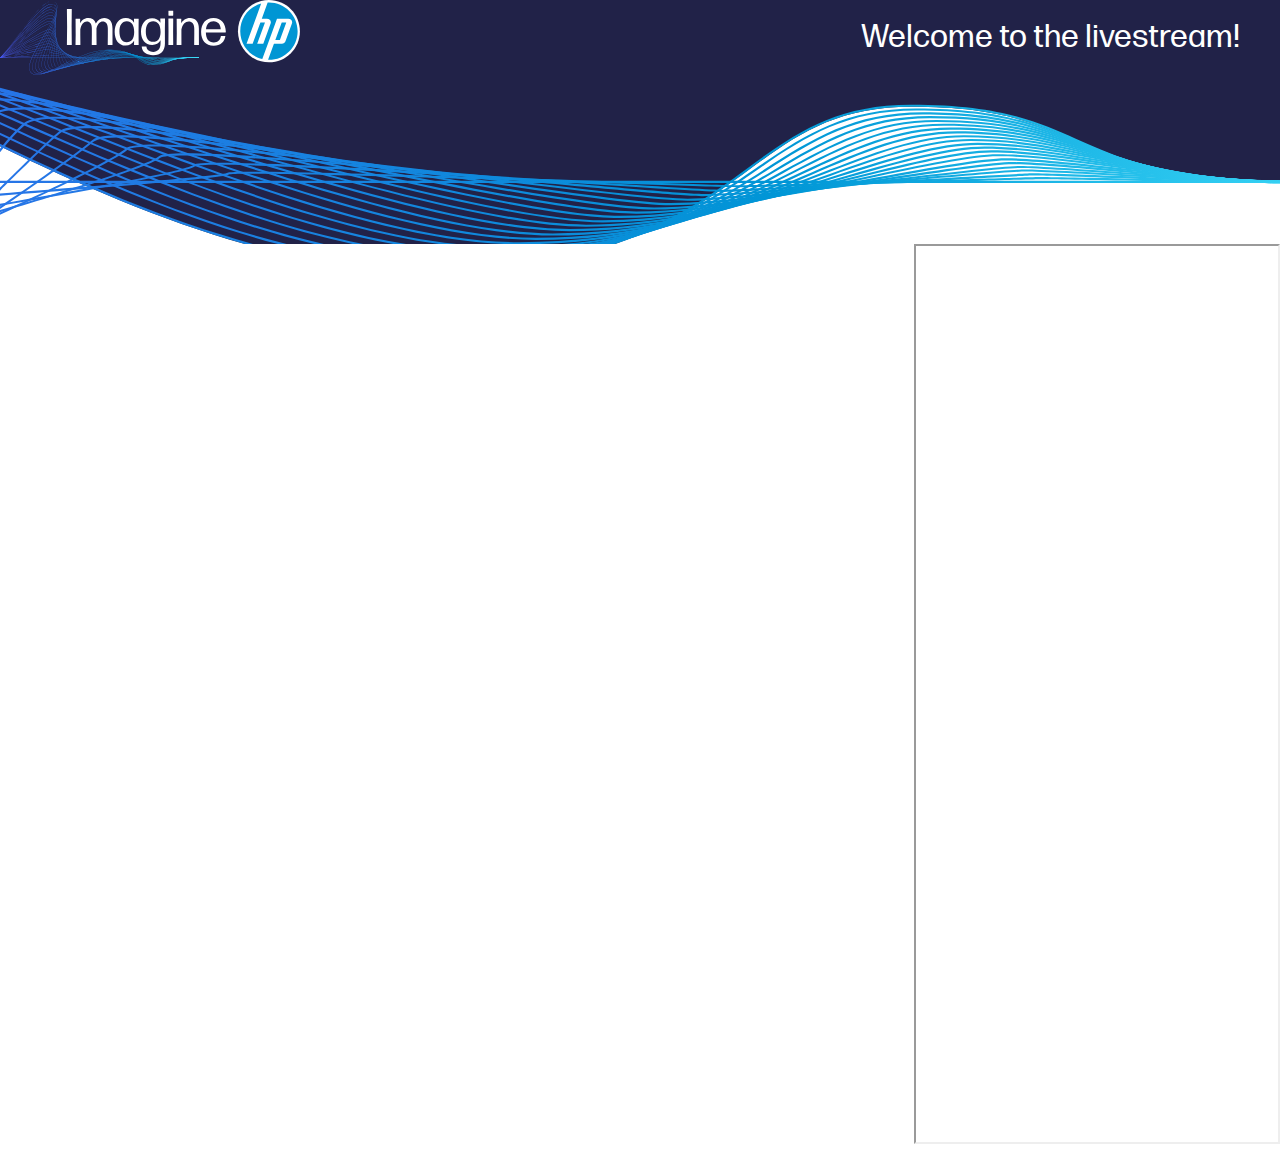
==== commit d90b0424: "Merge branch 'main' of https://github.com/hazrapp/hp" ====
--- a/livestream.html
+++ b/livestream.html
@@ -1,5 +1,5 @@
 <!DOCTYPE html>
-<html lang="en" data-theme="theme-light">
+<html lang="en" data-theme="theme-dark">
 
   <head>
     <title>Page Title</title>
@@ -15,7 +15,7 @@
     <link href="https://fonts.googleapis.com/css2?family=Poppins:wght@300;400;500;600;700&display=swap"
       rel="stylesheet">
 
-    <link rel="stylesheet" href="assets/css/main.min.css">
+    <!-- <link rel="stylesheet" href="assets/css/main.min.css"> -->
     <link rel="stylesheet" href="assets/scss/main.css">
   </head>
 
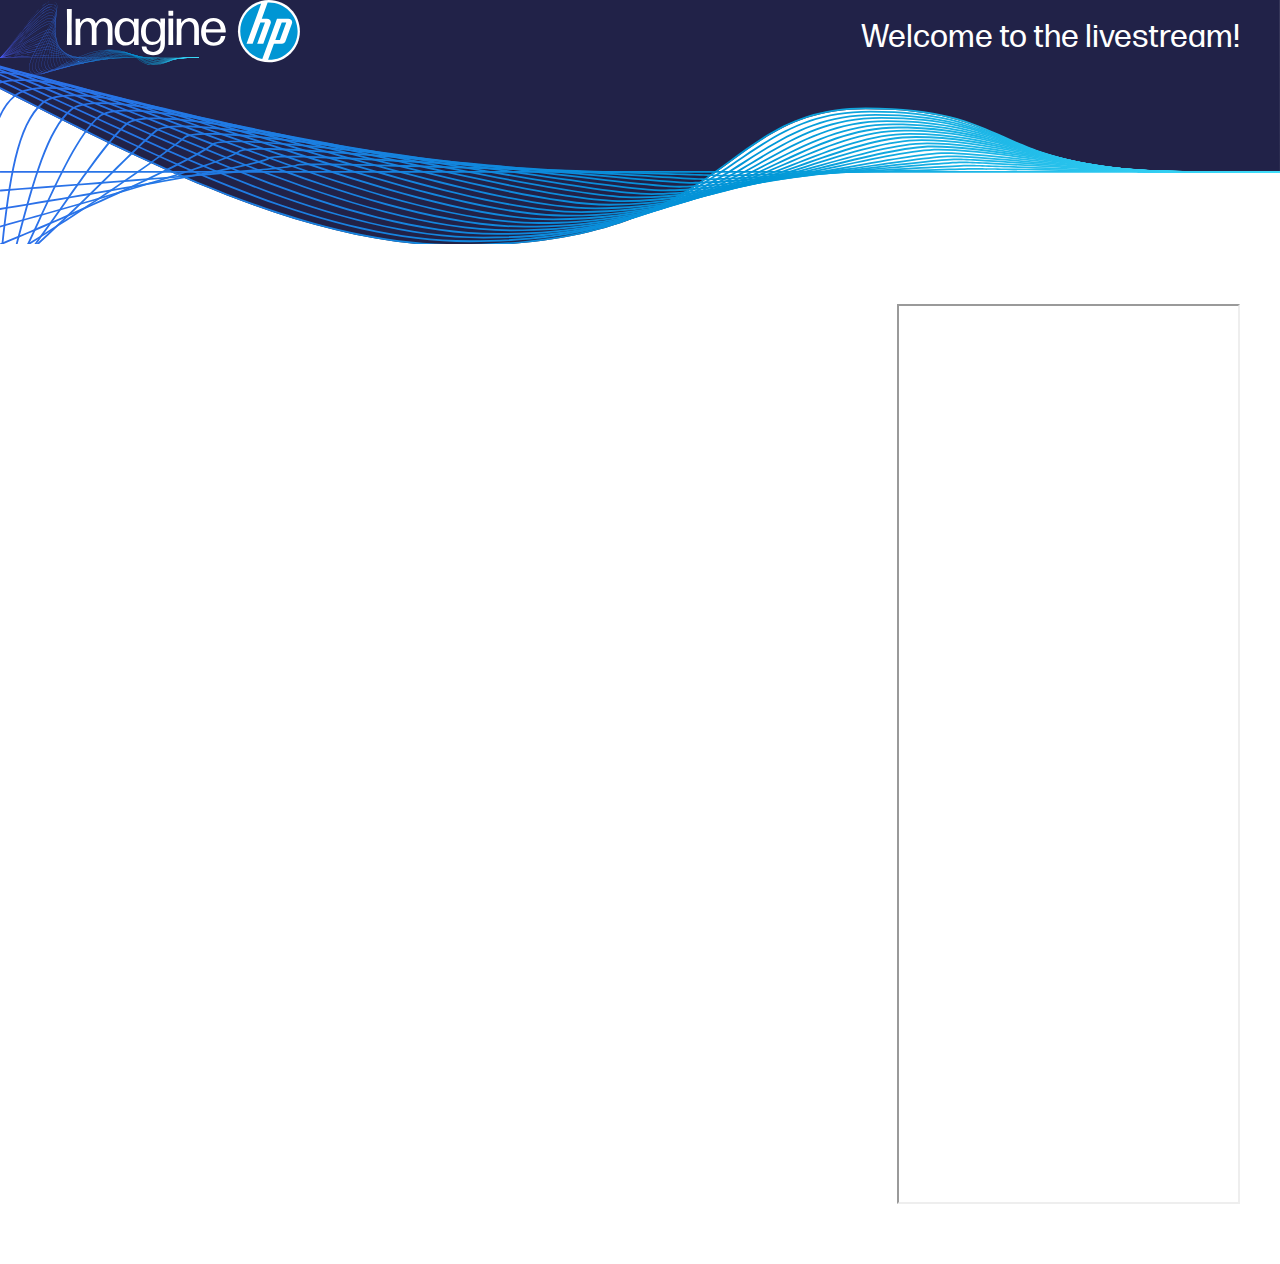
==== commit 9b43c633: "feat: livestream" ====
--- a/livestream.html
+++ b/livestream.html
@@ -15,8 +15,8 @@
     <link href="https://fonts.googleapis.com/css2?family=Poppins:wght@300;400;500;600;700&display=swap"
       rel="stylesheet">
 
-    <!-- <link rel="stylesheet" href="assets/css/main.min.css"> -->
-    <link rel="stylesheet" href="assets/scss/main.css">
+    <link rel="stylesheet" href="assets/css/main.min.css">
+    <!-- <link rel="stylesheet" href="assets/scss/main.css"> -->
   </head>
 
   <body>
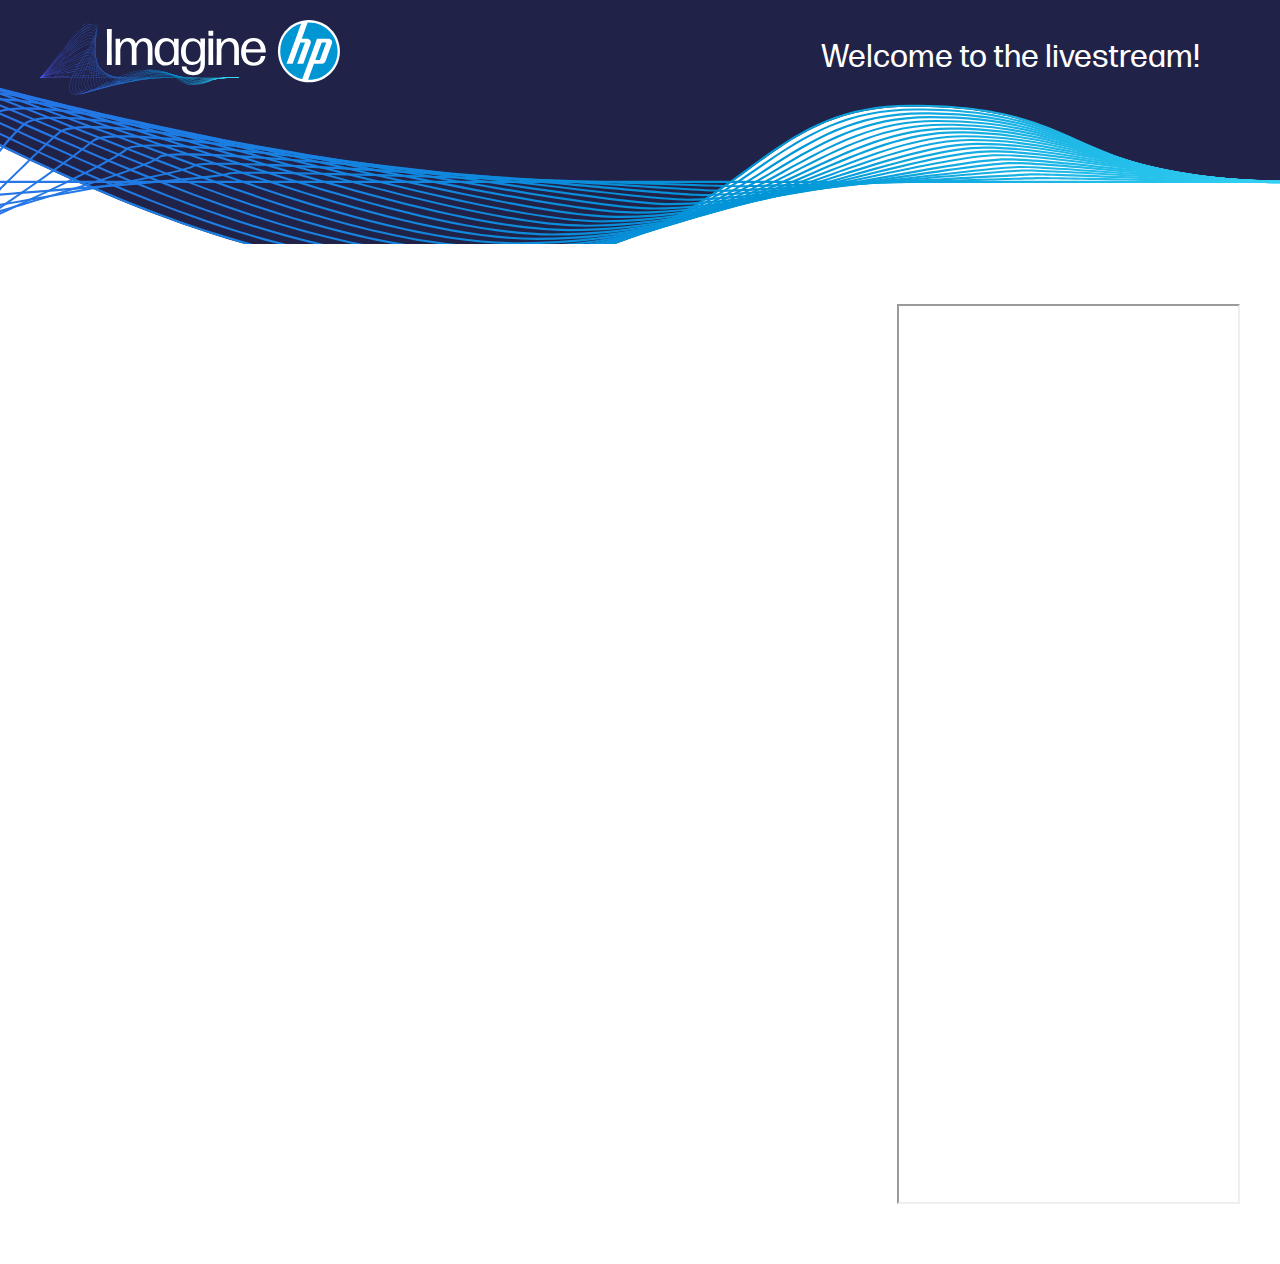
==== commit 91b9b23b: "leaf:header livestream mobile view refined" ====
--- a/livestream.html
+++ b/livestream.html
@@ -15,8 +15,8 @@
     <link href="https://fonts.googleapis.com/css2?family=Poppins:wght@300;400;500;600;700&display=swap"
       rel="stylesheet">
 
-    <link rel="stylesheet" href="assets/css/main.min.css">
-    <!-- <link rel="stylesheet" href="assets/scss/main.css"> -->
+    <!-- <link rel="stylesheet" href="assets/css/main.min.css"> -->
+    <link rel="stylesheet" href="assets/scss/main.css">
   </head>
 
   <body>
--- a/assets/scss/main.css
+++ b/assets/scss/main.css
@@ -1400,6 +1400,7 @@
   z-index: 9999;
   display: flex;
   justify-content: space-between;
+  padding: 20px 40px;
 }
 
 .resp-svg-header {
@@ -1453,4 +1454,14 @@
   background-size: 120%;
   background-repeat: no-repeat;
   background-position: center;
+}
+@media only screen and (max-width: 767px) {
+  .header-svg {
+    height: 143px;
+  }
+}
+
+.main-livestream {
+  margin: 60px 0;
+  padding: 0 40px;
 }/*# sourceMappingURL=main.css.map */